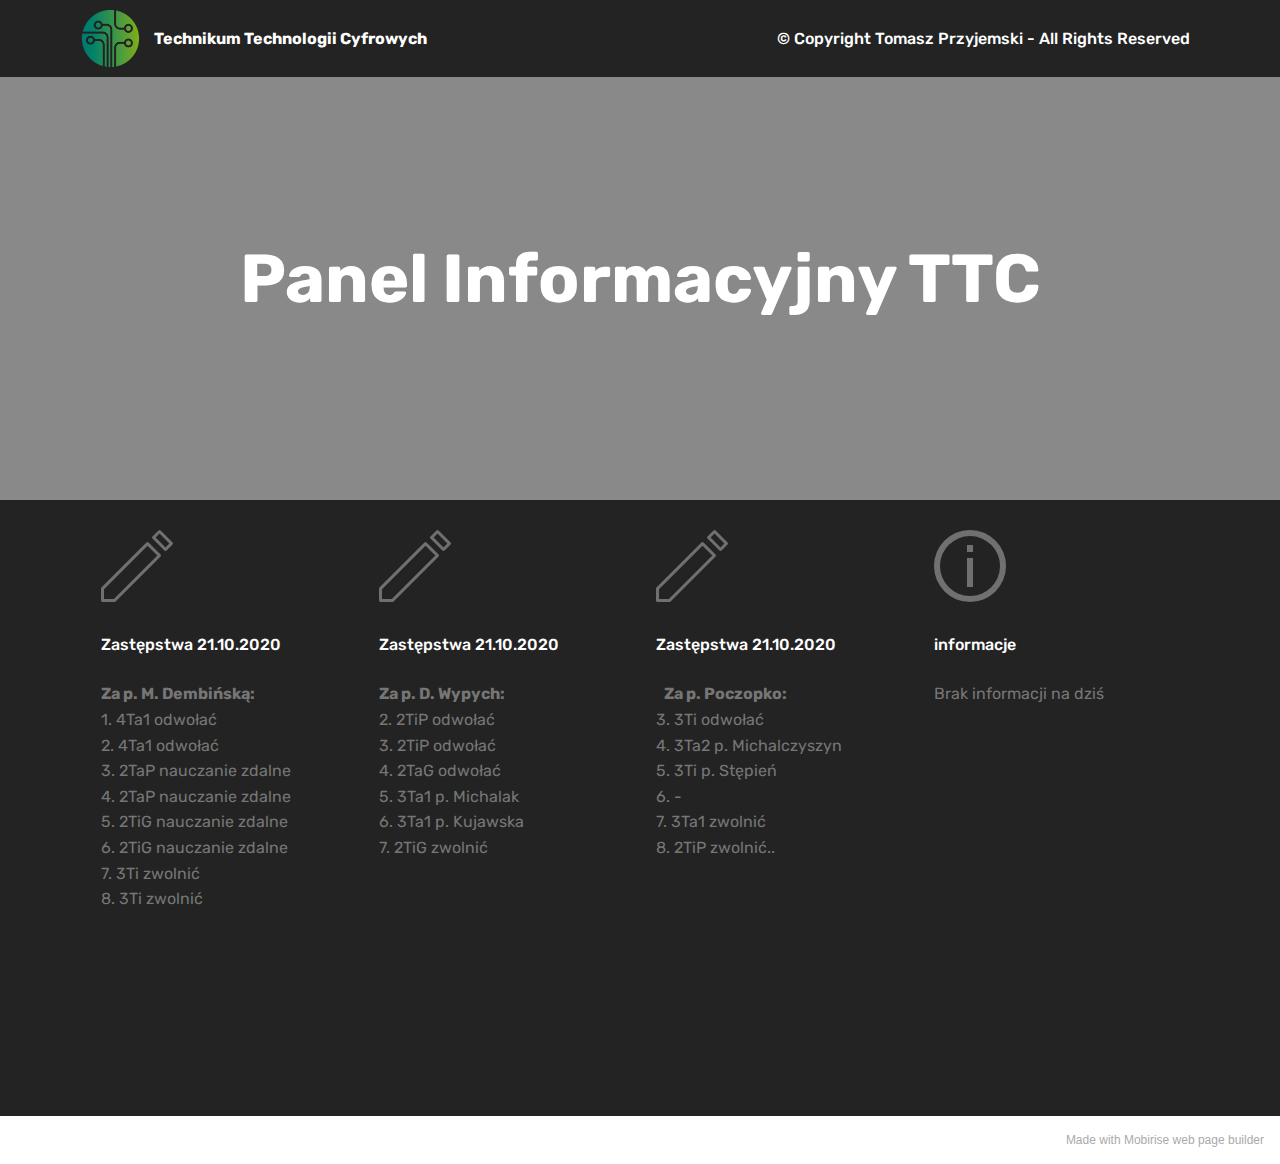
==== ttc.html @ c0dcd139 "create github pages" ====
<!DOCTYPE html>
<html  >
<head>
  <!-- Site made with Mobirise Website Builder v5.2.0, https://mobirise.com -->
  <meta charset="UTF-8">
  <meta http-equiv="X-UA-Compatible" content="IE=edge">
  <meta name="generator" content="Mobirise v5.2.0, mobirise.com">
  <meta name="viewport" content="width=device-width, initial-scale=1, minimum-scale=1">
  <link rel="shortcut icon" href="assets/images/favpng-technology-high-tech-image-jeng2cde-121x121.png" type="image/x-icon">
  <meta name="description" content="">
  
  
  <title>Home</title>
  <link rel="stylesheet" href="assets/web/assets/mobirise-icons/mobirise-icons.css">
  <link rel="stylesheet" href="assets/web/assets/mobirise-icons2/mobirise2.css">
  <link rel="stylesheet" href="assets/bootstrap/css/bootstrap.min.css">
  <link rel="stylesheet" href="assets/bootstrap/css/bootstrap-grid.min.css">
  <link rel="stylesheet" href="assets/bootstrap/css/bootstrap-reboot.min.css">
  <link rel="stylesheet" href="assets/tether/tether.min.css">
  <link rel="stylesheet" href="assets/dropdown/css/style.css">
  <link rel="stylesheet" href="assets/theme/css/style.css">
  <link rel="preload" as="style" href="assets/mobirise/css/mbr-additional.css"><link rel="stylesheet" href="assets/mobirise/css/mbr-additional.css" type="text/css">
  
  
  
  
</head>
<body>
  
  <section class="menu cid-sbd7VMEEqb" once="menu" id="menu1-0">

    

    <nav class="navbar navbar-expand beta-menu navbar-dropdown align-items-center navbar-toggleable-sm">
        <button class="navbar-toggler navbar-toggler-right" type="button" data-toggle="collapse" data-target="#navbarSupportedContent" aria-controls="navbarSupportedContent" aria-expanded="false" aria-label="Toggle navigation">
            <div class="hamburger">
                <span></span>
                <span></span>
                <span></span>
                <span></span>
            </div>
        </button>
        <div class="menu-logo">
            <div class="navbar-brand">
                <span class="navbar-logo">
                    <a href="https://mobiri.se">
                         <img src="assets/images/favpng-technology-high-tech-image-jeng2cde-121x121.png" alt="Mobirise" style="height: 3.8rem;">
                    </a>
                </span>
                <span class="navbar-caption-wrap"><a class="navbar-caption text-white display-4" href="https://mobiri.se">
                        Technikum Technologii Cyfrowych</a></span>
            </div>
        </div>
        <div class="collapse navbar-collapse" id="navbarSupportedContent">
            <ul class="navbar-nav nav-dropdown nav-right" data-app-modern-menu="true"><li class="nav-item">
                    <a class="nav-link link text-white display-4" href="https://mobiri.se">&nbsp;</a>
                </li>
                <li class="nav-item">
                    <a class="nav-link link text-white display-4" href="https://mobiri.se">© Copyright Tomasz Przyjemski - All Rights Reserved</a>
                </li></ul>
            
        </div>
    </nav>
</section>

<section class="header6 cid-sbd7WvklyD" data-bg-video="https://www.youtube.com/watch?v=wbh4WSpkzSs" id="header6-1">

    

    <div class="mbr-overlay" style="opacity: 0.5; background-color: rgb(35, 35, 35);">
    </div>

    <div class="container">
        <div class="row justify-content-md-center">
            <div class="mbr-white col-md-10">
                <h1 class="mbr-section-title align-center mbr-bold pb-3 mbr-fonts-style display-1"><br><br>Panel Informacyjny TTC<br><br></h1>
                
                
            </div>
        </div>
    </div>

    
</section>

<section class="features5 cid-sbd8mjxAWj" id="features5-3">
    
    

    
    <div class="container">
        <div class="media-container-row">

            <div class="card p-3 col-12 col-md-6 col-lg-3">
                <div class="card-img pb-3">
                    <span class="mbr-iconfont mbri-edit2"></span>
                </div>
                <div class="card-box">
                    <h4 class="card-title py-3 mbr-fonts-style display-7">
                        Zastępstwa 21.10.2020</h4>
                    <p class="mbr-text mbr-fonts-style display-7"><strong>Za p. M. Dembińską:</strong><br>1. 4Ta1 odwołać<br>2. 4Ta1 odwołać<br>3. 2TaP nauczanie zdalne<br>4.&nbsp;2TaP nauczanie zdalne<br>5. 2TiG nauczanie zdalne<br>6.&nbsp;2TiG nauczanie zdalne<br>7. 3Ti zwolnić<br>8. 3Ti zwolnić</p>
                </div>
            </div>

            <div class="card p-3 col-12 col-md-6 col-lg-3">
                <div class="card-img pb-3">
                    <span class="mbr-iconfont mbri-edit2"></span>
                </div>
                <div class="card-box">
                    <h4 class="card-title py-3 mbr-fonts-style display-7">Zastępstwa 21.10.2020</h4>
                    <p class="mbr-text mbr-fonts-style display-7"><strong>Za p. D. Wypych:</strong><br>2. 2TiP odwołać<br>3. 2TiP odwołać<br>4. 2TaG odwołać<br>5. 3Ta1 p. Michalak<br>6. 3Ta1 p. Kujawska<br>7. 2TiG zwolnić</p>
                </div>
            </div>

            <div class="card p-3 col-12 col-md-6 col-lg-3">
                <div class="card-img pb-3">
                    <span class="mbr-iconfont mbri-edit2"></span>
                </div>
                <div class="card-box">
                    <h4 class="card-title py-3 mbr-fonts-style display-7">Zastępstwa 21.10.2020</h4>
                    <p class="mbr-text mbr-fonts-style display-7">&nbsp; <strong>Za p. Poczopko:</strong><br>3. 3Ti odwołać<br>4. 3Ta2 p. Michalczyszyn<br>5. 3Ti p. Stępień<br>6. -<br>7. 3Ta1 zwolnić<br>8. 2TiP zwolnić..</p>
                </div>
            </div>

            <div class="card p-3 col-12 col-md-6 col-lg-3">
                <div class="card-img pb-3">
                    <span class="mbr-iconfont mobi-mbri-info mobi-mbri"></span>
                </div>
                <div class="card-box mbr-fonts-style">
                    <h4 class="card-title py-3 display-7">informacje</h4>
                    <p class="mbr-text mbr-fonts-style display-7">Brak informacji na dziś</p><p>&nbsp;</p><p>&nbsp;</p><p>&nbsp;</p>6. 3Ta1 zwolnić<br>7. 2TaIP zwolnić<br><p><br><br></p><p>&nbsp;</p>
                </div>
            </div>
        </div>
    </div>
</section><section style="background-color: #fff; font-family: -apple-system, BlinkMacSystemFont, 'Segoe UI', 'Roboto', 'Helvetica Neue', Arial, sans-serif; color:#aaa; font-size:12px; padding: 0; align-items: center; display: flex;"><a href="https://mobirise.site/k" style="flex: 1 1; height: 3rem; padding-left: 1rem;"></a><p style="flex: 0 0 auto; margin:0; padding-right:1rem;">Made with Mobirise <a href="https://mobirise.site/j" style="color:#aaa;">web page</a> builder</p></section><script src="assets/web/assets/jquery/jquery.min.js"></script>  <script src="assets/popper/popper.min.js"></script>  <script src="assets/bootstrap/js/bootstrap.min.js"></script>  <script src="assets/tether/tether.min.js"></script>  <script src="assets/smoothscroll/smooth-scroll.js"></script>  <script src="assets/dropdown/js/nav-dropdown.js"></script>  <script src="assets/dropdown/js/navbar-dropdown.js"></script>  <script src="assets/touchswipe/jquery.touch-swipe.min.js"></script>  <script src="assets/ytplayer/jquery.mb.ytplayer.min.js"></script>  <script src="assets/vimeoplayer/jquery.mb.vimeo_player.js"></script>  <script src="assets/theme/js/script.js"></script>  
  
  
</body>
</html>
---- assets/web/assets/mobirise-icons/mobirise-icons.css ----
@font-face {
  font-family: 'MobiriseIcons';
  src:  url('mobirise-icons.eot?spat4u');
  src:  url('mobirise-icons.eot?spat4u#iefix') format('embedded-opentype'),
    url('mobirise-icons.ttf?spat4u') format('truetype'),
    url('mobirise-icons.woff?spat4u') format('woff'),
    url('mobirise-icons.svg?spat4u#MobiriseIcons') format('svg');
  font-weight: normal;
  font-style: normal;
  font-display: swap;
}

[class^="mbri-"], [class*=" mbri-"] {
  /* use !important to prevent issues with browser extensions that change fonts */
  font-family: MobiriseIcons !important;
  speak: none;
  font-style: normal;
  font-weight: normal;
  font-variant: normal;
  text-transform: none;
  line-height: 1;

  /* Better Font Rendering =========== */
  -webkit-font-smoothing: antialiased;
  -moz-osx-font-smoothing: grayscale;
}

.mbri-add-submenu:before {
  content: "\e900";
}
.mbri-alert:before {
  content: "\e901";
}
.mbri-align-center:before {
  content: "\e902";
}
.mbri-align-justify:before {
  content: "\e903";
}
.mbri-align-left:before {
  content: "\e904";
}
.mbri-align-right:before {
  content: "\e905";
}
.mbri-android:before {
  content: "\e906";
}
.mbri-apple:before {
  content: "\e907";
}
.mbri-arrow-down:before {
  content: "\e908";
}
.mbri-arrow-next:before {
  content: "\e909";
}
.mbri-arrow-prev:before {
  content: "\e90a";
}
.mbri-arrow-up:before {
  content: "\e90b";
}
.mbri-bold:before {
  content: "\e90c";
}
.mbri-bookmark:before {
  content: "\e90d";
}
.mbri-bootstrap:before {
  content: "\e90e";
}
.mbri-briefcase:before {
  content: "\e90f";
}
.mbri-browse:before {
  content: "\e910";
}
.mbri-bulleted-list:before {
  content: "\e911";
}
.mbri-calendar:before {
  content: "\e912";
}
.mbri-camera:before {
  content: "\e913";
}
.mbri-cart-add:before {
  content: "\e914";
}
.mbri-cart-full:before {
  content: "\e915";
}
.mbri-cash:before {
  content: "\e916";
}
.mbri-change-style:before {
  content: "\e917";
}
.mbri-chat:before {
  content: "\e918";
}
.mbri-clock:before {
  content: "\e919";
}
.mbri-close:before {
  content: "\e91a";
}
.mbri-cloud:before {
  content: "\e91b";
}
.mbri-code:before {
  content: "\e91c";
}
.mbri-contact-form:before {
  content: "\e91d";
}
.mbri-credit-card:before {
  content: "\e91e";
}
.mbri-cursor-click:before {
  content: "\e91f";
}
.mbri-cust-feedback:before {
  content: "\e920";
}
.mbri-database:before {
  content: "\e921";
}
.mbri-delivery:before {
  content: "\e922";
}
.mbri-desktop:before {
  content: "\e923";
}
.mbri-devices:before {
  content: "\e924";
}
.mbri-down:before {
  content: "\e925";
}
.mbri-download:before {
  content: "\e989";
}
.mbri-drag-n-drop:before {
  content: "\e927";
}
.mbri-drag-n-drop2:before {
  content: "\e928";
}
.mbri-edit:before {
  content: "\e929";
}
.mbri-edit2:before {
  content: "\e92a";
}
.mbri-error:before {
  content: "\e92b";
}
.mbri-extension:before {
  content: "\e92c";
}
.mbri-features:before {
  content: "\e92d";
}
.mbri-file:before {
  content: "\e92e";
}
.mbri-flag:before {
  content: "\e92f";
}
.mbri-folder:before {
  content: "\e930";
}
.mbri-gift:before {
  content: "\e931";
}
.mbri-github:before {
  content: "\e932";
}
.mbri-globe:before {
  content: "\e933";
}
.mbri-globe-2:before {
  content: "\e934";
}
.mbri-growing-chart:before {
  content: "\e935";
}
.mbri-hearth:before {
  content: "\e936";
}
.mbri-help:before {
  content: "\e937";
}
.mbri-home:before {
  content: "\e938";
}
.mbri-hot-cup:before {
  content: "\e939";
}
.mbri-idea:before {
  content: "\e93a";
}
.mbri-image-gallery:before {
  content: "\e93b";
}
.mbri-image-slider:before {
  content: "\e93c";
}
.mbri-info:before {
  content: "\e93d";
}
.mbri-italic:before {
  content: "\e93e";
}
.mbri-key:before {
  content: "\e93f";
}
.mbri-laptop:before {
  content: "\e940";
}
.mbri-layers:before {
  content: "\e941";
}
.mbri-left-right:before {
  content: "\e942";
}
.mbri-left:before {
  content: "\e943";
}
.mbri-letter:before {
  content: "\e944";
}
.mbri-like:before {
  content: "\e945";
}
.mbri-link:before {
  content: "\e946";
}
.mbri-lock:before {
  content: "\e947";
}
.mbri-login:before {
  content: "\e948";
}
.mbri-logout:before {
  content: "\e949";
}
.mbri-magic-stick:before {
  content: "\e94a";
}
.mbri-map-pin:before {
  content: "\e94b";
}
.mbri-menu:before {
  content: "\e94c";
}
.mbri-mobile:before {
  content: "\e94d";
}
.mbri-mobile2:before {
  content: "\e94e";
}
.mbri-mobirise:before {
  content: "\e94f";
}
.mbri-more-horizontal:before {
  content: "\e950";
}
.mbri-more-vertical:before {
  content: "\e951";
}
.mbri-music:before {
  content: "\e952";
}
.mbri-new-file:before {
  content: "\e953";
}
.mbri-numbered-list:before {
  content: "\e954";
}
.mbri-opened-folder:before {
  content: "\e955";
}
.mbri-pages:before {
  content: "\e956";
}
.mbri-paper-plane:before {
  content: "\e957";
}
.mbri-paperclip:before {
  content: "\e958";
}
.mbri-photo:before {
  content: "\e959";
}
.mbri-photos:before {
  content: "\e95a";
}
.mbri-pin:before {
  content: "\e95b";
}
.mbri-play:before {
  content: "\e95c";
}
.mbri-plus:before {
  content: "\e95d";
}
.mbri-preview:before {
  content: "\e95e";
}
.mbri-print:before {
  content: "\e95f";
}
.mbri-protect:before {
  content: "\e960";
}
.mbri-question:before {
  content: "\e961";
}
.mbri-quote-left:before {
  content: "\e962";
}
.mbri-quote-right:before {
  content: "\e963";
}
.mbri-refresh:before {
  content: "\e964";
}
.mbri-responsive:before {
  content: "\e965";
}
.mbri-right:before {
  content: "\e966";
}
.mbri-rocket:before {
  content: "\e967";
}
.mbri-sad-face:before {
  content: "\e968";
}
.mbri-sale:before {
  content: "\e969";
}
.mbri-save:before {
  content: "\e96a";
}
.mbri-search:before {
  content: "\e96b";
}
.mbri-setting:before {
  content: "\e96c";
}
.mbri-setting2:before {
  content: "\e96d";
}
.mbri-setting3:before {
  content: "\e96e";
}
.mbri-share:before {
  content: "\e96f";
}
.mbri-shopping-bag:before {
  content: "\e970";
}
.mbri-shopping-basket:before {
  content: "\e971";
}
.mbri-shopping-cart:before {
  content: "\e972";
}
.mbri-sites:before {
  content: "\e973";
}
.mbri-smile-face:before {
  content: "\e974";
}
.mbri-speed:before {
  content: "\e975";
}
.mbri-star:before {
  content: "\e976";
}
.mbri-success:before {
  content: "\e977";
}
.mbri-sun:before {
  content: "\e978";
}
.mbri-sun2:before {
  content: "\e979";
}
.mbri-tablet:before {
  content: "\e97a";
}
.mbri-tablet-vertical:before {
  content: "\e97b";
}
.mbri-target:before {
  content: "\e97c";
}
.mbri-timer:before {
  content: "\e97d";
}
.mbri-to-ftp:before {
  content: "\e97e";
}
.mbri-to-local-drive:before {
  content: "\e97f";
}
.mbri-touch-swipe:before {
  content: "\e980";
}
.mbri-touch:before {
  content: "\e981";
}
.mbri-trash:before {
  content: "\e982";
}
.mbri-underline:before {
  content: "\e983";
}
.mbri-unlink:before {
  content: "\e984";
}
.mbri-unlock:before {
  content: "\e985";
}
.mbri-up-down:before {
  content: "\e986";
}
.mbri-up:before {
  content: "\e987";
}
.mbri-update:before {
  content: "\e988";
}
.mbri-upload:before {
 content: "\e926"; 
}
.mbri-user:before {
  content: "\e98a";
}
.mbri-user2:before {
  content: "\e98b";
}
.mbri-users:before {
  content: "\e98c";
}
.mbri-video:before {
  content: "\e98d";
}
.mbri-video-play:before {
  content: "\e98e";
}
.mbri-watch:before {
  content: "\e98f";
}
.mbri-website-theme:before {
  content: "\e990";
}
.mbri-wifi:before {
  content: "\e991";
}
.mbri-windows:before {
  content: "\e992";
}
.mbri-zoom-out:before {
  content: "\e993";
}
.mbri-redo:before {
  content: "\e994";
}
.mbri-undo:before {
  content: "\e995";
}
---- assets/web/assets/mobirise-icons2/mobirise2.css ----
@font-face {
  font-family: 'Moririse2';
  font-display: swap;
  src:  url('mobirise2.eot?f2bix4');
  src:  url('mobirise2.eot?f2bix4#iefix') format('embedded-opentype'),
    url('mobirise2.ttf?f2bix4') format('truetype'),
    url('mobirise2.woff?f2bix4') format('woff'),
    url('mobirise2.svg?f2bix4#mobirise2') format('svg');
  font-weight: normal;
  font-style: normal;
}

[class^="mobi-"], [class*=" mobi-"] {
  /* use !important to prevent issues with browser extensions that change fonts */
  font-family: 'Moririse2' !important;
  speak: none;
  font-style: normal;
  font-weight: normal;
  font-variant: normal;
  text-transform: none;
  line-height: 1;

  /* Better Font Rendering =========== */
  -webkit-font-smoothing: antialiased;
  -moz-osx-font-smoothing: grayscale;
}

.mobi-mbri-add-submenu:before {
  content: "\e900";
}
.mobi-mbri-alert:before {
  content: "\e901";
}
.mobi-mbri-align-center:before {
  content: "\e902";
}
.mobi-mbri-align-justify:before {
  content: "\e903";
}
.mobi-mbri-align-left:before {
  content: "\e904";
}
.mobi-mbri-align-right:before {
  content: "\e905";
}
.mobi-mbri-android:before {
  content: "\e906";
}
.mobi-mbri-apple:before {
  content: "\e907";
}
.mobi-mbri-arrow-down:before {
  content: "\e908";
}
.mobi-mbri-arrow-next:before {
  content: "\e909";
}
.mobi-mbri-arrow-prev:before {
  content: "\e90a";
}
.mobi-mbri-arrow-up:before {
  content: "\e90b";
}
.mobi-mbri-bold:before {
  content: "\e90c";
}
.mobi-mbri-bookmark:before {
  content: "\e90d";
}
.mobi-mbri-bootstrap:before {
  content: "\e90e";
}
.mobi-mbri-briefcase:before {
  content: "\e90f";
}
.mobi-mbri-browse:before {
  content: "\e910";
}
.mobi-mbri-bulleted-list:before {
  content: "\e911";
}
.mobi-mbri-calendar:before {
  content: "\e912";
}
.mobi-mbri-camera:before {
  content: "\e913";
}
.mobi-mbri-cart-add:before {
  content: "\e914";
}
.mobi-mbri-cart-full:before {
  content: "\e915";
}
.mobi-mbri-cash:before {
  content: "\e916";
}
.mobi-mbri-change-style:before {
  content: "\e917";
}
.mobi-mbri-chat:before {
  content: "\e918";
}
.mobi-mbri-clock:before {
  content: "\e919";
}
.mobi-mbri-close:before {
  content: "\e91a";
}
.mobi-mbri-cloud:before {
  content: "\e91b";
}
.mobi-mbri-code:before {
  content: "\e91c";
}
.mobi-mbri-contact-form:before {
  content: "\e91d";
}
.mobi-mbri-credit-card:before {
  content: "\e91e";
}
.mobi-mbri-cursor-click:before {
  content: "\e91f";
}
.mobi-mbri-cust-feedback:before {
  content: "\e920";
}
.mobi-mbri-database:before {
  content: "\e921";
}
.mobi-mbri-delivery:before {
  content: "\e922";
}
.mobi-mbri-desktop:before {
  content: "\e923";
}
.mobi-mbri-devices:before {
  content: "\e924";
}
.mobi-mbri-down:before {
  content: "\e925";
}
.mobi-mbri-download-2:before {
  content: "\e926";
}
.mobi-mbri-download:before {
  content: "\e927";
}
.mobi-mbri-drag-n-drop-2:before {
  content: "\e928";
}
.mobi-mbri-drag-n-drop:before {
  content: "\e929";
}
.mobi-mbri-edit-2:before {
  content: "\e92a";
}
.mobi-mbri-edit:before {
  content: "\e92b";
}
.mobi-mbri-error:before {
  content: "\e92c";
}
.mobi-mbri-extension:before {
  content: "\e92d";
}
.mobi-mbri-features:before {
  content: "\e92e";
}
.mobi-mbri-file:before {
  content: "\e92f";
}
.mobi-mbri-flag:before {
  content: "\e930";
}
.mobi-mbri-folder:before {
  content: "\e931";
}
.mobi-mbri-gift:before {
  content: "\e932";
}
.mobi-mbri-github:before {
  content: "\e933";
}
.mobi-mbri-globe-2:before {
  content: "\e934";
}
.mobi-mbri-globe:before {
  content: "\e935";
}
.mobi-mbri-growing-chart:before {
  content: "\e936";
}
.mobi-mbri-hearth:before {
  content: "\e937";
}
.mobi-mbri-help:before {
  content: "\e938";
}
.mobi-mbri-home:before {
  content: "\e939";
}
.mobi-mbri-hot-cup:before {
  content: "\e93a";
}
.mobi-mbri-idea:before {
  content: "\e93b";
}
.mobi-mbri-image-gallery:before {
  content: "\e93c";
}
.mobi-mbri-image-slider:before {
  content: "\e93d";
}
.mobi-mbri-info:before {
  content: "\e93e";
}
.mobi-mbri-italic:before {
  content: "\e93f";
}
.mobi-mbri-key:before {
  content: "\e940";
}
.mobi-mbri-laptop:before {
  content: "\e941";
}
.mobi-mbri-layers:before {
  content: "\e942";
}
.mobi-mbri-left-right:before {
  content: "\e943";
}
.mobi-mbri-left:before {
  content: "\e944";
}
.mobi-mbri-letter:before {
  content: "\e945";
}
.mobi-mbri-like:before {
  content: "\e946";
}
.mobi-mbri-link:before {
  content: "\e947";
}
.mobi-mbri-lock:before {
  content: "\e948";
}
.mobi-mbri-login:before {
  content: "\e949";
}
.mobi-mbri-logout:before {
  content: "\e94a";
}
.mobi-mbri-magic-stick:before {
  content: "\e94b";
}
.mobi-mbri-map-pin:before {
  content: "\e94c";
}
.mobi-mbri-menu:before {
  content: "\e94d";
}
.mobi-mbri-mobile-2:before {
  content: "\e94e";
}
.mobi-mbri-mobile-horizontal:before {
  content: "\e94f";
}
.mobi-mbri-mobile:before {
  content: "\e950";
}
.mobi-mbri-mobirise:before {
  content: "\e951";
}
.mobi-mbri-more-horizontal:before {
  content: "\e952";
}
.mobi-mbri-more-vertical:before {
  content: "\e953";
}
.mobi-mbri-music:before {
  content: "\e954";
}
.mobi-mbri-new-file:before {
  content: "\e955";
}
.mobi-mbri-numbered-list:before {
  content: "\e956";
}
.mobi-mbri-opened-folder:before {
  content: "\e957";
}
.mobi-mbri-pages:before {
  content: "\e958";
}
.mobi-mbri-paper-plane:before {
  content: "\e959";
}
.mobi-mbri-paperclip:before {
  content: "\e95a";
}
.mobi-mbri-phone:before {
  content: "\e95b";
}
.mobi-mbri-photo:before {
  content: "\e95c";
}
.mobi-mbri-photos:before {
  content: "\e95d";
}
.mobi-mbri-pin:before {
  content: "\e95e";
}
.mobi-mbri-play:before {
  content: "\e95f";
}
.mobi-mbri-plus:before {
  content: "\e960";
}
.mobi-mbri-preview:before {
  content: "\e961";
}
.mobi-mbri-print:before {
  content: "\e962";
}
.mobi-mbri-protect:before {
  content: "\e963";
}
.mobi-mbri-question:before {
  content: "\e964";
}
.mobi-mbri-quote-left:before {
  content: "\e965";
}
.mobi-mbri-quote-right:before {
  content: "\e966";
}
.mobi-mbri-redo:before {
  content: "\e967";
}
.mobi-mbri-refresh:before {
  content: "\e968";
}
.mobi-mbri-responsive-2:before {
  content: "\e969";
}
.mobi-mbri-responsive:before {
  content: "\e96a";
}
.mobi-mbri-right:before {
  content: "\e96b";
}
.mobi-mbri-rocket:before {
  content: "\e96c";
}
.mobi-mbri-sad-face:before {
  content: "\e96d";
}
.mobi-mbri-sale:before {
  content: "\e96e";
}
.mobi-mbri-save:before {
  content: "\e96f";
}
.mobi-mbri-search:before {
  content: "\e970";
}
.mobi-mbri-setting-2:before {
  content: "\e971";
}
.mobi-mbri-setting-3:before {
  content: "\e972";
}
.mobi-mbri-setting:before {
  content: "\e973";
}
.mobi-mbri-share:before {
  content: "\e974";
}
.mobi-mbri-shopping-bag:before {
  content: "\e975";
}
.mobi-mbri-shopping-basket:before {
  content: "\e976";
}
.mobi-mbri-shopping-cart:before {
  content: "\e977";
}
.mobi-mbri-sites:before {
  content: "\e978";
}
.mobi-mbri-smile-face:before {
  content: "\e979";
}
.mobi-mbri-speed:before {
  content: "\e97a";
}
.mobi-mbri-star:before {
  content: "\e97b";
}
.mobi-mbri-success:before {
  content: "\e97c";
}
.mobi-mbri-sun:before {
  content: "\e97d";
}
.mobi-mbri-sun2:before {
  content: "\e97e";
}
.mobi-mbri-tablet-vertical:before {
  content: "\e97f";
}
.mobi-mbri-tablet:before {
  content: "\e980";
}
.mobi-mbri-target:before {
  content: "\e981";
}
.mobi-mbri-timer:before {
  content: "\e982";
}
.mobi-mbri-to-ftp:before {
  content: "\e983";
}
.mobi-mbri-to-local-drive:before {
  content: "\e984";
}
.mobi-mbri-touch-swipe:before {
  content: "\e985";
}
.mobi-mbri-touch:before {
  content: "\e986";
}
.mobi-mbri-trash:before {
  content: "\e987";
}
.mobi-mbri-underline:before {
  content: "\e988";
}
.mobi-mbri-undo:before {
  content: "\e989";
}
.mobi-mbri-unlink:before {
  content: "\e98a";
}
.mobi-mbri-unlock:before {
  content: "\e98b";
}
.mobi-mbri-up-down:before {
  content: "\e98c";
}
.mobi-mbri-up:before {
  content: "\e98d";
}
.mobi-mbri-update:before {
  content: "\e98e";
}
.mobi-mbri-upload-2:before {
  content: "\e98f";
}
.mobi-mbri-upload:before {
  content: "\e990";
}
.mobi-mbri-user-2:before {
  content: "\e991";
}
.mobi-mbri-user:before {
  content: "\e992";
}
.mobi-mbri-users:before {
  content: "\e993";
}
.mobi-mbri-video-play:before {
  content: "\e994";
}
.mobi-mbri-video:before {
  content: "\e995";
}
.mobi-mbri-watch:before {
  content: "\e996";
}
.mobi-mbri-website-theme-2:before {
  content: "\e997";
}
.mobi-mbri-website-theme:before {
  content: "\e998";
}
.mobi-mbri-wifi:before {
  content: "\e999";
}
.mobi-mbri-windows:before {
  content: "\e99a";
}
.mobi-mbri-zoom-in:before {
  content: "\e99b";
}
.mobi-mbri-zoom-out:before {
  content: "\e99c";
}
---- assets/dropdown/css/style.css ----
.navbar-dropdown {
  left: 0;
  padding: 0;
  position: absolute;
  right: 0;
  top: 0;
  transition: all 0.45s ease;
  z-index: 1030;
  background: #282828; }
  .navbar-dropdown .navbar-logo {
    margin-right: 0.8rem;
    transition: margin 0.3s ease-in-out;
    vertical-align: middle; }
    .navbar-dropdown .navbar-logo img {
      height: 3.125rem;
      transition: all 0.3s ease-in-out; }
    .navbar-dropdown .navbar-logo.mbr-iconfont {
      font-size: 3.125rem;
      line-height: 3.125rem; }
  .navbar-dropdown .navbar-caption {
    font-weight: 700;
    white-space: normal;
    vertical-align: -4px;
    line-height: 3.125rem !important; }
    .navbar-dropdown .navbar-caption, .navbar-dropdown .navbar-caption:hover {
      color: inherit;
      text-decoration: none; }
  .navbar-dropdown .mbr-iconfont + .navbar-caption {
    vertical-align: -1px; }
  .navbar-dropdown.navbar-fixed-top {
    position: fixed; }
  .navbar-dropdown .navbar-brand span {
    vertical-align: -4px; }
  .navbar-dropdown.bg-color.transparent {
    background: none; }
  .navbar-dropdown.navbar-short .navbar-brand {
    padding: 0.625rem 0; }
    .navbar-dropdown.navbar-short .navbar-brand span {
      vertical-align: -1px; }
  .navbar-dropdown.navbar-short .navbar-caption {
    line-height: 2.375rem !important;
    vertical-align: -2px; }
  .navbar-dropdown.navbar-short .navbar-logo {
    margin-right: 0.5rem; }
    .navbar-dropdown.navbar-short .navbar-logo img {
      height: 2.375rem; }
    .navbar-dropdown.navbar-short .navbar-logo.mbr-iconfont {
      font-size: 2.375rem;
      line-height: 2.375rem; }
  .navbar-dropdown.navbar-short .mbr-table-cell {
    height: 3.625rem; }
  .navbar-dropdown .navbar-close {
    left: 0.6875rem;
    position: fixed;
    top: 0.75rem;
    z-index: 1000; }
  .navbar-dropdown .hamburger-icon {
    content: "";
    display: inline-block;
    vertical-align: middle;
    width: 16px;
    -webkit-box-shadow: 0 -6px 0 1px #282828,0 0 0 1px #282828,0 6px 0 1px #282828;
    -moz-box-shadow: 0 -6px 0 1px #282828,0 0 0 1px #282828,0 6px 0 1px #282828;
    box-shadow: 0 -6px 0 1px #282828,0 0 0 1px #282828,0 6px 0 1px #282828; }

.dropdown-menu .dropdown-toggle[data-toggle="dropdown-submenu"]::after {
  border-bottom: 0.35em solid transparent;
  border-left: 0.35em solid;
  border-right: 0;
  border-top: 0.35em solid transparent;
  margin-left: 0.3rem; }

.dropdown-menu .dropdown-item:focus {
  outline: 0; }

.nav-dropdown {
  font-size: 0.75rem;
  font-weight: 500;
  height: auto !important; }
  .nav-dropdown .nav-btn {
    padding-left: 1rem; }
  .nav-dropdown .link {
    margin: .667em 1.667em;
    font-weight: 500;
    padding: 0;
    transition: color .2s ease-in-out; }
    .nav-dropdown .link.dropdown-toggle {
      margin-right: 2.583em; }
      .nav-dropdown .link.dropdown-toggle::after {
        margin-left: .25rem;
        border-top: 0.35em solid;
        border-right: 0.35em solid transparent;
        border-left: 0.35em solid transparent;
        border-bottom: 0; }
      .nav-dropdown .link.dropdown-toggle[aria-expanded="true"] {
        margin: 0;
        padding: 0.667em 3.263em  0.667em 1.667em; }
  .nav-dropdown .link::after,
  .nav-dropdown .dropdown-item::after {
    color: inherit; }
  .nav-dropdown .btn {
    font-size: 0.75rem;
    font-weight: 700;
    letter-spacing: 0;
    margin-bottom: 0;
    padding-left: 1.25rem;
    padding-right: 1.25rem; }
  .nav-dropdown .dropdown-menu {
    border-radius: 0;
    border: 0;
    left: 0;
    margin: 0;
    padding-bottom: 1.25rem;
    padding-top: 1.25rem;
    position: relative; }
  .nav-dropdown .dropdown-submenu {
    margin-left: 0.125rem;
    top: 0; }
  .nav-dropdown .dropdown-item {
    font-weight: 500;
    line-height: 2;
    padding: 0.3846em 4.615em 0.3846em 1.5385em;
    position: relative;
    transition: color .2s ease-in-out, background-color .2s ease-in-out; }
    .nav-dropdown .dropdown-item::after {
      margin-top: -0.3077em;
      position: absolute;
      right: 1.1538em;
      top: 50%; }
    .nav-dropdown .dropdown-item:focus, .nav-dropdown .dropdown-item:hover {
      background: none; }

@media (max-width: 767px) {
  .nav-dropdown.navbar-toggleable-sm {
    bottom: 0;
    display: none;
    left: 0;
    overflow-x: hidden;
    position: fixed;
    top: 0;
    transform: translateX(-100%);
    -ms-transform: translateX(-100%);
    -webkit-transform: translateX(-100%);
    width: 18.75rem;
    z-index: 999; } }
.nav-dropdown.navbar-toggleable-xl {
  bottom: 0;
  display: none;
  left: 0;
  overflow-x: hidden;
  position: fixed;
  top: 0;
  transform: translateX(-100%);
  -ms-transform: translateX(-100%);
  -webkit-transform: translateX(-100%);
  width: 18.75rem;
  z-index: 999; }

.nav-dropdown-sm {
  display: block !important;
  overflow-x: hidden;
  overflow: auto;
  padding-top: 3.875rem; }
  .nav-dropdown-sm::after {
    content: "";
    display: block;
    height: 3rem;
    width: 100%; }
  .nav-dropdown-sm.collapse.in ~ .navbar-close {
    display: block !important; }
  .nav-dropdown-sm.collapsing, .nav-dropdown-sm.collapse.in {
    transform: translateX(0);
    -ms-transform: translateX(0);
    -webkit-transform: translateX(0);
    transition: all 0.25s ease-out;
    -webkit-transition: all 0.25s ease-out;
    background: #282828; }
  .nav-dropdown-sm.collapsing[aria-expanded="false"] {
    transform: translateX(-100%);
    -ms-transform: translateX(-100%);
    -webkit-transform: translateX(-100%); }
  .nav-dropdown-sm .nav-item {
    display: block;
    margin-left: 0 !important;
    padding-left: 0; }
  .nav-dropdown-sm .link,
  .nav-dropdown-sm .dropdown-item {
    border-top: 1px dotted rgba(255, 255, 255, 0.1);
    font-size: 0.8125rem;
    line-height: 1.6;
    margin: 0 !important;
    padding: 0.875rem 2.4rem 0.875rem 1.5625rem !important;
    position: relative;
    white-space: normal; }
    .nav-dropdown-sm .link:focus, .nav-dropdown-sm .link:hover,
    .nav-dropdown-sm .dropdown-item:focus,
    .nav-dropdown-sm .dropdown-item:hover {
      background: rgba(0, 0, 0, 0.2) !important;
      color: #c0a375; }
  .nav-dropdown-sm .nav-btn {
    position: relative;
    padding: 1.5625rem 1.5625rem 0 1.5625rem; }
    .nav-dropdown-sm .nav-btn::before {
      border-top: 1px dotted rgba(255, 255, 255, 0.1);
      content: "";
      left: 0;
      position: absolute;
      top: 0;
      width: 100%; }
    .nav-dropdown-sm .nav-btn + .nav-btn {
      padding-top: 0.625rem; }
      .nav-dropdown-sm .nav-btn + .nav-btn::before {
        display: none; }
  .nav-dropdown-sm .btn {
    padding: 0.625rem 0; }
  .nav-dropdown-sm .dropdown-toggle[data-toggle="dropdown-submenu"]::after {
    margin-left: .25rem;
    border-top: 0.35em solid;
    border-right: 0.35em solid transparent;
    border-left: 0.35em solid transparent;
    border-bottom: 0; }
  .nav-dropdown-sm .dropdown-toggle[data-toggle="dropdown-submenu"][aria-expanded="true"]::after {
    border-top: 0;
    border-right: 0.35em solid transparent;
    border-left: 0.35em solid transparent;
    border-bottom: 0.35em solid; }
  .nav-dropdown-sm .dropdown-menu {
    margin: 0;
    padding: 0;
    position: relative;
    top: 0;
    left: 0;
    width: 100%;
    border: 0;
    float: none;
    border-radius: 0;
    background: none; }
  .nav-dropdown-sm .dropdown-submenu {
    left: 100%;
    margin-left: 0.125rem;
    margin-top: -1.25rem;
    top: 0; }

.navbar-toggleable-sm .nav-dropdown .dropdown-menu {
  position: absolute; }

.navbar-toggleable-sm .nav-dropdown .dropdown-submenu {
  left: 100%;
  margin-left: 0.125rem;
  margin-top: -1.25rem;
  top: 0; }

.navbar-toggleable-sm.opened .nav-dropdown .dropdown-menu {
  position: relative; }

.navbar-toggleable-sm.opened .nav-dropdown .dropdown-submenu {
  left: 0;
  margin-left: 00rem;
  margin-top: 0rem;
  top: 0; }

.is-builder .nav-dropdown.collapsing {
  transition: none !important; }

/*# sourceMappingURL=style.css.map */
---- assets/theme/css/style.css ----
.engine {
	position: absolute;
	text-indent: -2400px;
	text-align: center;
	padding: 0;
	top: 0;
	left: -2400px;
}/*!
 * Mobirise v4 theme (https://mobirise.com/)
 * Copyright 2017 Mobirise
 */
section {
  background-color: #eeeeee;
}

.form-control:focus {
  box-shadow: none;
}

:focus {
  outline: none;
}

body {
  font-style: normal;
  line-height: 1.5;
}

section,
.container,
.container-fluid {
  position: relative;
  word-wrap: break-word;
}

a.mbr-iconfont:hover {
  text-decoration: none;
}

.article .lead p,
.article .lead ul,
.article .lead ol,
.article .lead pre,
.article .lead blockquote {
  margin-bottom: 0;
}

ul,
ol,
pre,
blockquote {
  margin-bottom: 2.3125rem;
}

pre {
  background: #f4f4f4;
  padding: 10px 24px;
  white-space: pre-wrap;
}

.inactive {
  -webkit-user-select: none;
  -moz-user-select: none;
  -ms-user-select: none;
  user-select: none;
  pointer-events: none;
  -webkit-user-drag: none;
  user-drag: none;
}

.mbr-section__comments .row {
  justify-content: center;
  -webkit-justify-content: center;
}

a {
  font-style: normal;
  font-weight: 400;
  cursor: pointer;
}

a, a:hover {
  text-decoration: none;
}

figure {
  margin-bottom: 0;
}

body {
  color: #232323;
}

h1,
h2,
h3,
h4,
h5,
h6,
.h1,
.h2,
.h3,
.h4,
.h5,
.h6,
.display-1,
.display-2,
.display-3,
.display-4 {
  line-height: 1;
  word-break: break-word;
  word-wrap: break-word;
}

.mbr-section-title {
  font-style: normal;
  line-height: 1.2;
}

.mbr-section-subtitle {
  line-height: 1.3;
}

.mbr-text {
  font-style: normal;
  line-height: 1.6;
}

b,
strong {
  font-weight: bold;
}

blockquote {
  padding: 10px 0 10px 20px;
  position: relative;
  border-left: 2px solid;
  border-color: #ff3366;
}

input:-webkit-autofill, input:-webkit-autofill:hover, input:-webkit-autofill:focus, input:-webkit-autofill:active {
  transition-delay: 9999s;
  transition-property: background-color, color;
}

textarea[type='hidden'] {
  display: none;
}

body {
  position: relative;
}

section {
  background-position: 50% 50%;
  background-repeat: no-repeat;
  background-size: cover;
}

section .mbr-background-video,
section .mbr-background-video-preview {
  position: absolute;
  bottom: 0;
  left: 0;
  right: 0;
  top: 0;
}

.hidden {
  visibility: hidden;
}

.mbr-z-index20 {
  z-index: 20;
}

/*! Base colors */
.mbr-white {
  color: #ffffff;
}

.mbr-black {
  color: #000000;
}

.mbr-bg-white {
  background-color: #ffffff;
}

.mbr-bg-black {
  background-color: #000000;
}

/*! Text-aligns */
.align-left {
  text-align: left;
}

.align-center {
  text-align: center;
}

.align-right {
  text-align: right;
}

@media (max-width: 767px) {
  .align-left,
  .align-center,
  .align-right,
  .mbr-section-btn,
  .mbr-section-title {
    text-align: center;
  }
}

/*! Font-weight  */
.mbr-light {
  font-weight: 300;
}

.mbr-regular {
  font-weight: 400;
}

.mbr-semibold {
  font-weight: 500;
}

.mbr-bold {
  font-weight: 700;
}

/*! Media  */
.media-size-item {
  -moz-flex: 1 1 auto;
  -o-flex: 1 1 auto;
  flex: 1 1 auto;
}

.media-content {
  flex-basis: 100%;
}

.media-container-row {
  display: flex;
  flex-direction: row;
  flex-wrap: wrap;
  justify-content: center;
  align-content: center;
  align-items: start;
}

.media-container-row .media-size-item {
  width: 400px;
}

.media-container-column {
  display: flex;
  flex-direction: column;
  flex-wrap: wrap;
  justify-content: center;
  align-content: center;
  align-items: stretch;
}

.media-container-column > * {
  width: 100%;
}

@media (min-width: 992px) {
  .media-container-row {
    flex-wrap: nowrap;
  }
}

figure {
  overflow: hidden;
}

figure[mbr-media-size] {
  transition: width 0.1s;
}

.mbr-figure img,
.mbr-figure iframe {
  display: block;
  width: 100%;
}

.card {
  background-color: transparent;
  border: none;
}

.card-box {
  width: 100%;
}

.card-img {
  text-align: center;
  flex-shrink: 0;
  -webkit-flex-shrink: 0;
}

.media {
  max-width: 100%;
  margin: 0 auto;
}

.mbr-figure {
  -ms-grid-row-align: center;
  align-self: center;
}

.media-container > div {
  max-width: 100%;
}

.mbr-figure img,
.card-img img {
  width: 100%;
}

@media (max-width: 991px) {
  .media-size-item {
    width: auto !important;
  }
  .media {
    width: auto;
  }
  .mbr-figure {
    width: 100% !important;
  }
}

/*! Buttons */
.btn {
  font-weight: 500;
  border-width: 2px;
  font-style: normal;
  letter-spacing: 1px;
  margin: .4rem .8rem;
  white-space: normal;
  transition: all .3s ease-in-out;
  display: inline-flex;
  align-items: center;
  justify-content: center;
  word-break: break-word;
  -webkit-align-items: center;
  -webkit-justify-content: center;
  display: -webkit-inline-flex;
}

.btn-sm {
  font-weight: 500;
  letter-spacing: 1px;
  transition: all .3s ease-in-out;
}

.btn-md {
  font-weight: 500;
  letter-spacing: 1px;
  margin: .4rem .8rem !important;
  transition: all .3s ease-in-out;
}

.btn-lg {
  font-weight: 500;
  letter-spacing: 1px;
  margin: .4rem .8rem !important;
  transition: all .3s ease-in-out;
}

.mbr-section-btn {
  margin-left: -0.25rem;
  margin-right: -0.25rem;
  font-size: 0;
}

nav .mbr-section-btn {
  margin-left: 0rem;
  margin-right: 0rem;
}

.btn-form {
  border-radius: 0;
}

.btn-form:hover {
  cursor: pointer;
}

/*! Btn icon margin */
.btn .mbr-iconfont,
.btn.btn-sm .mbr-iconfont {
  cursor: pointer;
  margin-right: 0.5rem;
}

.btn.btn-md .mbr-iconfont,
.btn.btn-md .mbr-iconfont {
  margin-right: 0.8rem;
}

.mbr-regular {
  font-weight: 400;
}

.mbr-semibold {
  font-weight: 500;
}

.mbr-bold {
  font-weight: 700;
}

[type='submit'] {
  -webkit-appearance: none;
}

/*! Full-screen */
.mbr-fullscreen .mbr-overlay {
  min-height: 100vh;
}

.mbr-fullscreen {
  display: flex;
  display: -moz-flex;
  display: -ms-flex;
  display: -o-flex;
  align-items: center;
  -webkit-align-items: center;
  min-height: 100vh;
  padding-top: 3rem;
  padding-bottom: 3rem;
}

/*! Map */
.map {
  height: 25rem;
  position: relative;
}

.map iframe {
  width: 100%;
  height: 100%;
}

.mbr-overlay {
  background-color: #000;
  bottom: 0;
  left: 0;
  opacity: .5;
  position: absolute;
  right: 0;
  top: 0;
  z-index: 0;
  pointer-events: none;
}

/* Form */
blockquote {
  font-style: italic;
  padding: 10px 0 10px 20px;
  font-size: 1.09rem;
  position: relative;
  border-width: 3px;
}

.form-control {
  background-color: #f5f5f5;
  box-shadow: none;
  color: #565656;
  line-height: 1.43;
  min-height: 3.5em;
  padding: 1.07em .5em;
}

.form-control, .form-control:focus {
  border: 1px solid #e8e8e8;
}

.form-active .form-control:invalid {
  border-color: red;
}

.form-control-label {
  position: relative;
  cursor: pointer;
  margin-bottom: .357em;
  padding: 0;
}

.alert {
  color: #ffffff;
  border-radius: 0;
  border: 0;
  font-size: .875rem;
  line-height: 1.5;
  margin-bottom: 1.875rem;
  padding: 1.25rem;
  position: relative;
}

.alert.alert-form::after {
  background-color: inherit;
  bottom: -7px;
  content: "";
  display: block;
  height: 14px;
  left: 50%;
  margin-left: -7px;
  position: absolute;
  transform: rotate(45deg);
  width: 14px;
  -webkit-transform: rotate(45deg);
}

.form-asterisk {
  font-family: initial;
  position: absolute;
  top: -2px;
  font-weight: normal;
}

/*! Scroll to top arrow */
#scrollToTop a i:before {
  content: '';
  position: absolute;
  height: 40%;
  top: 25%;
  background: #fff;
  width: 2px;
  left: calc(50% - 1px);
}

#scrollToTop a i:after {
  content: '';
  position: absolute;
  display: block;
  border-top: 2px solid #fff;
  border-right: 2px solid #fff;
  width: 40%;
  height: 40%;
  left: 30%;
  bottom: 30%;
  transform: rotate(135deg);
  -webkit-transform: rotate(135deg);
}

.mbr-arrow-up {
  bottom: 25px;
  right: 90px;
  position: fixed;
  text-align: right;
  z-index: 5000;
  color: #ffffff;
  font-size: 32px;
  transform: rotate(180deg);
  -webkit-transform: rotate(180deg);
}

.mbr-arrow-up a {
  background: rgba(0, 0, 0, 0.2);
  border-radius: 3px;
  color: #fff;
  display: inline-block;
  height: 60px;
  width: 60px;
  outline-style: none !important;
  position: relative;
  text-decoration: none;
  transition: all 0.3s ease-in-out;
  cursor: pointer;
  text-align: center;
}

.mbr-arrow-up a:hover {
  background-color: rgba(0, 0, 0, 0.4);
}

.mbr-arrow-up a i {
  line-height: 60px;
}

.mbr-arrow-up-icon {
  display: block;
  color: #fff;
}

.mbr-arrow-up-icon::before {
  content: '\203a';
  display: inline-block;
  font-family: serif;
  font-size: 32px;
  line-height: 1;
  font-style: normal;
  position: relative;
  top: 6px;
  left: -4px;
  -webkit-transform: rotate(-90deg);
  transform: rotate(-90deg);
}

/*! Arrow Down */
.mbr-arrow {
  position: absolute;
  bottom: 45px;
  left: 50%;
  width: 60px;
  height: 60px;
  cursor: pointer;
  background-color: rgba(80, 80, 80, 0.5);
  border-radius: 50%;
  -webkit-transform: translateX(-50%);
  transform: translateX(-50%);
}

.mbr-arrow > a {
  display: inline-block;
  text-decoration: none;
  outline-style: none;
  -webkit-animation: arrowdown 1.7s ease-in-out infinite;
  animation: arrowdown 1.7s ease-in-out infinite;
}

.mbr-arrow > a > i {
  position: absolute;
  top: -2px;
  left: 15px;
  font-size: 2rem;
}

@keyframes arrowdown {
  0% {
    transform: translateY(0px);
    -webkit-transform: translateY(0px);
  }
  50% {
    transform: translateY(-5px);
    -webkit-transform: translateY(-5px);
  }
  100% {
    transform: translateY(0px);
    -webkit-transform: translateY(0px);
  }
}

@-webkit-keyframes arrowdown {
  0% {
    transform: translateY(0px);
    -webkit-transform: translateY(0px);
  }
  50% {
    transform: translateY(-5px);
    -webkit-transform: translateY(-5px);
  }
  100% {
    transform: translateY(0px);
    -webkit-transform: translateY(0px);
  }
}

@media (max-width: 500px) {
  .mbr-arrow-up {
    left: 50%;
    right: auto;
    transform: translateX(-50%) rotate(180deg);
    -webkit-transform: translateX(-50%) rotate(180deg);
  }
}

/*Gradients animation*/
@keyframes gradient-animation {
  from {
    background-position: 0% 100%;
    -webkit-animation-timing-function: ease-in-out;
            animation-timing-function: ease-in-out;
  }
  to {
    background-position: 100% 0%;
    -webkit-animation-timing-function: ease-in-out;
            animation-timing-function: ease-in-out;
  }
}

@-webkit-keyframes gradient-animation {
  from {
    background-position: 0% 100%;
    -webkit-animation-timing-function: ease-in-out;
            animation-timing-function: ease-in-out;
  }
  to {
    background-position: 100% 0%;
    -webkit-animation-timing-function: ease-in-out;
            animation-timing-function: ease-in-out;
  }
}

.bg-gradient {
  background-size: 200% 200%;
  animation: gradient-animation 5s infinite alternate;
  -webkit-animation: gradient-animation 5s infinite alternate;
}

.menu .navbar-brand {
  display: -webkit-flex;
}

.menu .navbar-brand span {
  display: flex;
  display: -webkit-flex;
}

.menu .navbar-brand .navbar-caption-wrap {
  display: -webkit-flex;
}

.menu .navbar-brand .navbar-logo img {
  display: -webkit-flex;
}

@media (min-width: 768px) and (max-width: 1023px) {
  .menu .navbar-toggleable-sm .navbar-nav {
    display: -ms-flexbox;
  }
}

@media (max-width: 1023px) {
  .menu .navbar-collapse {
    max-height: 93.5vh;
  }
  .menu .navbar-collapse.show {
    overflow: auto;
  }
}

@media (min-width: 1024px) {
  .menu .navbar-nav.nav-dropdown {
    display: -webkit-flex;
  }
  .menu .navbar-toggleable-sm .navbar-collapse {
    display: -webkit-flex !important;
  }
  .menu .collapsed .navbar-collapse {
    max-height: 93.5vh;
  }
  .menu .collapsed .navbar-collapse.show {
    overflow: auto;
  }
}

@media (max-width: 767px) {
  .menu .navbar-collapse {
    max-height: 80vh;
  }
}

/* Others*/
.note-check a[data-value=Rubik] {
  font-style: normal;
}

.mbr-arrow a {
  color: #ffffff;
}

@media (max-width: 767px) {
  .mbr-arrow {
    display: none;
  }
}

.navbar {
  display: -webkit-flex;
  -webkit-flex-wrap: wrap;
  -webkit-align-items: center;
  -webkit-justify-content: space-between;
}

.navbar-collapse {
  -webkit-flex-basis: 100%;
  -webkit-flex-grow: 1;
  -webkit-align-items: center;
}

.nav-dropdown .link {
  padding: 0.667em 1.667em !important;
  margin: 0 !important;
}

.nav {
  display: -webkit-flex;
  -webkit-flex-wrap: wrap;
}

.row {
  display: -webkit-flex;
  -webkit-flex-wrap: wrap;
}

.justify-content-center {
  -webkit-justify-content: center;
}

.form-inline {
  display: -webkit-flex;
  -webkit-align-items: center;
}

.card-wrapper {
  -webkit-flex: 1;
}

.carousel-control {
  z-index: 10;
  display: -webkit-flex;
  -webkit-align-items: center;
  -webkit-justify-content: center;
}

.carousel-controls {
  display: -webkit-flex;
}

.media {
  display: -webkit-flex;
}

.form-group:focus {
  outline: none;
}

.jq-selectbox__select {
  padding: 1.07em 0.5em;
  position: absolute;
  top: 0;
  left: 0;
  width: 100%;
}

.jq-selectbox__dropdown {
  position: absolute;
  top: 100%;
  left: 0 !important;
  width: 100% !important;
}

.jq-selectbox__trigger-arrow {
  -webkit-transform: translateY(-50%);
          transform: translateY(-50%);
}

.jq-selectbox li {
  padding: 1.07em 0.5em;
}

input[type='range'] {
  padding-left: 0 !important;
  padding-right: 0 !important;
}

.modal-dialog,
.modal-content {
  height: 100%;
}

.modal-dialog .carousel-inner {
  height: calc(100vh - 1.75rem);
}

@media (max-width: 575px) {
  .modal-dialog .carousel-inner {
    height: calc(100vh - 1rem);
  }
}

.carousel-item {
  text-align: center;
}

.carousel-item img {
  margin: auto;
}

.navbar-toggler {
  align-self: flex-start;
  padding: 0.25rem 0.75rem;
  font-size: 1.25rem;
  line-height: 1;
  background: transparent;
  border: 1px solid transparent;
  border-radius: 0.25rem;
}

.navbar-toggler:focus,
.navbar-toggler:hover {
  text-decoration: none;
}

.navbar-toggler-icon {
  display: inline-block;
  width: 1.5em;
  height: 1.5em;
  vertical-align: middle;
  content: '';
  background: no-repeat center center;
  background-size: 100% 100%;
}

.navbar-toggler-left {
  position: absolute;
  left: 1rem;
}

.navbar-toggler-right {
  position: absolute;
  right: 1rem;
}

@media (max-width: 575px) {
  .navbar-toggleable .navbar-nav .dropdown-menu {
    position: static;
    float: none;
  }
  .navbar-toggleable > .container {
    padding-right: 0;
    padding-left: 0;
  }
}

@media (min-width: 576px) {
  .navbar-toggleable {
    flex-direction: row;
    flex-wrap: nowrap;
    align-items: center;
  }
  .navbar-toggleable .navbar-nav {
    flex-direction: row;
  }
  .navbar-toggleable .navbar-nav .nav-link {
    padding-right: 0.5rem;
    padding-left: 0.5rem;
  }
  .navbar-toggleable > .container {
    display: flex;
    flex-wrap: nowrap;
    align-items: center;
  }
  .navbar-toggleable .navbar-collapse {
    display: flex !important;
    width: 100%;
  }
  .navbar-toggleable .navbar-toggler {
    display: none;
  }
}

@media (max-width: 767px) {
  .navbar-toggleable-sm .navbar-nav .dropdown-menu {
    position: static;
    float: none;
  }
  .navbar-toggleable-sm > .container {
    padding-right: 0;
    padding-left: 0;
  }
}

@media (min-width: 768px) {
  .navbar-toggleable-sm {
    flex-direction: row;
    flex-wrap: nowrap;
    align-items: center;
  }
  .navbar-toggleable-sm .navbar-nav {
    flex-direction: row;
  }
  .navbar-toggleable-sm .navbar-nav .nav-link {
    padding-right: 0.5rem;
    padding-left: 0.5rem;
  }
  .navbar-toggleable-sm > .container {
    display: flex;
    flex-wrap: nowrap;
    align-items: center;
  }
  .navbar-toggleable-sm .navbar-collapse {
    display: none;
    width: 100%;
  }
  .navbar-toggleable-sm .navbar-toggler {
    display: none;
  }
}

@media (max-width: 1023px) {
  .navbar-toggleable-md .navbar-nav .dropdown-menu {
    position: static;
    float: none;
  }
  .navbar-toggleable-md > .container {
    padding-right: 0;
    padding-left: 0;
  }
}

@media (min-width: 1024px) {
  .navbar-toggleable-md {
    flex-direction: row;
    flex-wrap: nowrap;
    align-items: center;
  }
  .navbar-toggleable-md .navbar-nav {
    flex-direction: row;
  }
  .navbar-toggleable-md .navbar-nav .nav-link {
    padding-right: 0.5rem;
    padding-left: 0.5rem;
  }
  .navbar-toggleable-md > .container {
    display: flex;
    flex-wrap: nowrap;
    align-items: center;
  }
  .navbar-toggleable-md .navbar-collapse {
    display: flex !important;
    width: 100%;
  }
  .navbar-toggleable-md .navbar-toggler {
    display: none;
  }
}

@media (max-width: 1199px) {
  .navbar-toggleable-lg .navbar-nav .dropdown-menu {
    position: static;
    float: none;
  }
  .navbar-toggleable-lg > .container {
    padding-right: 0;
    padding-left: 0;
  }
}

@media (min-width: 1200px) {
  .navbar-toggleable-lg {
    flex-direction: row;
    flex-wrap: nowrap;
    align-items: center;
  }
  .navbar-toggleable-lg .navbar-nav {
    flex-direction: row;
  }
  .navbar-toggleable-lg .navbar-nav .nav-link {
    padding-right: 0.5rem;
    padding-left: 0.5rem;
  }
  .navbar-toggleable-lg > .container {
    display: flex;
    flex-wrap: nowrap;
    align-items: center;
  }
  .navbar-toggleable-lg .navbar-collapse {
    display: flex !important;
    width: 100%;
  }
  .navbar-toggleable-lg .navbar-toggler {
    display: none;
  }
}

.navbar-toggleable-xl {
  flex-direction: row;
  flex-wrap: nowrap;
  align-items: center;
}

.navbar-toggleable-xl .navbar-nav .dropdown-menu {
  position: static;
  float: none;
}

.navbar-toggleable-xl > .container {
  padding-right: 0;
  padding-left: 0;
}

.navbar-toggleable-xl .navbar-nav {
  flex-direction: row;
}

.navbar-toggleable-xl .navbar-nav .nav-link {
  padding-right: 0.5rem;
  padding-left: 0.5rem;
}

.navbar-toggleable-xl > .container {
  display: flex;
  flex-wrap: nowrap;
  align-items: center;
}

.navbar-toggleable-xl .navbar-collapse {
  display: flex !important;
  width: 100%;
}

.navbar-toggleable-xl .navbar-toggler {
  display: none;
}

.card-img {
  width: auto;
}

.menu .navbar.collapsed:not(.beta-menu) {
  flex-direction: column;
}

.carousel-item.active,
.carousel-item-next,
.carousel-item-prev {
  display: flex;
}

.note-air-layout .dropup .dropdown-menu,
.note-air-layout .navbar-fixed-bottom .dropdown .dropdown-menu {
  bottom: initial !important;
}

html,
body {
  height: auto;
  min-height: 100vh;
}

.dropup .dropdown-toggle::after {
  display: none;
}
---- assets/mobirise/css/mbr-additional.css ----
@import url(https://fonts.googleapis.com/css?family=Rubik:300,400,500,600,700,800,900,300i,400i,500i,600i,700i,800i,900i&display=swap);





body {
  font-family: Rubik;
}
.display-1 {
  font-family: 'Rubik', sans-serif;
  font-size: 4.25rem;
  font-display: swap;
}
.display-1 > .mbr-iconfont {
  font-size: 6.8rem;
}
.display-2 {
  font-family: 'Rubik', sans-serif;
  font-size: 3rem;
  font-display: swap;
}
.display-2 > .mbr-iconfont {
  font-size: 4.8rem;
}
.display-4 {
  font-family: 'Rubik', sans-serif;
  font-size: 1rem;
  font-display: swap;
}
.display-4 > .mbr-iconfont {
  font-size: 1.6rem;
}
.display-5 {
  font-family: 'Rubik', sans-serif;
  font-size: 1.5rem;
  font-display: swap;
}
.display-5 > .mbr-iconfont {
  font-size: 2.4rem;
}
.display-7 {
  font-family: 'Rubik', sans-serif;
  font-size: 1rem;
  font-display: swap;
}
.display-7 > .mbr-iconfont {
  font-size: 1.6rem;
}
/* ---- Fluid typography for mobile devices ---- */
/* 1.4 - font scale ratio ( bootstrap == 1.42857 ) */
/* 100vw - current viewport width */
/* (48 - 20)  48 == 48rem == 768px, 20 == 20rem == 320px(minimal supported viewport) */
/* 0.65 - min scale variable, may vary */
@media (max-width: 768px) {
  .display-1 {
    font-size: 3.4rem;
    font-size: calc( 2.1374999999999997rem + (4.25 - 2.1374999999999997) * ((100vw - 20rem) / (48 - 20)));
    line-height: calc( 1.4 * (2.1374999999999997rem + (4.25 - 2.1374999999999997) * ((100vw - 20rem) / (48 - 20))));
  }
  .display-2 {
    font-size: 2.4rem;
    font-size: calc( 1.7rem + (3 - 1.7) * ((100vw - 20rem) / (48 - 20)));
    line-height: calc( 1.4 * (1.7rem + (3 - 1.7) * ((100vw - 20rem) / (48 - 20))));
  }
  .display-4 {
    font-size: 0.8rem;
    font-size: calc( 1rem + (1 - 1) * ((100vw - 20rem) / (48 - 20)));
    line-height: calc( 1.4 * (1rem + (1 - 1) * ((100vw - 20rem) / (48 - 20))));
  }
  .display-5 {
    font-size: 1.2rem;
    font-size: calc( 1.175rem + (1.5 - 1.175) * ((100vw - 20rem) / (48 - 20)));
    line-height: calc( 1.4 * (1.175rem + (1.5 - 1.175) * ((100vw - 20rem) / (48 - 20))));
  }
}
/* Buttons */
.btn {
  padding: 1rem 3rem;
  border-radius: 3px;
}
.btn-sm {
  padding: 0.6rem 1.5rem;
  border-radius: 3px;
}
.btn-md {
  padding: 1rem 3rem;
  border-radius: 3px;
}
.btn-lg {
  padding: 1.2rem 3.2rem;
  border-radius: 3px;
}
.bg-primary {
  background-color: #149dcc !important;
}
.bg-success {
  background-color: #f7ed4a !important;
}
.bg-info {
  background-color: #82786e !important;
}
.bg-warning {
  background-color: #879a9f !important;
}
.bg-danger {
  background-color: #b1a374 !important;
}
.btn-primary,
.btn-primary:active {
  background-color: #149dcc !important;
  border-color: #149dcc !important;
  color: #ffffff !important;
}
.btn-primary:hover,
.btn-primary:focus,
.btn-primary.focus,
.btn-primary.active {
  color: #ffffff !important;
  background-color: #0d6786 !important;
  border-color: #0d6786 !important;
}
.btn-primary.disabled,
.btn-primary:disabled {
  color: #ffffff !important;
  background-color: #0d6786 !important;
  border-color: #0d6786 !important;
}
.btn-secondary,
.btn-secondary:active {
  background-color: #ff3366 !important;
  border-color: #ff3366 !important;
  color: #ffffff !important;
}
.btn-secondary:hover,
.btn-secondary:focus,
.btn-secondary.focus,
.btn-secondary.active {
  color: #ffffff !important;
  background-color: #e50039 !important;
  border-color: #e50039 !important;
}
.btn-secondary.disabled,
.btn-secondary:disabled {
  color: #ffffff !important;
  background-color: #e50039 !important;
  border-color: #e50039 !important;
}
.btn-info,
.btn-info:active {
  background-color: #82786e !important;
  border-color: #82786e !important;
  color: #ffffff !important;
}
.btn-info:hover,
.btn-info:focus,
.btn-info.focus,
.btn-info.active {
  color: #ffffff !important;
  background-color: #59524b !important;
  border-color: #59524b !important;
}
.btn-info.disabled,
.btn-info:disabled {
  color: #ffffff !important;
  background-color: #59524b !important;
  border-color: #59524b !important;
}
.btn-success,
.btn-success:active {
  background-color: #f7ed4a !important;
  border-color: #f7ed4a !important;
  color: #3f3c03 !important;
}
.btn-success:hover,
.btn-success:focus,
.btn-success.focus,
.btn-success.active {
  color: #3f3c03 !important;
  background-color: #eadd0a !important;
  border-color: #eadd0a !important;
}
.btn-success.disabled,
.btn-success:disabled {
  color: #3f3c03 !important;
  background-color: #eadd0a !important;
  border-color: #eadd0a !important;
}
.btn-warning,
.btn-warning:active {
  background-color: #879a9f !important;
  border-color: #879a9f !important;
  color: #ffffff !important;
}
.btn-warning:hover,
.btn-warning:focus,
.btn-warning.focus,
.btn-warning.active {
  color: #ffffff !important;
  background-color: #617479 !important;
  border-color: #617479 !important;
}
.btn-warning.disabled,
.btn-warning:disabled {
  color: #ffffff !important;
  background-color: #617479 !important;
  border-color: #617479 !important;
}
.btn-danger,
.btn-danger:active {
  background-color: #b1a374 !important;
  border-color: #b1a374 !important;
  color: #ffffff !important;
}
.btn-danger:hover,
.btn-danger:focus,
.btn-danger.focus,
.btn-danger.active {
  color: #ffffff !important;
  background-color: #8b7d4e !important;
  border-color: #8b7d4e !important;
}
.btn-danger.disabled,
.btn-danger:disabled {
  color: #ffffff !important;
  background-color: #8b7d4e !important;
  border-color: #8b7d4e !important;
}
.btn-white {
  color: #333333 !important;
}
.btn-white,
.btn-white:active {
  background-color: #ffffff !important;
  border-color: #ffffff !important;
  color: #808080 !important;
}
.btn-white:hover,
.btn-white:focus,
.btn-white.focus,
.btn-white.active {
  color: #808080 !important;
  background-color: #d9d9d9 !important;
  border-color: #d9d9d9 !important;
}
.btn-white.disabled,
.btn-white:disabled {
  color: #808080 !important;
  background-color: #d9d9d9 !important;
  border-color: #d9d9d9 !important;
}
.btn-black,
.btn-black:active {
  background-color: #333333 !important;
  border-color: #333333 !important;
  color: #ffffff !important;
}
.btn-black:hover,
.btn-black:focus,
.btn-black.focus,
.btn-black.active {
  color: #ffffff !important;
  background-color: #0d0d0d !important;
  border-color: #0d0d0d !important;
}
.btn-black.disabled,
.btn-black:disabled {
  color: #ffffff !important;
  background-color: #0d0d0d !important;
  border-color: #0d0d0d !important;
}
.btn-primary-outline,
.btn-primary-outline:active {
  background: none;
  border-color: #0b566f;
  color: #0b566f;
}
.btn-primary-outline:hover,
.btn-primary-outline:focus,
.btn-primary-outline.focus,
.btn-primary-outline.active {
  color: #ffffff;
  background-color: #149dcc;
  border-color: #149dcc;
}
.btn-primary-outline.disabled,
.btn-primary-outline:disabled {
  color: #ffffff !important;
  background-color: #149dcc !important;
  border-color: #149dcc !important;
}
.btn-secondary-outline,
.btn-secondary-outline:active {
  background: none;
  border-color: #cc0033;
  color: #cc0033;
}
.btn-secondary-outline:hover,
.btn-secondary-outline:focus,
.btn-secondary-outline.focus,
.btn-secondary-outline.active {
  color: #ffffff;
  background-color: #ff3366;
  border-color: #ff3366;
}
.btn-secondary-outline.disabled,
.btn-secondary-outline:disabled {
  color: #ffffff !important;
  background-color: #ff3366 !important;
  border-color: #ff3366 !important;
}
.btn-info-outline,
.btn-info-outline:active {
  background: none;
  border-color: #4b453f;
  color: #4b453f;
}
.btn-info-outline:hover,
.btn-info-outline:focus,
.btn-info-outline.focus,
.btn-info-outline.active {
  color: #ffffff;
  background-color: #82786e;
  border-color: #82786e;
}
.btn-info-outline.disabled,
.btn-info-outline:disabled {
  color: #ffffff !important;
  background-color: #82786e !important;
  border-color: #82786e !important;
}
.btn-success-outline,
.btn-success-outline:active {
  background: none;
  border-color: #d2c609;
  color: #d2c609;
}
.btn-success-outline:hover,
.btn-success-outline:focus,
.btn-success-outline.focus,
.btn-success-outline.active {
  color: #3f3c03;
  background-color: #f7ed4a;
  border-color: #f7ed4a;
}
.btn-success-outline.disabled,
.btn-success-outline:disabled {
  color: #3f3c03 !important;
  background-color: #f7ed4a !important;
  border-color: #f7ed4a !important;
}
.btn-warning-outline,
.btn-warning-outline:active {
  background: none;
  border-color: #55666b;
  color: #55666b;
}
.btn-warning-outline:hover,
.btn-warning-outline:focus,
.btn-warning-outline.focus,
.btn-warning-outline.active {
  color: #ffffff;
  background-color: #879a9f;
  border-color: #879a9f;
}
.btn-warning-outline.disabled,
.btn-warning-outline:disabled {
  color: #ffffff !important;
  background-color: #879a9f !important;
  border-color: #879a9f !important;
}
.btn-danger-outline,
.btn-danger-outline:active {
  background: none;
  border-color: #7a6e45;
  color: #7a6e45;
}
.btn-danger-outline:hover,
.btn-danger-outline:focus,
.btn-danger-outline.focus,
.btn-danger-outline.active {
  color: #ffffff;
  background-color: #b1a374;
  border-color: #b1a374;
}
.btn-danger-outline.disabled,
.btn-danger-outline:disabled {
  color: #ffffff !important;
  background-color: #b1a374 !important;
  border-color: #b1a374 !important;
}
.btn-black-outline,
.btn-black-outline:active {
  background: none;
  border-color: #000000;
  color: #000000;
}
.btn-black-outline:hover,
.btn-black-outline:focus,
.btn-black-outline.focus,
.btn-black-outline.active {
  color: #ffffff;
  background-color: #333333;
  border-color: #333333;
}
.btn-black-outline.disabled,
.btn-black-outline:disabled {
  color: #ffffff !important;
  background-color: #333333 !important;
  border-color: #333333 !important;
}
.btn-white-outline,
.btn-white-outline:active,
.btn-white-outline.active {
  background: none;
  border-color: #ffffff;
  color: #ffffff;
}
.btn-white-outline:hover,
.btn-white-outline:focus,
.btn-white-outline.focus {
  color: #333333;
  background-color: #ffffff;
  border-color: #ffffff;
}
.text-primary {
  color: #149dcc !important;
}
.text-secondary {
  color: #ff3366 !important;
}
.text-success {
  color: #f7ed4a !important;
}
.text-info {
  color: #82786e !important;
}
.text-warning {
  color: #879a9f !important;
}
.text-danger {
  color: #b1a374 !important;
}
.text-white {
  color: #ffffff !important;
}
.text-black {
  color: #000000 !important;
}
a.text-primary:hover,
a.text-primary:focus {
  color: #0b566f !important;
}
a.text-secondary:hover,
a.text-secondary:focus {
  color: #cc0033 !important;
}
a.text-success:hover,
a.text-success:focus {
  color: #d2c609 !important;
}
a.text-info:hover,
a.text-info:focus {
  color: #4b453f !important;
}
a.text-warning:hover,
a.text-warning:focus {
  color: #55666b !important;
}
a.text-danger:hover,
a.text-danger:focus {
  color: #7a6e45 !important;
}
a.text-white:hover,
a.text-white:focus {
  color: #b3b3b3 !important;
}
a.text-black:hover,
a.text-black:focus {
  color: #4d4d4d !important;
}
.alert-success {
  background-color: #70c770;
}
.alert-info {
  background-color: #82786e;
}
.alert-warning {
  background-color: #879a9f;
}
.alert-danger {
  background-color: #b1a374;
}
.mbr-section-btn a.btn:not(.btn-form) {
  border-radius: 100px;
}
.mbr-section-btn a.btn:not(.btn-form):hover,
.mbr-section-btn a.btn:not(.btn-form):focus {
  box-shadow: none !important;
}
.mbr-section-btn a.btn:not(.btn-form):hover,
.mbr-section-btn a.btn:not(.btn-form):focus {
  box-shadow: 0 10px 40px 0 rgba(0, 0, 0, 0.2) !important;
  -webkit-box-shadow: 0 10px 40px 0 rgba(0, 0, 0, 0.2) !important;
}
.mbr-gallery-filter li a {
  border-radius: 100px !important;
}
.mbr-gallery-filter li.active .btn {
  background-color: #149dcc;
  border-color: #149dcc;
  color: #ffffff;
}
.mbr-gallery-filter li.active .btn:focus {
  box-shadow: none;
}
.nav-tabs .nav-link {
  border-radius: 100px !important;
}
a,
a:hover {
  color: #149dcc;
}
.mbr-plan-header.bg-primary .mbr-plan-subtitle,
.mbr-plan-header.bg-primary .mbr-plan-price-desc {
  color: #b4e6f8;
}
.mbr-plan-header.bg-success .mbr-plan-subtitle,
.mbr-plan-header.bg-success .mbr-plan-price-desc {
  color: #ffffff;
}
.mbr-plan-header.bg-info .mbr-plan-subtitle,
.mbr-plan-header.bg-info .mbr-plan-price-desc {
  color: #beb8b2;
}
.mbr-plan-header.bg-warning .mbr-plan-subtitle,
.mbr-plan-header.bg-warning .mbr-plan-price-desc {
  color: #ced6d8;
}
.mbr-plan-header.bg-danger .mbr-plan-subtitle,
.mbr-plan-header.bg-danger .mbr-plan-price-desc {
  color: #dfd9c6;
}
/* Scroll to top button*/
.scrollToTop_wraper {
  display: none;
}
.form-control {
  font-family: 'Rubik', sans-serif;
  font-size: 1rem;
  font-display: swap;
}
.form-control > .mbr-iconfont {
  font-size: 1.6rem;
}
blockquote {
  border-color: #149dcc;
}
/* Forms */
.mbr-form .btn {
  margin: .4rem 0;
}
.mbr-form .input-group-btn a.btn {
  border-radius: 100px !important;
}
.mbr-form .input-group-btn a.btn:hover {
  box-shadow: 0 10px 40px 0 rgba(0, 0, 0, 0.2);
}
.mbr-form .input-group-btn button[type="submit"] {
  border-radius: 100px !important;
  padding: 1rem 3rem;
}
.mbr-form .input-group-btn button[type="submit"]:hover {
  box-shadow: 0 10px 40px 0 rgba(0, 0, 0, 0.2);
}
@media (max-width: 767px) {
  .btn {
    font-size: .75rem !important;
  }
  .btn .mbr-iconfont {
    font-size: 1rem !important;
  }
}
/* Footer */
.mbr-footer-content li::before,
.mbr-footer .mbr-contacts li::before {
  background: #149dcc;
}
.mbr-footer-content li a:hover,
.mbr-footer .mbr-contacts li a:hover {
  color: #149dcc;
}
.footer3 input[type="email"],
.footer4 input[type="email"] {
  border-radius: 100px !important;
}
.footer3 .input-group-btn a.btn,
.footer4 .input-group-btn a.btn {
  border-radius: 100px !important;
}
.footer3 .input-group-btn button[type="submit"],
.footer4 .input-group-btn button[type="submit"] {
  border-radius: 100px !important;
}
/* Headers*/
.header13 .form-inline input[type="email"],
.header14 .form-inline input[type="email"] {
  border-radius: 100px;
}
.header13 .form-inline input[type="text"],
.header14 .form-inline input[type="text"] {
  border-radius: 100px;
}
.header13 .form-inline input[type="tel"],
.header14 .form-inline input[type="tel"] {
  border-radius: 100px;
}
.header13 .form-inline a.btn,
.header14 .form-inline a.btn {
  border-radius: 100px;
}
.header13 .form-inline button,
.header14 .form-inline button {
  border-radius: 100px !important;
}
@media screen and (-ms-high-contrast: active), (-ms-high-contrast: none) {
  .card-wrapper {
    flex: auto !important;
  }
}
.jq-selectbox li:hover,
.jq-selectbox li.selected {
  background-color: #149dcc;
  color: #ffffff;
}
.jq-selectbox .jq-selectbox__trigger-arrow,
.jq-number__spin.minus:after,
.jq-number__spin.plus:after {
  transition: 0.4s;
  border-top-color: currentColor;
  border-bottom-color: currentColor;
}
.jq-selectbox:hover .jq-selectbox__trigger-arrow,
.jq-number__spin.minus:hover:after,
.jq-number__spin.plus:hover:after {
  border-top-color: #149dcc;
  border-bottom-color: #149dcc;
}
.xdsoft_datetimepicker .xdsoft_calendar td.xdsoft_default,
.xdsoft_datetimepicker .xdsoft_calendar td.xdsoft_current,
.xdsoft_datetimepicker .xdsoft_timepicker .xdsoft_time_box > div > div.xdsoft_current {
  color: #ffffff !important;
  background-color: #149dcc !important;
  box-shadow: none !important;
}
.xdsoft_datetimepicker .xdsoft_calendar td:hover,
.xdsoft_datetimepicker .xdsoft_timepicker .xdsoft_time_box > div > div:hover {
  color: #ffffff !important;
  background: #ff3366 !important;
  box-shadow: none !important;
}
.lazy-bg {
  background-image: none !important;
}
.lazy-placeholder:not(section),
.lazy-none {
  display: block;
  position: relative;
  padding-bottom: 56.25%;
}
iframe.lazy-placeholder,
.lazy-placeholder:after {
  content: '';
  position: absolute;
  width: 100px;
  height: 100px;
  background: transparent no-repeat center;
  background-size: contain;
  top: 50%;
  left: 50%;
  transform: translateX(-50%) translateY(-50%);
  background-image: url("data:image/svg+xml;charset=UTF-8,%3csvg width='32' height='32' viewBox='0 0 64 64' xmlns='http://www.w3.org/2000/svg' stroke='%23149dcc' %3e%3cg fill='none' fill-rule='evenodd'%3e%3cg transform='translate(16 16)' stroke-width='2'%3e%3ccircle stroke-opacity='.5' cx='16' cy='16' r='16'/%3e%3cpath d='M32 16c0-9.94-8.06-16-16-16'%3e%3canimateTransform attributeName='transform' type='rotate' from='0 16 16' to='360 16 16' dur='1s' repeatCount='indefinite'/%3e%3c/path%3e%3c/g%3e%3c/g%3e%3c/svg%3e");
}
section.lazy-placeholder:after {
  opacity: 0.3;
}
.cid-sbd7VMEEqb .navbar {
  padding: .5rem 0;
  background: #232323;
  transition: none;
  min-height: 77px;
}
.cid-sbd7VMEEqb .navbar-dropdown.bg-color.transparent.opened {
  background: #232323;
}
.cid-sbd7VMEEqb a {
  font-style: normal;
}
.cid-sbd7VMEEqb .nav-item span {
  padding-right: 0.4em;
  line-height: 0.5em;
  vertical-align: text-bottom;
  position: relative;
  text-decoration: none;
}
.cid-sbd7VMEEqb .nav-item a {
  display: -webkit-flex;
  align-items: center;
  justify-content: center;
  padding: 0.7rem 0 !important;
  margin: 0rem .65rem !important;
  -webkit-align-items: center;
  -webkit-justify-content: center;
}
.cid-sbd7VMEEqb .nav-item:focus,
.cid-sbd7VMEEqb .nav-link:focus {
  outline: none;
}
.cid-sbd7VMEEqb .btn {
  padding: 0.4rem 1.5rem;
  display: -webkit-inline-flex;
  align-items: center;
  -webkit-align-items: center;
}
.cid-sbd7VMEEqb .btn .mbr-iconfont {
  font-size: 1.6rem;
}
.cid-sbd7VMEEqb .menu-logo {
  margin-right: auto;
}
.cid-sbd7VMEEqb .menu-logo .navbar-brand {
  display: flex;
  margin-left: 5rem;
  padding: 0;
  transition: padding .2s;
  min-height: 3.8rem;
  -webkit-align-items: center;
  align-items: center;
}
.cid-sbd7VMEEqb .menu-logo .navbar-brand .navbar-caption-wrap {
  display: flex;
  -webkit-align-items: center;
  align-items: center;
  word-break: break-word;
  min-width: 7rem;
  margin: .3rem 0;
}
.cid-sbd7VMEEqb .menu-logo .navbar-brand .navbar-caption-wrap .navbar-caption {
  line-height: 1.2rem !important;
  padding-right: 2rem;
}
.cid-sbd7VMEEqb .menu-logo .navbar-brand .navbar-logo {
  font-size: 4rem;
  transition: font-size 0.25s;
}
.cid-sbd7VMEEqb .menu-logo .navbar-brand .navbar-logo img {
  display: flex;
}
.cid-sbd7VMEEqb .menu-logo .navbar-brand .navbar-logo .mbr-iconfont {
  transition: font-size 0.25s;
}
.cid-sbd7VMEEqb .menu-logo .navbar-brand .navbar-logo a {
  display: inline-flex;
}
.cid-sbd7VMEEqb .navbar-toggleable-sm .navbar-collapse {
  justify-content: flex-end;
  -webkit-justify-content: flex-end;
  padding-right: 5rem;
  width: auto;
}
.cid-sbd7VMEEqb .navbar-toggleable-sm .navbar-collapse .navbar-nav {
  flex-wrap: wrap;
  -webkit-flex-wrap: wrap;
  padding-left: 0;
}
.cid-sbd7VMEEqb .navbar-toggleable-sm .navbar-collapse .navbar-nav .nav-item {
  -webkit-align-self: center;
  align-self: center;
}
.cid-sbd7VMEEqb .navbar-toggleable-sm .navbar-collapse .navbar-buttons {
  padding-left: 0;
  padding-bottom: 0;
}
.cid-sbd7VMEEqb .dropdown .dropdown-menu {
  background: #232323;
  visibility: hidden;
  display: block;
  position: absolute;
  min-width: 5rem;
  padding-top: 1.4rem;
  padding-bottom: 1.4rem;
  text-align: left;
}
.cid-sbd7VMEEqb .dropdown .dropdown-menu .dropdown-item {
  width: auto;
  padding: 0.235em 1.5385em 0.235em 1.5385em !important;
}
.cid-sbd7VMEEqb .dropdown .dropdown-menu .dropdown-item::after {
  right: 0.5rem;
}
.cid-sbd7VMEEqb .dropdown .dropdown-menu .dropdown-submenu {
  margin: 0;
}
.cid-sbd7VMEEqb .dropdown.open > .dropdown-menu {
  visibility: visible;
}
.cid-sbd7VMEEqb .navbar-toggleable-sm.opened:after {
  position: absolute;
  width: 100vw;
  height: 100vh;
  content: '';
  background-color: rgba(0, 0, 0, 0.1);
  left: 0;
  bottom: 0;
  transform: translateY(100%);
  -webkit-transform: translateY(100%);
  z-index: 1000;
}
.cid-sbd7VMEEqb .navbar.navbar-short {
  min-height: 60px;
  transition: all .2s;
}
.cid-sbd7VMEEqb .navbar.navbar-short .navbar-toggler-right {
  top: 20px;
}
.cid-sbd7VMEEqb .navbar.navbar-short .navbar-logo a {
  font-size: 2.5rem !important;
  line-height: 2.5rem;
  transition: font-size 0.25s;
}
.cid-sbd7VMEEqb .navbar.navbar-short .navbar-logo a .mbr-iconfont {
  font-size: 2.5rem !important;
}
.cid-sbd7VMEEqb .navbar.navbar-short .navbar-logo a img {
  height: 3rem !important;
}
.cid-sbd7VMEEqb .navbar.navbar-short .navbar-brand {
  min-height: 3rem;
}
.cid-sbd7VMEEqb button.navbar-toggler {
  width: 31px;
  height: 18px;
  cursor: pointer;
  transition: all .2s;
  top: 1.5rem;
  right: 1rem;
}
.cid-sbd7VMEEqb button.navbar-toggler:focus {
  outline: none;
}
.cid-sbd7VMEEqb button.navbar-toggler .hamburger span {
  position: absolute;
  right: 0;
  width: 30px;
  height: 2px;
  border-right: 5px;
  background-color: #ffffff;
}
.cid-sbd7VMEEqb button.navbar-toggler .hamburger span:nth-child(1) {
  top: 0;
  transition: all .2s;
}
.cid-sbd7VMEEqb button.navbar-toggler .hamburger span:nth-child(2) {
  top: 8px;
  transition: all .15s;
}
.cid-sbd7VMEEqb button.navbar-toggler .hamburger span:nth-child(3) {
  top: 8px;
  transition: all .15s;
}
.cid-sbd7VMEEqb button.navbar-toggler .hamburger span:nth-child(4) {
  top: 16px;
  transition: all .2s;
}
.cid-sbd7VMEEqb nav.opened .hamburger span:nth-child(1) {
  top: 8px;
  width: 0;
  opacity: 0;
  right: 50%;
  transition: all .2s;
}
.cid-sbd7VMEEqb nav.opened .hamburger span:nth-child(2) {
  -webkit-transform: rotate(45deg);
  transform: rotate(45deg);
  transition: all .25s;
}
.cid-sbd7VMEEqb nav.opened .hamburger span:nth-child(3) {
  -webkit-transform: rotate(-45deg);
  transform: rotate(-45deg);
  transition: all .25s;
}
.cid-sbd7VMEEqb nav.opened .hamburger span:nth-child(4) {
  top: 8px;
  width: 0;
  opacity: 0;
  right: 50%;
  transition: all .2s;
}
.cid-sbd7VMEEqb .collapsed.navbar-expand {
  flex-direction: column;
  -webkit-flex-direction: column;
}
.cid-sbd7VMEEqb .collapsed .btn {
  display: -webkit-flex;
}
.cid-sbd7VMEEqb .collapsed .navbar-collapse {
  display: none !important;
  padding-right: 0 !important;
}
.cid-sbd7VMEEqb .collapsed .navbar-collapse.collapsing,
.cid-sbd7VMEEqb .collapsed .navbar-collapse.show {
  display: block !important;
}
.cid-sbd7VMEEqb .collapsed .navbar-collapse.collapsing .navbar-nav,
.cid-sbd7VMEEqb .collapsed .navbar-collapse.show .navbar-nav {
  display: block;
  text-align: center;
}
.cid-sbd7VMEEqb .collapsed .navbar-collapse.collapsing .navbar-nav .nav-item,
.cid-sbd7VMEEqb .collapsed .navbar-collapse.show .navbar-nav .nav-item {
  clear: both;
}
.cid-sbd7VMEEqb .collapsed .navbar-collapse.collapsing .navbar-nav .nav-item:last-child,
.cid-sbd7VMEEqb .collapsed .navbar-collapse.show .navbar-nav .nav-item:last-child {
  margin-bottom: 1rem;
}
.cid-sbd7VMEEqb .collapsed .navbar-collapse.collapsing .navbar-buttons,
.cid-sbd7VMEEqb .collapsed .navbar-collapse.show .navbar-buttons {
  text-align: center;
}
.cid-sbd7VMEEqb .collapsed .navbar-collapse.collapsing .navbar-buttons:last-child,
.cid-sbd7VMEEqb .collapsed .navbar-collapse.show .navbar-buttons:last-child {
  margin-bottom: 1rem;
}
@media (min-width: 1024px) {
  .cid-sbd7VMEEqb .collapsed:not(.navbar-short) .navbar-collapse {
    max-height: calc(98.5vh - 3.8rem);
  }
}
.cid-sbd7VMEEqb .collapsed button.navbar-toggler {
  display: block;
}
.cid-sbd7VMEEqb .collapsed .navbar-brand {
  margin-left: 1rem !important;
}
.cid-sbd7VMEEqb .collapsed .navbar-toggleable-sm {
  flex-direction: column;
  -webkit-flex-direction: column;
}
.cid-sbd7VMEEqb .collapsed .dropdown .dropdown-menu {
  width: 100%;
  text-align: center;
  position: relative;
  opacity: 0;
  overflow: hidden;
  display: block;
  height: 0;
  visibility: hidden;
  padding: 0;
  transition-duration: .5s;
  transition-property: opacity,padding,height;
}
.cid-sbd7VMEEqb .collapsed .dropdown.open > .dropdown-menu {
  position: relative;
  opacity: 1;
  height: auto;
  padding: 1.4rem 0;
  visibility: visible;
}
.cid-sbd7VMEEqb .collapsed .dropdown .dropdown-submenu {
  left: 0;
  text-align: center;
  width: 100%;
}
.cid-sbd7VMEEqb .collapsed .dropdown .dropdown-toggle[data-toggle="dropdown-submenu"]::after {
  margin-top: 0;
  position: inherit;
  right: 0;
  top: 50%;
  display: inline-block;
  width: 0;
  height: 0;
  margin-left: .3em;
  vertical-align: middle;
  content: "";
  border-top: .30em solid;
  border-right: .30em solid transparent;
  border-left: .30em solid transparent;
}
@media (max-width: 1023px) {
  .cid-sbd7VMEEqb .navbar-expand {
    flex-direction: column;
    -webkit-flex-direction: column;
  }
  .cid-sbd7VMEEqb img {
    height: 3.8rem !important;
  }
  .cid-sbd7VMEEqb .btn {
    display: -webkit-flex;
  }
  .cid-sbd7VMEEqb button.navbar-toggler {
    display: block;
  }
  .cid-sbd7VMEEqb .navbar-brand {
    margin-left: 1rem !important;
  }
  .cid-sbd7VMEEqb .navbar-toggleable-sm {
    flex-direction: column;
    -webkit-flex-direction: column;
  }
  .cid-sbd7VMEEqb .navbar-collapse {
    display: none !important;
    padding-right: 0 !important;
  }
  .cid-sbd7VMEEqb .navbar-collapse.collapsing,
  .cid-sbd7VMEEqb .navbar-collapse.show {
    display: block !important;
  }
  .cid-sbd7VMEEqb .navbar-collapse.collapsing .navbar-nav,
  .cid-sbd7VMEEqb .navbar-collapse.show .navbar-nav {
    display: block;
    text-align: center;
  }
  .cid-sbd7VMEEqb .navbar-collapse.collapsing .navbar-nav .nav-item,
  .cid-sbd7VMEEqb .navbar-collapse.show .navbar-nav .nav-item {
    clear: both;
  }
  .cid-sbd7VMEEqb .navbar-collapse.collapsing .navbar-nav .nav-item:last-child,
  .cid-sbd7VMEEqb .navbar-collapse.show .navbar-nav .nav-item:last-child {
    margin-bottom: 1rem;
  }
  .cid-sbd7VMEEqb .navbar-collapse.collapsing .navbar-buttons,
  .cid-sbd7VMEEqb .navbar-collapse.show .navbar-buttons {
    text-align: center;
  }
  .cid-sbd7VMEEqb .navbar-collapse.collapsing .navbar-buttons:last-child,
  .cid-sbd7VMEEqb .navbar-collapse.show .navbar-buttons:last-child {
    margin-bottom: 1rem;
  }
  .cid-sbd7VMEEqb .dropdown .dropdown-menu {
    width: 100%;
    text-align: center;
    position: relative;
    opacity: 0;
    overflow: hidden;
    display: block;
    height: 0;
    visibility: hidden;
    padding: 0;
    transition-duration: .5s;
    transition-property: opacity,padding,height;
  }
  .cid-sbd7VMEEqb .dropdown.open > .dropdown-menu {
    position: relative;
    opacity: 1;
    height: auto;
    padding: 1.4rem 0;
    visibility: visible;
  }
  .cid-sbd7VMEEqb .dropdown .dropdown-submenu {
    left: 0;
    text-align: center;
    width: 100%;
  }
  .cid-sbd7VMEEqb .dropdown .dropdown-toggle[data-toggle="dropdown-submenu"]::after {
    margin-top: 0;
    position: inherit;
    right: 0;
    top: 50%;
    display: inline-block;
    width: 0;
    height: 0;
    margin-left: .3em;
    vertical-align: middle;
    content: "";
    border-top: .30em solid;
    border-right: .30em solid transparent;
    border-left: .30em solid transparent;
  }
}
@media (min-width: 767px) {
  .cid-sbd7VMEEqb .menu-logo {
    flex-shrink: 0;
    -webkit-flex-shrink: 0;
  }
}
.cid-sbd7VMEEqb .navbar-collapse {
  flex-basis: auto;
  -webkit-flex-basis: auto;
}
.cid-sbd7VMEEqb .nav-link:hover,
.cid-sbd7VMEEqb .dropdown-item:hover {
  color: #ffffff !important;
}
.cid-sbd7WvklyD {
  padding-top: 75px;
  padding-bottom: 75px;
}
.cid-sbd8mjxAWj {
  padding-top: 15px;
  padding-bottom: 105px;
  background-color: #232323;
}
.cid-sbd8mjxAWj h4 {
  text-align: left;
  font-weight: 500;
}
.cid-sbd8mjxAWj p {
  color: #767676;
  text-align: left;
}
.cid-sbd8mjxAWj .card-img {
  text-align: left;
}
.cid-sbd8mjxAWj .card-img span {
  font-size: 72px;
  color: #707070;
}
.cid-sbd8mjxAWj .card-title,
.cid-sbd8mjxAWj .card-img {
  color: #ffffff;
}
.cid-sbd8mjxAWj P {
  text-align: left;
}
---- assets/mobirise/css/mbr-additional.css ----
@import url(https://fonts.googleapis.com/css?family=Rubik:300,400,500,600,700,800,900,300i,400i,500i,600i,700i,800i,900i&display=swap);





body {
  font-family: Rubik;
}
.display-1 {
  font-family: 'Rubik', sans-serif;
  font-size: 4.25rem;
  font-display: swap;
}
.display-1 > .mbr-iconfont {
  font-size: 6.8rem;
}
.display-2 {
  font-family: 'Rubik', sans-serif;
  font-size: 3rem;
  font-display: swap;
}
.display-2 > .mbr-iconfont {
  font-size: 4.8rem;
}
.display-4 {
  font-family: 'Rubik', sans-serif;
  font-size: 1rem;
  font-display: swap;
}
.display-4 > .mbr-iconfont {
  font-size: 1.6rem;
}
.display-5 {
  font-family: 'Rubik', sans-serif;
  font-size: 1.5rem;
  font-display: swap;
}
.display-5 > .mbr-iconfont {
  font-size: 2.4rem;
}
.display-7 {
  font-family: 'Rubik', sans-serif;
  font-size: 1rem;
  font-display: swap;
}
.display-7 > .mbr-iconfont {
  font-size: 1.6rem;
}
/* ---- Fluid typography for mobile devices ---- */
/* 1.4 - font scale ratio ( bootstrap == 1.42857 ) */
/* 100vw - current viewport width */
/* (48 - 20)  48 == 48rem == 768px, 20 == 20rem == 320px(minimal supported viewport) */
/* 0.65 - min scale variable, may vary */
@media (max-width: 768px) {
  .display-1 {
    font-size: 3.4rem;
    font-size: calc( 2.1374999999999997rem + (4.25 - 2.1374999999999997) * ((100vw - 20rem) / (48 - 20)));
    line-height: calc( 1.4 * (2.1374999999999997rem + (4.25 - 2.1374999999999997) * ((100vw - 20rem) / (48 - 20))));
  }
  .display-2 {
    font-size: 2.4rem;
    font-size: calc( 1.7rem + (3 - 1.7) * ((100vw - 20rem) / (48 - 20)));
    line-height: calc( 1.4 * (1.7rem + (3 - 1.7) * ((100vw - 20rem) / (48 - 20))));
  }
  .display-4 {
    font-size: 0.8rem;
    font-size: calc( 1rem + (1 - 1) * ((100vw - 20rem) / (48 - 20)));
    line-height: calc( 1.4 * (1rem + (1 - 1) * ((100vw - 20rem) / (48 - 20))));
  }
  .display-5 {
    font-size: 1.2rem;
    font-size: calc( 1.175rem + (1.5 - 1.175) * ((100vw - 20rem) / (48 - 20)));
    line-height: calc( 1.4 * (1.175rem + (1.5 - 1.175) * ((100vw - 20rem) / (48 - 20))));
  }
}
/* Buttons */
.btn {
  padding: 1rem 3rem;
  border-radius: 3px;
}
.btn-sm {
  padding: 0.6rem 1.5rem;
  border-radius: 3px;
}
.btn-md {
  padding: 1rem 3rem;
  border-radius: 3px;
}
.btn-lg {
  padding: 1.2rem 3.2rem;
  border-radius: 3px;
}
.bg-primary {
  background-color: #149dcc !important;
}
.bg-success {
  background-color: #f7ed4a !important;
}
.bg-info {
  background-color: #82786e !important;
}
.bg-warning {
  background-color: #879a9f !important;
}
.bg-danger {
  background-color: #b1a374 !important;
}
.btn-primary,
.btn-primary:active {
  background-color: #149dcc !important;
  border-color: #149dcc !important;
  color: #ffffff !important;
}
.btn-primary:hover,
.btn-primary:focus,
.btn-primary.focus,
.btn-primary.active {
  color: #ffffff !important;
  background-color: #0d6786 !important;
  border-color: #0d6786 !important;
}
.btn-primary.disabled,
.btn-primary:disabled {
  color: #ffffff !important;
  background-color: #0d6786 !important;
  border-color: #0d6786 !important;
}
.btn-secondary,
.btn-secondary:active {
  background-color: #ff3366 !important;
  border-color: #ff3366 !important;
  color: #ffffff !important;
}
.btn-secondary:hover,
.btn-secondary:focus,
.btn-secondary.focus,
.btn-secondary.active {
  color: #ffffff !important;
  background-color: #e50039 !important;
  border-color: #e50039 !important;
}
.btn-secondary.disabled,
.btn-secondary:disabled {
  color: #ffffff !important;
  background-color: #e50039 !important;
  border-color: #e50039 !important;
}
.btn-info,
.btn-info:active {
  background-color: #82786e !important;
  border-color: #82786e !important;
  color: #ffffff !important;
}
.btn-info:hover,
.btn-info:focus,
.btn-info.focus,
.btn-info.active {
  color: #ffffff !important;
  background-color: #59524b !important;
  border-color: #59524b !important;
}
.btn-info.disabled,
.btn-info:disabled {
  color: #ffffff !important;
  background-color: #59524b !important;
  border-color: #59524b !important;
}
.btn-success,
.btn-success:active {
  background-color: #f7ed4a !important;
  border-color: #f7ed4a !important;
  color: #3f3c03 !important;
}
.btn-success:hover,
.btn-success:focus,
.btn-success.focus,
.btn-success.active {
  color: #3f3c03 !important;
  background-color: #eadd0a !important;
  border-color: #eadd0a !important;
}
.btn-success.disabled,
.btn-success:disabled {
  color: #3f3c03 !important;
  background-color: #eadd0a !important;
  border-color: #eadd0a !important;
}
.btn-warning,
.btn-warning:active {
  background-color: #879a9f !important;
  border-color: #879a9f !important;
  color: #ffffff !important;
}
.btn-warning:hover,
.btn-warning:focus,
.btn-warning.focus,
.btn-warning.active {
  color: #ffffff !important;
  background-color: #617479 !important;
  border-color: #617479 !important;
}
.btn-warning.disabled,
.btn-warning:disabled {
  color: #ffffff !important;
  background-color: #617479 !important;
  border-color: #617479 !important;
}
.btn-danger,
.btn-danger:active {
  background-color: #b1a374 !important;
  border-color: #b1a374 !important;
  color: #ffffff !important;
}
.btn-danger:hover,
.btn-danger:focus,
.btn-danger.focus,
.btn-danger.active {
  color: #ffffff !important;
  background-color: #8b7d4e !important;
  border-color: #8b7d4e !important;
}
.btn-danger.disabled,
.btn-danger:disabled {
  color: #ffffff !important;
  background-color: #8b7d4e !important;
  border-color: #8b7d4e !important;
}
.btn-white {
  color: #333333 !important;
}
.btn-white,
.btn-white:active {
  background-color: #ffffff !important;
  border-color: #ffffff !important;
  color: #808080 !important;
}
.btn-white:hover,
.btn-white:focus,
.btn-white.focus,
.btn-white.active {
  color: #808080 !important;
  background-color: #d9d9d9 !important;
  border-color: #d9d9d9 !important;
}
.btn-white.disabled,
.btn-white:disabled {
  color: #808080 !important;
  background-color: #d9d9d9 !important;
  border-color: #d9d9d9 !important;
}
.btn-black,
.btn-black:active {
  background-color: #333333 !important;
  border-color: #333333 !important;
  color: #ffffff !important;
}
.btn-black:hover,
.btn-black:focus,
.btn-black.focus,
.btn-black.active {
  color: #ffffff !important;
  background-color: #0d0d0d !important;
  border-color: #0d0d0d !important;
}
.btn-black.disabled,
.btn-black:disabled {
  color: #ffffff !important;
  background-color: #0d0d0d !important;
  border-color: #0d0d0d !important;
}
.btn-primary-outline,
.btn-primary-outline:active {
  background: none;
  border-color: #0b566f;
  color: #0b566f;
}
.btn-primary-outline:hover,
.btn-primary-outline:focus,
.btn-primary-outline.focus,
.btn-primary-outline.active {
  color: #ffffff;
  background-color: #149dcc;
  border-color: #149dcc;
}
.btn-primary-outline.disabled,
.btn-primary-outline:disabled {
  color: #ffffff !important;
  background-color: #149dcc !important;
  border-color: #149dcc !important;
}
.btn-secondary-outline,
.btn-secondary-outline:active {
  background: none;
  border-color: #cc0033;
  color: #cc0033;
}
.btn-secondary-outline:hover,
.btn-secondary-outline:focus,
.btn-secondary-outline.focus,
.btn-secondary-outline.active {
  color: #ffffff;
  background-color: #ff3366;
  border-color: #ff3366;
}
.btn-secondary-outline.disabled,
.btn-secondary-outline:disabled {
  color: #ffffff !important;
  background-color: #ff3366 !important;
  border-color: #ff3366 !important;
}
.btn-info-outline,
.btn-info-outline:active {
  background: none;
  border-color: #4b453f;
  color: #4b453f;
}
.btn-info-outline:hover,
.btn-info-outline:focus,
.btn-info-outline.focus,
.btn-info-outline.active {
  color: #ffffff;
  background-color: #82786e;
  border-color: #82786e;
}
.btn-info-outline.disabled,
.btn-info-outline:disabled {
  color: #ffffff !important;
  background-color: #82786e !important;
  border-color: #82786e !important;
}
.btn-success-outline,
.btn-success-outline:active {
  background: none;
  border-color: #d2c609;
  color: #d2c609;
}
.btn-success-outline:hover,
.btn-success-outline:focus,
.btn-success-outline.focus,
.btn-success-outline.active {
  color: #3f3c03;
  background-color: #f7ed4a;
  border-color: #f7ed4a;
}
.btn-success-outline.disabled,
.btn-success-outline:disabled {
  color: #3f3c03 !important;
  background-color: #f7ed4a !important;
  border-color: #f7ed4a !important;
}
.btn-warning-outline,
.btn-warning-outline:active {
  background: none;
  border-color: #55666b;
  color: #55666b;
}
.btn-warning-outline:hover,
.btn-warning-outline:focus,
.btn-warning-outline.focus,
.btn-warning-outline.active {
  color: #ffffff;
  background-color: #879a9f;
  border-color: #879a9f;
}
.btn-warning-outline.disabled,
.btn-warning-outline:disabled {
  color: #ffffff !important;
  background-color: #879a9f !important;
  border-color: #879a9f !important;
}
.btn-danger-outline,
.btn-danger-outline:active {
  background: none;
  border-color: #7a6e45;
  color: #7a6e45;
}
.btn-danger-outline:hover,
.btn-danger-outline:focus,
.btn-danger-outline.focus,
.btn-danger-outline.active {
  color: #ffffff;
  background-color: #b1a374;
  border-color: #b1a374;
}
.btn-danger-outline.disabled,
.btn-danger-outline:disabled {
  color: #ffffff !important;
  background-color: #b1a374 !important;
  border-color: #b1a374 !important;
}
.btn-black-outline,
.btn-black-outline:active {
  background: none;
  border-color: #000000;
  color: #000000;
}
.btn-black-outline:hover,
.btn-black-outline:focus,
.btn-black-outline.focus,
.btn-black-outline.active {
  color: #ffffff;
  background-color: #333333;
  border-color: #333333;
}
.btn-black-outline.disabled,
.btn-black-outline:disabled {
  color: #ffffff !important;
  background-color: #333333 !important;
  border-color: #333333 !important;
}
.btn-white-outline,
.btn-white-outline:active,
.btn-white-outline.active {
  background: none;
  border-color: #ffffff;
  color: #ffffff;
}
.btn-white-outline:hover,
.btn-white-outline:focus,
.btn-white-outline.focus {
  color: #333333;
  background-color: #ffffff;
  border-color: #ffffff;
}
.text-primary {
  color: #149dcc !important;
}
.text-secondary {
  color: #ff3366 !important;
}
.text-success {
  color: #f7ed4a !important;
}
.text-info {
  color: #82786e !important;
}
.text-warning {
  color: #879a9f !important;
}
.text-danger {
  color: #b1a374 !important;
}
.text-white {
  color: #ffffff !important;
}
.text-black {
  color: #000000 !important;
}
a.text-primary:hover,
a.text-primary:focus {
  color: #0b566f !important;
}
a.text-secondary:hover,
a.text-secondary:focus {
  color: #cc0033 !important;
}
a.text-success:hover,
a.text-success:focus {
  color: #d2c609 !important;
}
a.text-info:hover,
a.text-info:focus {
  color: #4b453f !important;
}
a.text-warning:hover,
a.text-warning:focus {
  color: #55666b !important;
}
a.text-danger:hover,
a.text-danger:focus {
  color: #7a6e45 !important;
}
a.text-white:hover,
a.text-white:focus {
  color: #b3b3b3 !important;
}
a.text-black:hover,
a.text-black:focus {
  color: #4d4d4d !important;
}
.alert-success {
  background-color: #70c770;
}
.alert-info {
  background-color: #82786e;
}
.alert-warning {
  background-color: #879a9f;
}
.alert-danger {
  background-color: #b1a374;
}
.mbr-section-btn a.btn:not(.btn-form) {
  border-radius: 100px;
}
.mbr-section-btn a.btn:not(.btn-form):hover,
.mbr-section-btn a.btn:not(.btn-form):focus {
  box-shadow: none !important;
}
.mbr-section-btn a.btn:not(.btn-form):hover,
.mbr-section-btn a.btn:not(.btn-form):focus {
  box-shadow: 0 10px 40px 0 rgba(0, 0, 0, 0.2) !important;
  -webkit-box-shadow: 0 10px 40px 0 rgba(0, 0, 0, 0.2) !important;
}
.mbr-gallery-filter li a {
  border-radius: 100px !important;
}
.mbr-gallery-filter li.active .btn {
  background-color: #149dcc;
  border-color: #149dcc;
  color: #ffffff;
}
.mbr-gallery-filter li.active .btn:focus {
  box-shadow: none;
}
.nav-tabs .nav-link {
  border-radius: 100px !important;
}
a,
a:hover {
  color: #149dcc;
}
.mbr-plan-header.bg-primary .mbr-plan-subtitle,
.mbr-plan-header.bg-primary .mbr-plan-price-desc {
  color: #b4e6f8;
}
.mbr-plan-header.bg-success .mbr-plan-subtitle,
.mbr-plan-header.bg-success .mbr-plan-price-desc {
  color: #ffffff;
}
.mbr-plan-header.bg-info .mbr-plan-subtitle,
.mbr-plan-header.bg-info .mbr-plan-price-desc {
  color: #beb8b2;
}
.mbr-plan-header.bg-warning .mbr-plan-subtitle,
.mbr-plan-header.bg-warning .mbr-plan-price-desc {
  color: #ced6d8;
}
.mbr-plan-header.bg-danger .mbr-plan-subtitle,
.mbr-plan-header.bg-danger .mbr-plan-price-desc {
  color: #dfd9c6;
}
/* Scroll to top button*/
.scrollToTop_wraper {
  display: none;
}
.form-control {
  font-family: 'Rubik', sans-serif;
  font-size: 1rem;
  font-display: swap;
}
.form-control > .mbr-iconfont {
  font-size: 1.6rem;
}
blockquote {
  border-color: #149dcc;
}
/* Forms */
.mbr-form .btn {
  margin: .4rem 0;
}
.mbr-form .input-group-btn a.btn {
  border-radius: 100px !important;
}
.mbr-form .input-group-btn a.btn:hover {
  box-shadow: 0 10px 40px 0 rgba(0, 0, 0, 0.2);
}
.mbr-form .input-group-btn button[type="submit"] {
  border-radius: 100px !important;
  padding: 1rem 3rem;
}
.mbr-form .input-group-btn button[type="submit"]:hover {
  box-shadow: 0 10px 40px 0 rgba(0, 0, 0, 0.2);
}
@media (max-width: 767px) {
  .btn {
    font-size: .75rem !important;
  }
  .btn .mbr-iconfont {
    font-size: 1rem !important;
  }
}
/* Footer */
.mbr-footer-content li::before,
.mbr-footer .mbr-contacts li::before {
  background: #149dcc;
}
.mbr-footer-content li a:hover,
.mbr-footer .mbr-contacts li a:hover {
  color: #149dcc;
}
.footer3 input[type="email"],
.footer4 input[type="email"] {
  border-radius: 100px !important;
}
.footer3 .input-group-btn a.btn,
.footer4 .input-group-btn a.btn {
  border-radius: 100px !important;
}
.footer3 .input-group-btn button[type="submit"],
.footer4 .input-group-btn button[type="submit"] {
  border-radius: 100px !important;
}
/* Headers*/
.header13 .form-inline input[type="email"],
.header14 .form-inline input[type="email"] {
  border-radius: 100px;
}
.header13 .form-inline input[type="text"],
.header14 .form-inline input[type="text"] {
  border-radius: 100px;
}
.header13 .form-inline input[type="tel"],
.header14 .form-inline input[type="tel"] {
  border-radius: 100px;
}
.header13 .form-inline a.btn,
.header14 .form-inline a.btn {
  border-radius: 100px;
}
.header13 .form-inline button,
.header14 .form-inline button {
  border-radius: 100px !important;
}
@media screen and (-ms-high-contrast: active), (-ms-high-contrast: none) {
  .card-wrapper {
    flex: auto !important;
  }
}
.jq-selectbox li:hover,
.jq-selectbox li.selected {
  background-color: #149dcc;
  color: #ffffff;
}
.jq-selectbox .jq-selectbox__trigger-arrow,
.jq-number__spin.minus:after,
.jq-number__spin.plus:after {
  transition: 0.4s;
  border-top-color: currentColor;
  border-bottom-color: currentColor;
}
.jq-selectbox:hover .jq-selectbox__trigger-arrow,
.jq-number__spin.minus:hover:after,
.jq-number__spin.plus:hover:after {
  border-top-color: #149dcc;
  border-bottom-color: #149dcc;
}
.xdsoft_datetimepicker .xdsoft_calendar td.xdsoft_default,
.xdsoft_datetimepicker .xdsoft_calendar td.xdsoft_current,
.xdsoft_datetimepicker .xdsoft_timepicker .xdsoft_time_box > div > div.xdsoft_current {
  color: #ffffff !important;
  background-color: #149dcc !important;
  box-shadow: none !important;
}
.xdsoft_datetimepicker .xdsoft_calendar td:hover,
.xdsoft_datetimepicker .xdsoft_timepicker .xdsoft_time_box > div > div:hover {
  color: #ffffff !important;
  background: #ff3366 !important;
  box-shadow: none !important;
}
.lazy-bg {
  background-image: none !important;
}
.lazy-placeholder:not(section),
.lazy-none {
  display: block;
  position: relative;
  padding-bottom: 56.25%;
}
iframe.lazy-placeholder,
.lazy-placeholder:after {
  content: '';
  position: absolute;
  width: 100px;
  height: 100px;
  background: transparent no-repeat center;
  background-size: contain;
  top: 50%;
  left: 50%;
  transform: translateX(-50%) translateY(-50%);
  background-image: url("data:image/svg+xml;charset=UTF-8,%3csvg width='32' height='32' viewBox='0 0 64 64' xmlns='http://www.w3.org/2000/svg' stroke='%23149dcc' %3e%3cg fill='none' fill-rule='evenodd'%3e%3cg transform='translate(16 16)' stroke-width='2'%3e%3ccircle stroke-opacity='.5' cx='16' cy='16' r='16'/%3e%3cpath d='M32 16c0-9.94-8.06-16-16-16'%3e%3canimateTransform attributeName='transform' type='rotate' from='0 16 16' to='360 16 16' dur='1s' repeatCount='indefinite'/%3e%3c/path%3e%3c/g%3e%3c/g%3e%3c/svg%3e");
}
section.lazy-placeholder:after {
  opacity: 0.3;
}
.cid-sbd7VMEEqb .navbar {
  padding: .5rem 0;
  background: #232323;
  transition: none;
  min-height: 77px;
}
.cid-sbd7VMEEqb .navbar-dropdown.bg-color.transparent.opened {
  background: #232323;
}
.cid-sbd7VMEEqb a {
  font-style: normal;
}
.cid-sbd7VMEEqb .nav-item span {
  padding-right: 0.4em;
  line-height: 0.5em;
  vertical-align: text-bottom;
  position: relative;
  text-decoration: none;
}
.cid-sbd7VMEEqb .nav-item a {
  display: -webkit-flex;
  align-items: center;
  justify-content: center;
  padding: 0.7rem 0 !important;
  margin: 0rem .65rem !important;
  -webkit-align-items: center;
  -webkit-justify-content: center;
}
.cid-sbd7VMEEqb .nav-item:focus,
.cid-sbd7VMEEqb .nav-link:focus {
  outline: none;
}
.cid-sbd7VMEEqb .btn {
  padding: 0.4rem 1.5rem;
  display: -webkit-inline-flex;
  align-items: center;
  -webkit-align-items: center;
}
.cid-sbd7VMEEqb .btn .mbr-iconfont {
  font-size: 1.6rem;
}
.cid-sbd7VMEEqb .menu-logo {
  margin-right: auto;
}
.cid-sbd7VMEEqb .menu-logo .navbar-brand {
  display: flex;
  margin-left: 5rem;
  padding: 0;
  transition: padding .2s;
  min-height: 3.8rem;
  -webkit-align-items: center;
  align-items: center;
}
.cid-sbd7VMEEqb .menu-logo .navbar-brand .navbar-caption-wrap {
  display: flex;
  -webkit-align-items: center;
  align-items: center;
  word-break: break-word;
  min-width: 7rem;
  margin: .3rem 0;
}
.cid-sbd7VMEEqb .menu-logo .navbar-brand .navbar-caption-wrap .navbar-caption {
  line-height: 1.2rem !important;
  padding-right: 2rem;
}
.cid-sbd7VMEEqb .menu-logo .navbar-brand .navbar-logo {
  font-size: 4rem;
  transition: font-size 0.25s;
}
.cid-sbd7VMEEqb .menu-logo .navbar-brand .navbar-logo img {
  display: flex;
}
.cid-sbd7VMEEqb .menu-logo .navbar-brand .navbar-logo .mbr-iconfont {
  transition: font-size 0.25s;
}
.cid-sbd7VMEEqb .menu-logo .navbar-brand .navbar-logo a {
  display: inline-flex;
}
.cid-sbd7VMEEqb .navbar-toggleable-sm .navbar-collapse {
  justify-content: flex-end;
  -webkit-justify-content: flex-end;
  padding-right: 5rem;
  width: auto;
}
.cid-sbd7VMEEqb .navbar-toggleable-sm .navbar-collapse .navbar-nav {
  flex-wrap: wrap;
  -webkit-flex-wrap: wrap;
  padding-left: 0;
}
.cid-sbd7VMEEqb .navbar-toggleable-sm .navbar-collapse .navbar-nav .nav-item {
  -webkit-align-self: center;
  align-self: center;
}
.cid-sbd7VMEEqb .navbar-toggleable-sm .navbar-collapse .navbar-buttons {
  padding-left: 0;
  padding-bottom: 0;
}
.cid-sbd7VMEEqb .dropdown .dropdown-menu {
  background: #232323;
  visibility: hidden;
  display: block;
  position: absolute;
  min-width: 5rem;
  padding-top: 1.4rem;
  padding-bottom: 1.4rem;
  text-align: left;
}
.cid-sbd7VMEEqb .dropdown .dropdown-menu .dropdown-item {
  width: auto;
  padding: 0.235em 1.5385em 0.235em 1.5385em !important;
}
.cid-sbd7VMEEqb .dropdown .dropdown-menu .dropdown-item::after {
  right: 0.5rem;
}
.cid-sbd7VMEEqb .dropdown .dropdown-menu .dropdown-submenu {
  margin: 0;
}
.cid-sbd7VMEEqb .dropdown.open > .dropdown-menu {
  visibility: visible;
}
.cid-sbd7VMEEqb .navbar-toggleable-sm.opened:after {
  position: absolute;
  width: 100vw;
  height: 100vh;
  content: '';
  background-color: rgba(0, 0, 0, 0.1);
  left: 0;
  bottom: 0;
  transform: translateY(100%);
  -webkit-transform: translateY(100%);
  z-index: 1000;
}
.cid-sbd7VMEEqb .navbar.navbar-short {
  min-height: 60px;
  transition: all .2s;
}
.cid-sbd7VMEEqb .navbar.navbar-short .navbar-toggler-right {
  top: 20px;
}
.cid-sbd7VMEEqb .navbar.navbar-short .navbar-logo a {
  font-size: 2.5rem !important;
  line-height: 2.5rem;
  transition: font-size 0.25s;
}
.cid-sbd7VMEEqb .navbar.navbar-short .navbar-logo a .mbr-iconfont {
  font-size: 2.5rem !important;
}
.cid-sbd7VMEEqb .navbar.navbar-short .navbar-logo a img {
  height: 3rem !important;
}
.cid-sbd7VMEEqb .navbar.navbar-short .navbar-brand {
  min-height: 3rem;
}
.cid-sbd7VMEEqb button.navbar-toggler {
  width: 31px;
  height: 18px;
  cursor: pointer;
  transition: all .2s;
  top: 1.5rem;
  right: 1rem;
}
.cid-sbd7VMEEqb button.navbar-toggler:focus {
  outline: none;
}
.cid-sbd7VMEEqb button.navbar-toggler .hamburger span {
  position: absolute;
  right: 0;
  width: 30px;
  height: 2px;
  border-right: 5px;
  background-color: #ffffff;
}
.cid-sbd7VMEEqb button.navbar-toggler .hamburger span:nth-child(1) {
  top: 0;
  transition: all .2s;
}
.cid-sbd7VMEEqb button.navbar-toggler .hamburger span:nth-child(2) {
  top: 8px;
  transition: all .15s;
}
.cid-sbd7VMEEqb button.navbar-toggler .hamburger span:nth-child(3) {
  top: 8px;
  transition: all .15s;
}
.cid-sbd7VMEEqb button.navbar-toggler .hamburger span:nth-child(4) {
  top: 16px;
  transition: all .2s;
}
.cid-sbd7VMEEqb nav.opened .hamburger span:nth-child(1) {
  top: 8px;
  width: 0;
  opacity: 0;
  right: 50%;
  transition: all .2s;
}
.cid-sbd7VMEEqb nav.opened .hamburger span:nth-child(2) {
  -webkit-transform: rotate(45deg);
  transform: rotate(45deg);
  transition: all .25s;
}
.cid-sbd7VMEEqb nav.opened .hamburger span:nth-child(3) {
  -webkit-transform: rotate(-45deg);
  transform: rotate(-45deg);
  transition: all .25s;
}
.cid-sbd7VMEEqb nav.opened .hamburger span:nth-child(4) {
  top: 8px;
  width: 0;
  opacity: 0;
  right: 50%;
  transition: all .2s;
}
.cid-sbd7VMEEqb .collapsed.navbar-expand {
  flex-direction: column;
  -webkit-flex-direction: column;
}
.cid-sbd7VMEEqb .collapsed .btn {
  display: -webkit-flex;
}
.cid-sbd7VMEEqb .collapsed .navbar-collapse {
  display: none !important;
  padding-right: 0 !important;
}
.cid-sbd7VMEEqb .collapsed .navbar-collapse.collapsing,
.cid-sbd7VMEEqb .collapsed .navbar-collapse.show {
  display: block !important;
}
.cid-sbd7VMEEqb .collapsed .navbar-collapse.collapsing .navbar-nav,
.cid-sbd7VMEEqb .collapsed .navbar-collapse.show .navbar-nav {
  display: block;
  text-align: center;
}
.cid-sbd7VMEEqb .collapsed .navbar-collapse.collapsing .navbar-nav .nav-item,
.cid-sbd7VMEEqb .collapsed .navbar-collapse.show .navbar-nav .nav-item {
  clear: both;
}
.cid-sbd7VMEEqb .collapsed .navbar-collapse.collapsing .navbar-nav .nav-item:last-child,
.cid-sbd7VMEEqb .collapsed .navbar-collapse.show .navbar-nav .nav-item:last-child {
  margin-bottom: 1rem;
}
.cid-sbd7VMEEqb .collapsed .navbar-collapse.collapsing .navbar-buttons,
.cid-sbd7VMEEqb .collapsed .navbar-collapse.show .navbar-buttons {
  text-align: center;
}
.cid-sbd7VMEEqb .collapsed .navbar-collapse.collapsing .navbar-buttons:last-child,
.cid-sbd7VMEEqb .collapsed .navbar-collapse.show .navbar-buttons:last-child {
  margin-bottom: 1rem;
}
@media (min-width: 1024px) {
  .cid-sbd7VMEEqb .collapsed:not(.navbar-short) .navbar-collapse {
    max-height: calc(98.5vh - 3.8rem);
  }
}
.cid-sbd7VMEEqb .collapsed button.navbar-toggler {
  display: block;
}
.cid-sbd7VMEEqb .collapsed .navbar-brand {
  margin-left: 1rem !important;
}
.cid-sbd7VMEEqb .collapsed .navbar-toggleable-sm {
  flex-direction: column;
  -webkit-flex-direction: column;
}
.cid-sbd7VMEEqb .collapsed .dropdown .dropdown-menu {
  width: 100%;
  text-align: center;
  position: relative;
  opacity: 0;
  overflow: hidden;
  display: block;
  height: 0;
  visibility: hidden;
  padding: 0;
  transition-duration: .5s;
  transition-property: opacity,padding,height;
}
.cid-sbd7VMEEqb .collapsed .dropdown.open > .dropdown-menu {
  position: relative;
  opacity: 1;
  height: auto;
  padding: 1.4rem 0;
  visibility: visible;
}
.cid-sbd7VMEEqb .collapsed .dropdown .dropdown-submenu {
  left: 0;
  text-align: center;
  width: 100%;
}
.cid-sbd7VMEEqb .collapsed .dropdown .dropdown-toggle[data-toggle="dropdown-submenu"]::after {
  margin-top: 0;
  position: inherit;
  right: 0;
  top: 50%;
  display: inline-block;
  width: 0;
  height: 0;
  margin-left: .3em;
  vertical-align: middle;
  content: "";
  border-top: .30em solid;
  border-right: .30em solid transparent;
  border-left: .30em solid transparent;
}
@media (max-width: 1023px) {
  .cid-sbd7VMEEqb .navbar-expand {
    flex-direction: column;
    -webkit-flex-direction: column;
  }
  .cid-sbd7VMEEqb img {
    height: 3.8rem !important;
  }
  .cid-sbd7VMEEqb .btn {
    display: -webkit-flex;
  }
  .cid-sbd7VMEEqb button.navbar-toggler {
    display: block;
  }
  .cid-sbd7VMEEqb .navbar-brand {
    margin-left: 1rem !important;
  }
  .cid-sbd7VMEEqb .navbar-toggleable-sm {
    flex-direction: column;
    -webkit-flex-direction: column;
  }
  .cid-sbd7VMEEqb .navbar-collapse {
    display: none !important;
    padding-right: 0 !important;
  }
  .cid-sbd7VMEEqb .navbar-collapse.collapsing,
  .cid-sbd7VMEEqb .navbar-collapse.show {
    display: block !important;
  }
  .cid-sbd7VMEEqb .navbar-collapse.collapsing .navbar-nav,
  .cid-sbd7VMEEqb .navbar-collapse.show .navbar-nav {
    display: block;
    text-align: center;
  }
  .cid-sbd7VMEEqb .navbar-collapse.collapsing .navbar-nav .nav-item,
  .cid-sbd7VMEEqb .navbar-collapse.show .navbar-nav .nav-item {
    clear: both;
  }
  .cid-sbd7VMEEqb .navbar-collapse.collapsing .navbar-nav .nav-item:last-child,
  .cid-sbd7VMEEqb .navbar-collapse.show .navbar-nav .nav-item:last-child {
    margin-bottom: 1rem;
  }
  .cid-sbd7VMEEqb .navbar-collapse.collapsing .navbar-buttons,
  .cid-sbd7VMEEqb .navbar-collapse.show .navbar-buttons {
    text-align: center;
  }
  .cid-sbd7VMEEqb .navbar-collapse.collapsing .navbar-buttons:last-child,
  .cid-sbd7VMEEqb .navbar-collapse.show .navbar-buttons:last-child {
    margin-bottom: 1rem;
  }
  .cid-sbd7VMEEqb .dropdown .dropdown-menu {
    width: 100%;
    text-align: center;
    position: relative;
    opacity: 0;
    overflow: hidden;
    display: block;
    height: 0;
    visibility: hidden;
    padding: 0;
    transition-duration: .5s;
    transition-property: opacity,padding,height;
  }
  .cid-sbd7VMEEqb .dropdown.open > .dropdown-menu {
    position: relative;
    opacity: 1;
    height: auto;
    padding: 1.4rem 0;
    visibility: visible;
  }
  .cid-sbd7VMEEqb .dropdown .dropdown-submenu {
    left: 0;
    text-align: center;
    width: 100%;
  }
  .cid-sbd7VMEEqb .dropdown .dropdown-toggle[data-toggle="dropdown-submenu"]::after {
    margin-top: 0;
    position: inherit;
    right: 0;
    top: 50%;
    display: inline-block;
    width: 0;
    height: 0;
    margin-left: .3em;
    vertical-align: middle;
    content: "";
    border-top: .30em solid;
    border-right: .30em solid transparent;
    border-left: .30em solid transparent;
  }
}
@media (min-width: 767px) {
  .cid-sbd7VMEEqb .menu-logo {
    flex-shrink: 0;
    -webkit-flex-shrink: 0;
  }
}
.cid-sbd7VMEEqb .navbar-collapse {
  flex-basis: auto;
  -webkit-flex-basis: auto;
}
.cid-sbd7VMEEqb .nav-link:hover,
.cid-sbd7VMEEqb .dropdown-item:hover {
  color: #ffffff !important;
}
.cid-sbd7WvklyD {
  padding-top: 75px;
  padding-bottom: 75px;
}
.cid-sbd8mjxAWj {
  padding-top: 15px;
  padding-bottom: 105px;
  background-color: #232323;
}
.cid-sbd8mjxAWj h4 {
  text-align: left;
  font-weight: 500;
}
.cid-sbd8mjxAWj p {
  color: #767676;
  text-align: left;
}
.cid-sbd8mjxAWj .card-img {
  text-align: left;
}
.cid-sbd8mjxAWj .card-img span {
  font-size: 72px;
  color: #707070;
}
.cid-sbd8mjxAWj .card-title,
.cid-sbd8mjxAWj .card-img {
  color: #ffffff;
}
.cid-sbd8mjxAWj P {
  text-align: left;
}
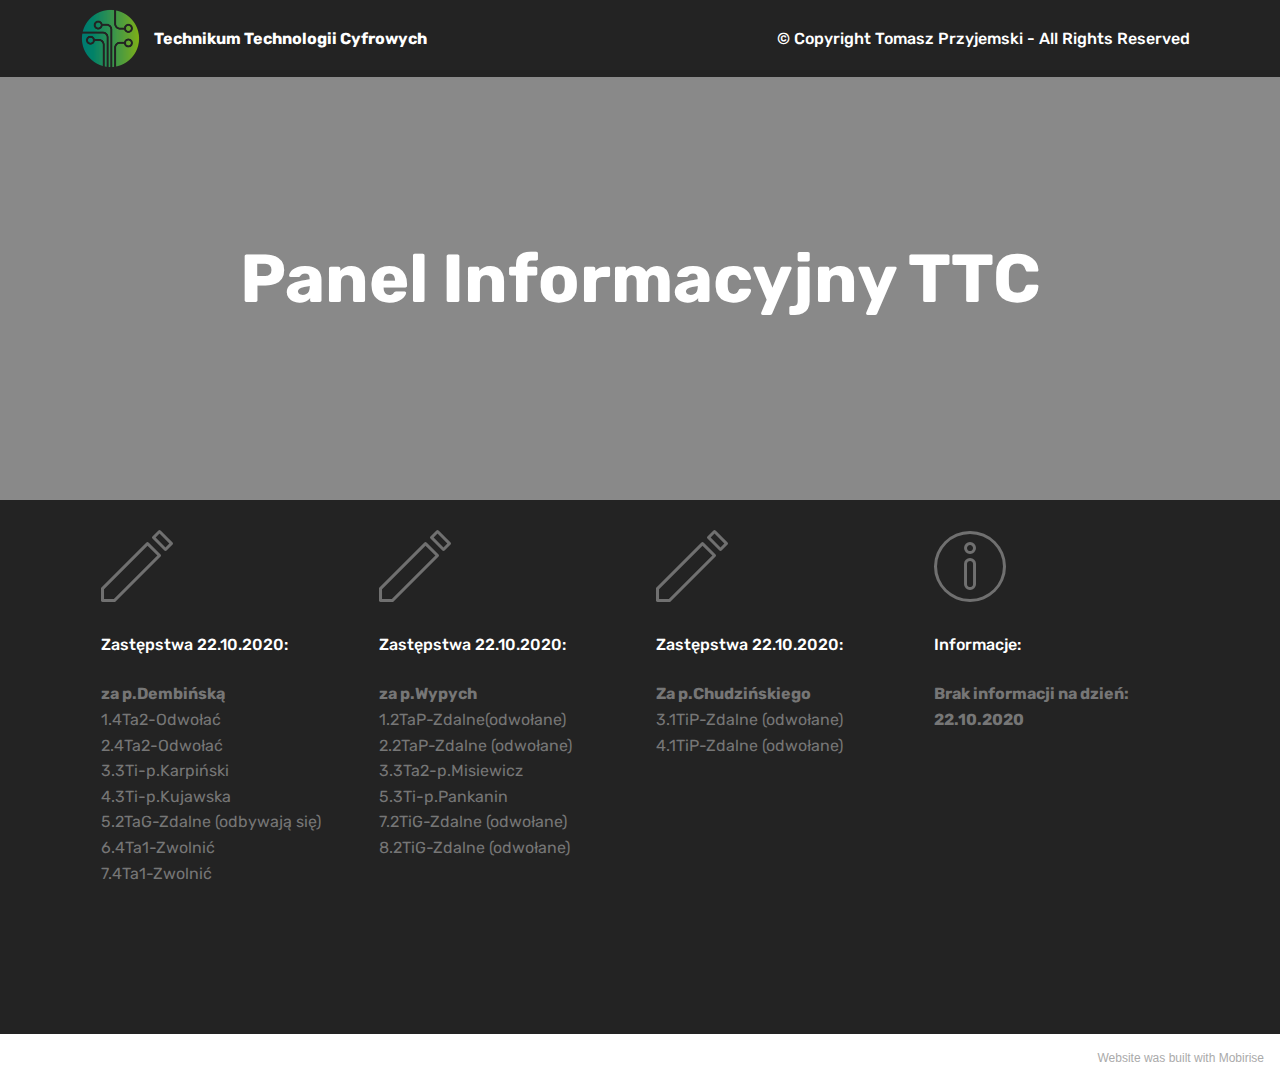
==== commit 0cf55a3c: "create github pages" ====
--- a/ttc.html
+++ b/ttc.html
@@ -12,7 +12,6 @@
   
   <title>Home</title>
   <link rel="stylesheet" href="assets/web/assets/mobirise-icons/mobirise-icons.css">
-  <link rel="stylesheet" href="assets/web/assets/mobirise-icons2/mobirise2.css">
   <link rel="stylesheet" href="assets/bootstrap/css/bootstrap.min.css">
   <link rel="stylesheet" href="assets/bootstrap/css/bootstrap-grid.min.css">
   <link rel="stylesheet" href="assets/bootstrap/css/bootstrap-reboot.min.css">
@@ -96,9 +95,9 @@
                     <span class="mbr-iconfont mbri-edit2"></span>
                 </div>
                 <div class="card-box">
-                    <h4 class="card-title py-3 mbr-fonts-style display-7">
-                        Zastępstwa 21.10.2020</h4>
-                    <p class="mbr-text mbr-fonts-style display-7"><strong>Za p. M. Dembińską:</strong><br>1. 4Ta1 odwołać<br>2. 4Ta1 odwołać<br>3. 2TaP nauczanie zdalne<br>4.&nbsp;2TaP nauczanie zdalne<br>5. 2TiG nauczanie zdalne<br>6.&nbsp;2TiG nauczanie zdalne<br>7. 3Ti zwolnić<br>8. 3Ti zwolnić</p>
+                    <h4 class="card-title py-3 mbr-fonts-style display-7">Zastępstwa 22.10.2020:</h4>
+                    <p class="mbr-text mbr-fonts-style display-7"><strong>za p.Dembińską
+</strong><br>1.4Ta2-Odwołać<br>2.4Ta2-Odwołać<br>3.3Ti-p.Karpiński<br>4.3Ti-p.Kujawska<br>5.2TaG-Zdalne (odbywają się)<br>6.4Ta1-Zwolnić<br>7.4Ta1-Zwolnić<br><br></p>
                 </div>
             </div>
 
@@ -107,8 +106,9 @@
                     <span class="mbr-iconfont mbri-edit2"></span>
                 </div>
                 <div class="card-box">
-                    <h4 class="card-title py-3 mbr-fonts-style display-7">Zastępstwa 21.10.2020</h4>
-                    <p class="mbr-text mbr-fonts-style display-7"><strong>Za p. D. Wypych:</strong><br>2. 2TiP odwołać<br>3. 2TiP odwołać<br>4. 2TaG odwołać<br>5. 3Ta1 p. Michalak<br>6. 3Ta1 p. Kujawska<br>7. 2TiG zwolnić</p>
+                    <h4 class="card-title py-3 mbr-fonts-style display-7">Zastępstwa 22.10.2020:</h4>
+                    <p class="mbr-text mbr-fonts-style display-7"><strong>za p.Wypych
+<br></strong>1.2TaP-Zdalne(odwołane)<br>2.2TaP-Zdalne (odwołane)<br>3.3Ta2-p.Misiewicz<br>5.3Ti-p.Pankanin<br>7.2TiG-Zdalne (odwołane)<br>8.2TiG-Zdalne (odwołane)</p>
                 </div>
             </div>
 
@@ -117,23 +117,25 @@
                     <span class="mbr-iconfont mbri-edit2"></span>
                 </div>
                 <div class="card-box">
-                    <h4 class="card-title py-3 mbr-fonts-style display-7">Zastępstwa 21.10.2020</h4>
-                    <p class="mbr-text mbr-fonts-style display-7">&nbsp; <strong>Za p. Poczopko:</strong><br>3. 3Ti odwołać<br>4. 3Ta2 p. Michalczyszyn<br>5. 3Ti p. Stępień<br>6. -<br>7. 3Ta1 zwolnić<br>8. 2TiP zwolnić..</p>
+                    <h4 class="card-title py-3 mbr-fonts-style display-7">Zastępstwa 22.10.2020:</h4>
+                    <p class="mbr-text mbr-fonts-style display-7"><strong>Za p.Chudzińskiego
+</strong>&nbsp;<br>3.1TiP-Zdalne (odwołane)
+<br>4.1TiP-Zdalne (odwołane)</p>
                 </div>
             </div>
 
             <div class="card p-3 col-12 col-md-6 col-lg-3">
                 <div class="card-img pb-3">
-                    <span class="mbr-iconfont mobi-mbri-info mobi-mbri"></span>
+                    <span class="mbr-iconfont mbri-info"></span>
                 </div>
                 <div class="card-box mbr-fonts-style">
-                    <h4 class="card-title py-3 display-7">informacje</h4>
-                    <p class="mbr-text mbr-fonts-style display-7">Brak informacji na dziś</p><p>&nbsp;</p><p>&nbsp;</p><p>&nbsp;</p>6. 3Ta1 zwolnić<br>7. 2TaIP zwolnić<br><p><br><br></p><p>&nbsp;</p>
+                    <h4 class="card-title py-3 display-7">Informacje:</h4>
+                    <p class="mbr-text mbr-fonts-style display-7"><strong>Brak informacji na dzień:</strong><br><strong>22.10.2020</strong></p>
                 </div>
             </div>
         </div>
     </div>
-</section><section style="background-color: #fff; font-family: -apple-system, BlinkMacSystemFont, 'Segoe UI', 'Roboto', 'Helvetica Neue', Arial, sans-serif; color:#aaa; font-size:12px; padding: 0; align-items: center; display: flex;"><a href="https://mobirise.site/k" style="flex: 1 1; height: 3rem; padding-left: 1rem;"></a><p style="flex: 0 0 auto; margin:0; padding-right:1rem;">Made with Mobirise <a href="https://mobirise.site/j" style="color:#aaa;">web page</a> builder</p></section><script src="assets/web/assets/jquery/jquery.min.js"></script>  <script src="assets/popper/popper.min.js"></script>  <script src="assets/bootstrap/js/bootstrap.min.js"></script>  <script src="assets/tether/tether.min.js"></script>  <script src="assets/smoothscroll/smooth-scroll.js"></script>  <script src="assets/dropdown/js/nav-dropdown.js"></script>  <script src="assets/dropdown/js/navbar-dropdown.js"></script>  <script src="assets/touchswipe/jquery.touch-swipe.min.js"></script>  <script src="assets/ytplayer/jquery.mb.ytplayer.min.js"></script>  <script src="assets/vimeoplayer/jquery.mb.vimeo_player.js"></script>  <script src="assets/theme/js/script.js"></script>  
+</section><section style="background-color: #fff; font-family: -apple-system, BlinkMacSystemFont, 'Segoe UI', 'Roboto', 'Helvetica Neue', Arial, sans-serif; color:#aaa; font-size:12px; padding: 0; align-items: center; display: flex;"><a href="https://mobirise.site/l" style="flex: 1 1; height: 3rem; padding-left: 1rem;"></a><p style="flex: 0 0 auto; margin:0; padding-right:1rem;">Website <a href="https://mobirise.site/f" style="color:#aaa;">was built</a> with Mobirise</p></section><script src="assets/web/assets/jquery/jquery.min.js"></script>  <script src="assets/popper/popper.min.js"></script>  <script src="assets/bootstrap/js/bootstrap.min.js"></script>  <script src="assets/tether/tether.min.js"></script>  <script src="assets/smoothscroll/smooth-scroll.js"></script>  <script src="assets/dropdown/js/nav-dropdown.js"></script>  <script src="assets/dropdown/js/navbar-dropdown.js"></script>  <script src="assets/touchswipe/jquery.touch-swipe.min.js"></script>  <script src="assets/ytplayer/jquery.mb.ytplayer.min.js"></script>  <script src="assets/vimeoplayer/jquery.mb.vimeo_player.js"></script>  <script src="assets/theme/js/script.js"></script>  
   
   
 </body>
--- a/assets/mobirise/css/mbr-additional.css
+++ b/assets/mobirise/css/mbr-additional.css
@@ -1098,7 +1098,7 @@
 }
 .cid-sbd8mjxAWj {
   padding-top: 15px;
-  padding-bottom: 105px;
+  padding-bottom: 90px;
   background-color: #232323;
 }
 .cid-sbd8mjxAWj h4 {
@@ -1120,6 +1120,3 @@
 .cid-sbd8mjxAWj .card-img {
   color: #ffffff;
 }
-.cid-sbd8mjxAWj P {
-  text-align: left;
-}
--- a/assets/mobirise/css/mbr-additional.css
+++ b/assets/mobirise/css/mbr-additional.css
@@ -1098,7 +1098,7 @@
 }
 .cid-sbd8mjxAWj {
   padding-top: 15px;
-  padding-bottom: 105px;
+  padding-bottom: 90px;
   background-color: #232323;
 }
 .cid-sbd8mjxAWj h4 {
@@ -1120,6 +1120,3 @@
 .cid-sbd8mjxAWj .card-img {
   color: #ffffff;
 }
-.cid-sbd8mjxAWj P {
-  text-align: left;
-}
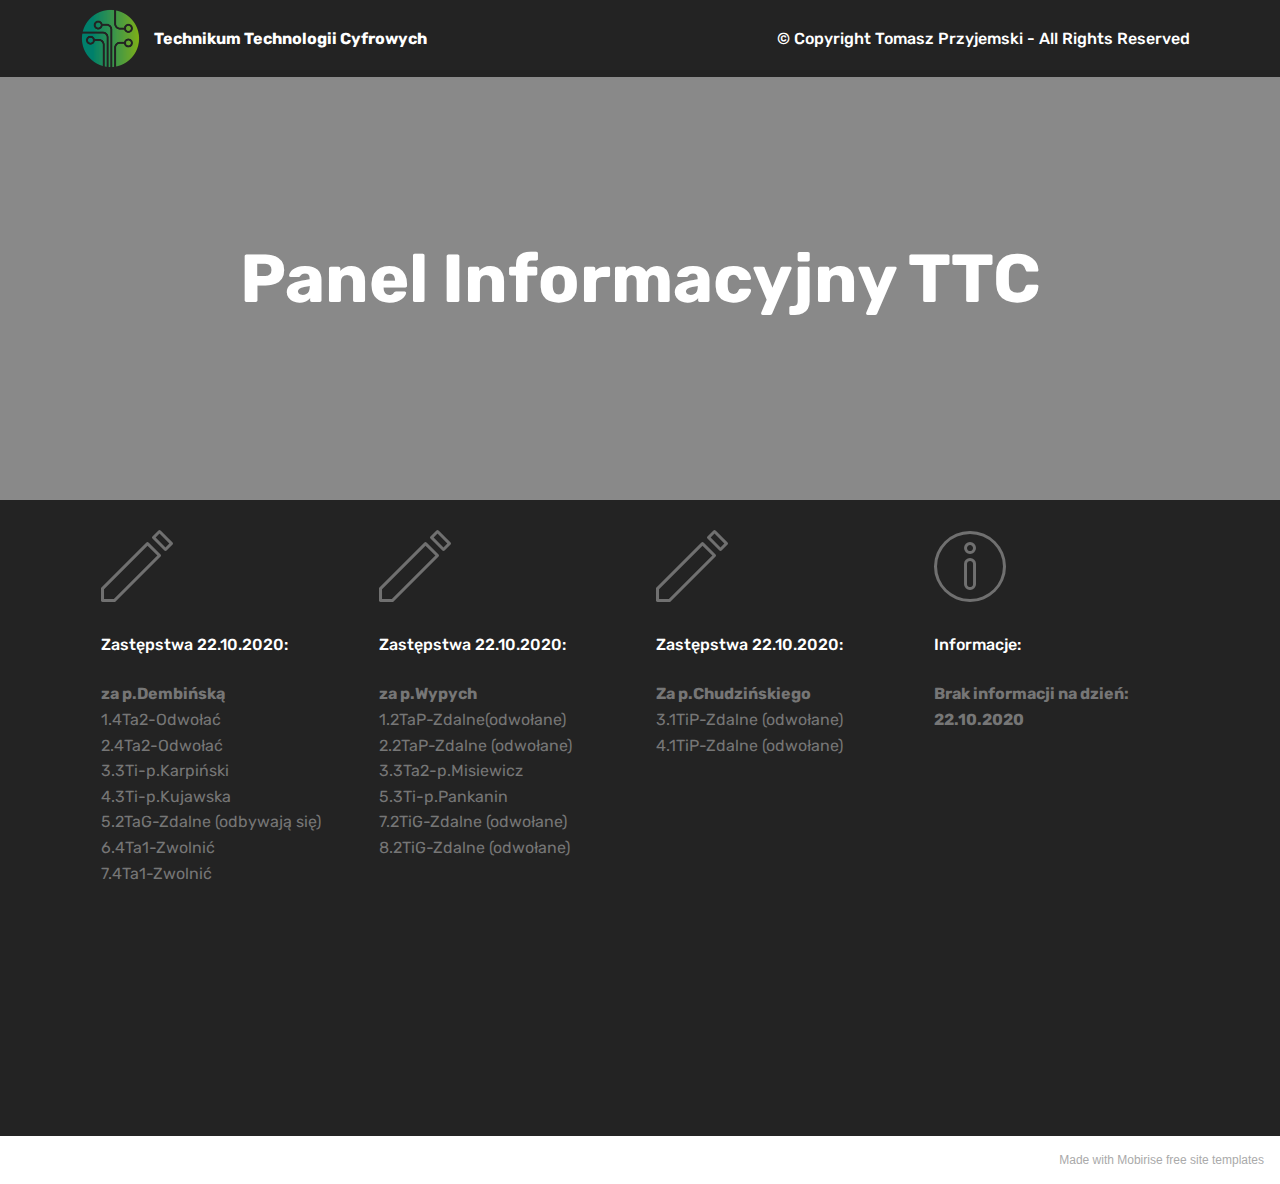
==== commit 2ea99aa8: "create github pages" ====
--- a/ttc.html
+++ b/ttc.html
@@ -97,7 +97,13 @@
                 <div class="card-box">
                     <h4 class="card-title py-3 mbr-fonts-style display-7">Zastępstwa 22.10.2020:</h4>
                     <p class="mbr-text mbr-fonts-style display-7"><strong>za p.Dembińską
-</strong><br>1.4Ta2-Odwołać<br>2.4Ta2-Odwołać<br>3.3Ti-p.Karpiński<br>4.3Ti-p.Kujawska<br>5.2TaG-Zdalne (odbywają się)<br>6.4Ta1-Zwolnić<br>7.4Ta1-Zwolnić<br><br></p>
+</strong><br>1.4Ta2-Odwołać
+<br>2.4Ta2-Odwołać
+<br>3.3Ti-p.Karpiński
+<br>4.3Ti-p.Kujawska
+<br>5.2TaG-Zdalne (odbywają się)
+<br>6.4Ta1-Zwolnić
+<br>7.4Ta1-Zwolnić<br><br><br><br><br><br></p>
                 </div>
             </div>
 
@@ -108,7 +114,12 @@
                 <div class="card-box">
                     <h4 class="card-title py-3 mbr-fonts-style display-7">Zastępstwa 22.10.2020:</h4>
                     <p class="mbr-text mbr-fonts-style display-7"><strong>za p.Wypych
-<br></strong>1.2TaP-Zdalne(odwołane)<br>2.2TaP-Zdalne (odwołane)<br>3.3Ta2-p.Misiewicz<br>5.3Ti-p.Pankanin<br>7.2TiG-Zdalne (odwołane)<br>8.2TiG-Zdalne (odwołane)</p>
+</strong><br>1.2TaP-Zdalne(odwołane)
+<br>2.2TaP-Zdalne (odwołane)
+<br>3.3Ta2-p.Misiewicz
+<br>5.3Ti-p.Pankanin
+<br>7.2TiG-Zdalne (odwołane)
+<br>8.2TiG-Zdalne (odwołane)</p>
                 </div>
             </div>
 
@@ -118,8 +129,8 @@
                 </div>
                 <div class="card-box">
                     <h4 class="card-title py-3 mbr-fonts-style display-7">Zastępstwa 22.10.2020:</h4>
-                    <p class="mbr-text mbr-fonts-style display-7"><strong>Za p.Chudzińskiego
-</strong>&nbsp;<br>3.1TiP-Zdalne (odwołane)
+                    <p class="mbr-text mbr-fonts-style display-7"><strong>Za p.Chudzińskiego  
+</strong><br>3.1TiP-Zdalne (odwołane)
 <br>4.1TiP-Zdalne (odwołane)</p>
                 </div>
             </div>
@@ -129,13 +140,15 @@
                     <span class="mbr-iconfont mbri-info"></span>
                 </div>
                 <div class="card-box mbr-fonts-style">
-                    <h4 class="card-title py-3 display-7">Informacje:</h4>
-                    <p class="mbr-text mbr-fonts-style display-7"><strong>Brak informacji na dzień:</strong><br><strong>22.10.2020</strong></p>
+                    <h4 class="card-title py-3 display-7">Informacje:
+</h4>
+                    <p class="mbr-text mbr-fonts-style display-7"><strong>Brak informacji na dzień:
+<br>22.10.2020<br></strong><br></p>
                 </div>
             </div>
         </div>
     </div>
-</section><section style="background-color: #fff; font-family: -apple-system, BlinkMacSystemFont, 'Segoe UI', 'Roboto', 'Helvetica Neue', Arial, sans-serif; color:#aaa; font-size:12px; padding: 0; align-items: center; display: flex;"><a href="https://mobirise.site/l" style="flex: 1 1; height: 3rem; padding-left: 1rem;"></a><p style="flex: 0 0 auto; margin:0; padding-right:1rem;">Website <a href="https://mobirise.site/f" style="color:#aaa;">was built</a> with Mobirise</p></section><script src="assets/web/assets/jquery/jquery.min.js"></script>  <script src="assets/popper/popper.min.js"></script>  <script src="assets/bootstrap/js/bootstrap.min.js"></script>  <script src="assets/tether/tether.min.js"></script>  <script src="assets/smoothscroll/smooth-scroll.js"></script>  <script src="assets/dropdown/js/nav-dropdown.js"></script>  <script src="assets/dropdown/js/navbar-dropdown.js"></script>  <script src="assets/touchswipe/jquery.touch-swipe.min.js"></script>  <script src="assets/ytplayer/jquery.mb.ytplayer.min.js"></script>  <script src="assets/vimeoplayer/jquery.mb.vimeo_player.js"></script>  <script src="assets/theme/js/script.js"></script>  
+</section><section style="background-color: #fff; font-family: -apple-system, BlinkMacSystemFont, 'Segoe UI', 'Roboto', 'Helvetica Neue', Arial, sans-serif; color:#aaa; font-size:12px; padding: 0; align-items: center; display: flex;"><a href="https://mobirise.site/z" style="flex: 1 1; height: 3rem; padding-left: 1rem;"></a><p style="flex: 0 0 auto; margin:0; padding-right:1rem;"><a href="https://mobirise.site/t" style="color:#aaa;">Made</a> with Mobirise free site templates</p></section><script src="assets/web/assets/jquery/jquery.min.js"></script>  <script src="assets/popper/popper.min.js"></script>  <script src="assets/bootstrap/js/bootstrap.min.js"></script>  <script src="assets/tether/tether.min.js"></script>  <script src="assets/smoothscroll/smooth-scroll.js"></script>  <script src="assets/dropdown/js/nav-dropdown.js"></script>  <script src="assets/dropdown/js/navbar-dropdown.js"></script>  <script src="assets/touchswipe/jquery.touch-swipe.min.js"></script>  <script src="assets/ytplayer/jquery.mb.ytplayer.min.js"></script>  <script src="assets/vimeoplayer/jquery.mb.vimeo_player.js"></script>  <script src="assets/theme/js/script.js"></script>  
   
   
 </body>
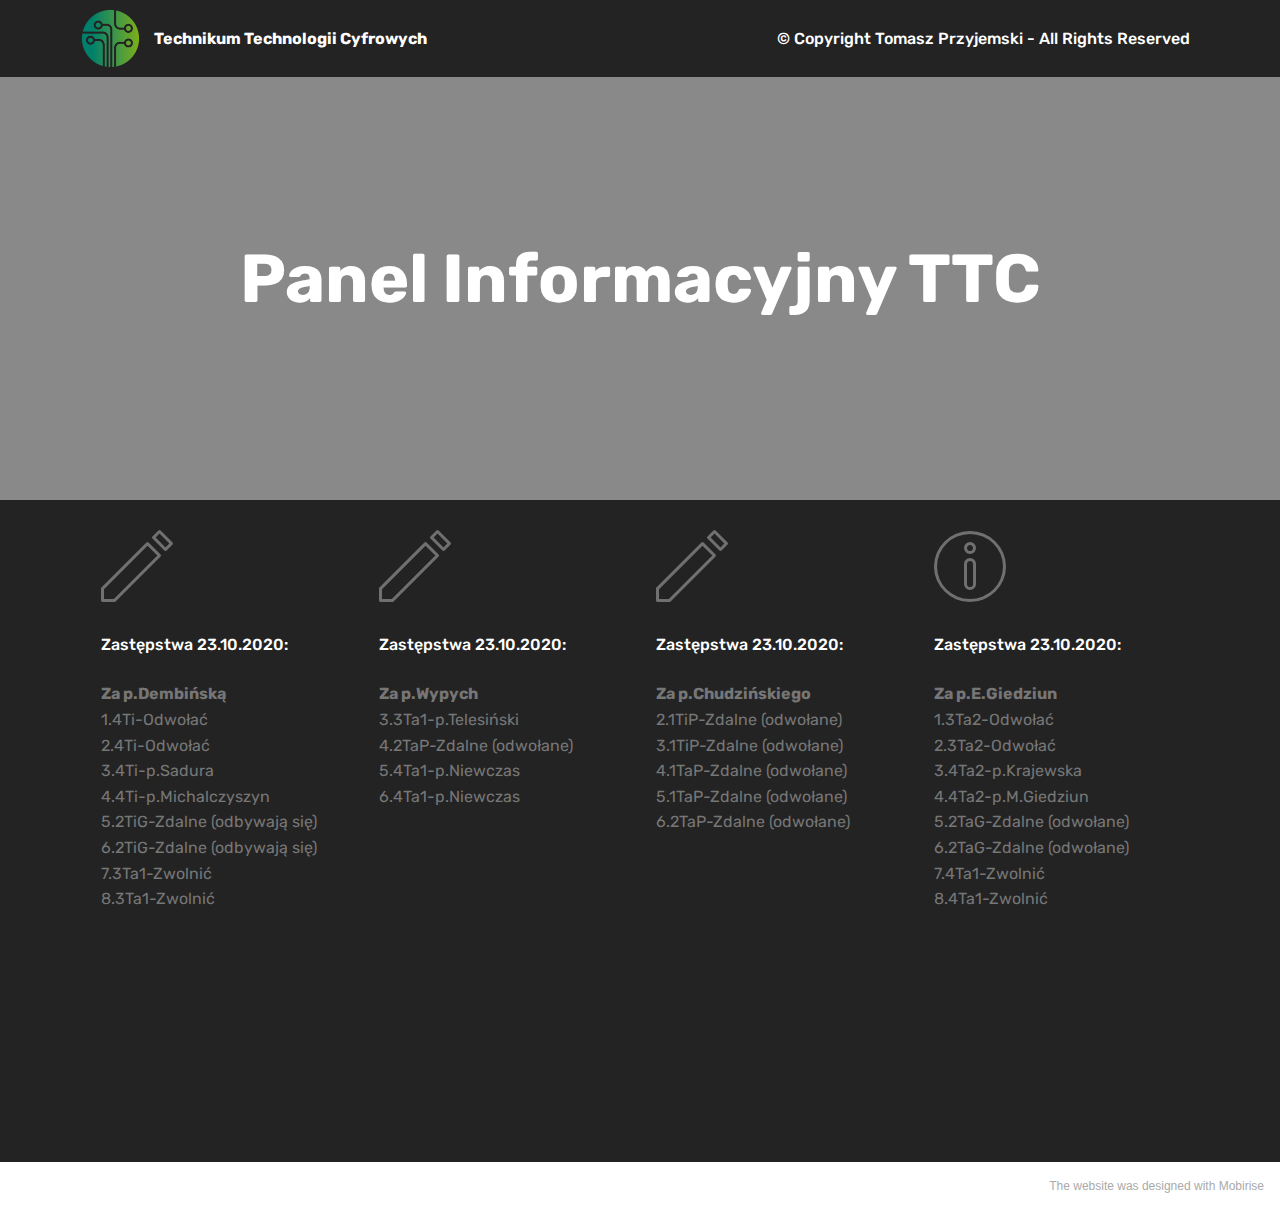
==== commit 8de6ca9c: "create github pages" ====
--- a/ttc.html
+++ b/ttc.html
@@ -95,15 +95,12 @@
                     <span class="mbr-iconfont mbri-edit2"></span>
                 </div>
                 <div class="card-box">
-                    <h4 class="card-title py-3 mbr-fonts-style display-7">Zastępstwa 22.10.2020:</h4>
-                    <p class="mbr-text mbr-fonts-style display-7"><strong>za p.Dembińską
-</strong><br>1.4Ta2-Odwołać
-<br>2.4Ta2-Odwołać
-<br>3.3Ti-p.Karpiński
-<br>4.3Ti-p.Kujawska
-<br>5.2TaG-Zdalne (odbywają się)
-<br>6.4Ta1-Zwolnić
-<br>7.4Ta1-Zwolnić<br><br><br><br><br><br></p>
+                    <h4 class="card-title py-3 mbr-fonts-style display-7">Zastępstwa 23.10.2020:</h4>
+                    <p class="mbr-text mbr-fonts-style display-7"><strong>Za p.Dembińską
+</strong><br>1.4Ti-Odwołać
+<br>2.4Ti-Odwołać
+<br>3.4Ti-p.Sadura&nbsp;<br>4.4Ti-p.Michalczyszyn<br>5.2TiG-Zdalne (odbywają się)
+<br>6.2TiG-Zdalne (odbywają się) <br>7.3Ta1-Zwolnić<br>8.3Ta1-Zwolnić<br><br><br><br><br><br></p>
                 </div>
             </div>
 
@@ -112,14 +109,10 @@
                     <span class="mbr-iconfont mbri-edit2"></span>
                 </div>
                 <div class="card-box">
-                    <h4 class="card-title py-3 mbr-fonts-style display-7">Zastępstwa 22.10.2020:</h4>
-                    <p class="mbr-text mbr-fonts-style display-7"><strong>za p.Wypych
-</strong><br>1.2TaP-Zdalne(odwołane)
-<br>2.2TaP-Zdalne (odwołane)
-<br>3.3Ta2-p.Misiewicz
-<br>5.3Ti-p.Pankanin
-<br>7.2TiG-Zdalne (odwołane)
-<br>8.2TiG-Zdalne (odwołane)</p>
+                    <h4 class="card-title py-3 mbr-fonts-style display-7">Zastępstwa 23.10.2020:</h4>
+                    <p class="mbr-text mbr-fonts-style display-7"><strong>Za p.Wypych
+</strong><br>3.3Ta1-p.Telesiński<br>4.2TaP-Zdalne (odwołane)
+<br>5.4Ta1-p.Niewczas<br>6.4Ta1-p.Niewczas</p>
                 </div>
             </div>
 
@@ -128,10 +121,10 @@
                     <span class="mbr-iconfont mbri-edit2"></span>
                 </div>
                 <div class="card-box">
-                    <h4 class="card-title py-3 mbr-fonts-style display-7">Zastępstwa 22.10.2020:</h4>
+                    <h4 class="card-title py-3 mbr-fonts-style display-7">Zastępstwa 23.10.2020:</h4>
                     <p class="mbr-text mbr-fonts-style display-7"><strong>Za p.Chudzińskiego  
-</strong><br>3.1TiP-Zdalne (odwołane)
-<br>4.1TiP-Zdalne (odwołane)</p>
+</strong><br>2.1TiP-Zdalne&nbsp;(odwołane)<br>3.1TiP-Zdalne (odwołane)
+<br>4.1TaP-Zdalne (odwołane)<br>5.1TaP-Zdalne&nbsp;(odwołane)<br>6.2TaP-Zdalne&nbsp;(odwołane)</p>
                 </div>
             </div>
 
@@ -140,15 +133,13 @@
                     <span class="mbr-iconfont mbri-info"></span>
                 </div>
                 <div class="card-box mbr-fonts-style">
-                    <h4 class="card-title py-3 display-7">Informacje:
-</h4>
-                    <p class="mbr-text mbr-fonts-style display-7"><strong>Brak informacji na dzień:
-<br>22.10.2020<br></strong><br></p>
+                    <h4 class="card-title py-3 display-7">Zastępstwa 23.10.2020:</h4>
+                    <p class="mbr-text mbr-fonts-style display-7"><strong>Za p.E.Giedziun<br></strong>1.3Ta2-Odwołać<br>2.3Ta2-Odwołać<br>3.4Ta2-p.Krajewska<br>4.4Ta2-p.M.Giedziun<br>5.2TaG-Zdalne (odwołane)<br>6.2TaG-Zdalne (odwołane)<br>7.4Ta1-Zwolnić<br>8.4Ta1-Zwolnić</p>
                 </div>
             </div>
         </div>
     </div>
-</section><section style="background-color: #fff; font-family: -apple-system, BlinkMacSystemFont, 'Segoe UI', 'Roboto', 'Helvetica Neue', Arial, sans-serif; color:#aaa; font-size:12px; padding: 0; align-items: center; display: flex;"><a href="https://mobirise.site/z" style="flex: 1 1; height: 3rem; padding-left: 1rem;"></a><p style="flex: 0 0 auto; margin:0; padding-right:1rem;"><a href="https://mobirise.site/t" style="color:#aaa;">Made</a> with Mobirise free site templates</p></section><script src="assets/web/assets/jquery/jquery.min.js"></script>  <script src="assets/popper/popper.min.js"></script>  <script src="assets/bootstrap/js/bootstrap.min.js"></script>  <script src="assets/tether/tether.min.js"></script>  <script src="assets/smoothscroll/smooth-scroll.js"></script>  <script src="assets/dropdown/js/nav-dropdown.js"></script>  <script src="assets/dropdown/js/navbar-dropdown.js"></script>  <script src="assets/touchswipe/jquery.touch-swipe.min.js"></script>  <script src="assets/ytplayer/jquery.mb.ytplayer.min.js"></script>  <script src="assets/vimeoplayer/jquery.mb.vimeo_player.js"></script>  <script src="assets/theme/js/script.js"></script>  
+</section><section style="background-color: #fff; font-family: -apple-system, BlinkMacSystemFont, 'Segoe UI', 'Roboto', 'Helvetica Neue', Arial, sans-serif; color:#aaa; font-size:12px; padding: 0; align-items: center; display: flex;"><a href="https://mobirise.site/q" style="flex: 1 1; height: 3rem; padding-left: 1rem;"></a><p style="flex: 0 0 auto; margin:0; padding-right:1rem;"><a href="https://mobirise.site/d" style="color:#aaa;">The website</a> was designed with Mobirise</p></section><script src="assets/web/assets/jquery/jquery.min.js"></script>  <script src="assets/popper/popper.min.js"></script>  <script src="assets/bootstrap/js/bootstrap.min.js"></script>  <script src="assets/tether/tether.min.js"></script>  <script src="assets/smoothscroll/smooth-scroll.js"></script>  <script src="assets/dropdown/js/nav-dropdown.js"></script>  <script src="assets/dropdown/js/navbar-dropdown.js"></script>  <script src="assets/touchswipe/jquery.touch-swipe.min.js"></script>  <script src="assets/ytplayer/jquery.mb.ytplayer.min.js"></script>  <script src="assets/vimeoplayer/jquery.mb.vimeo_player.js"></script>  <script src="assets/theme/js/script.js"></script>  
   
   
 </body>
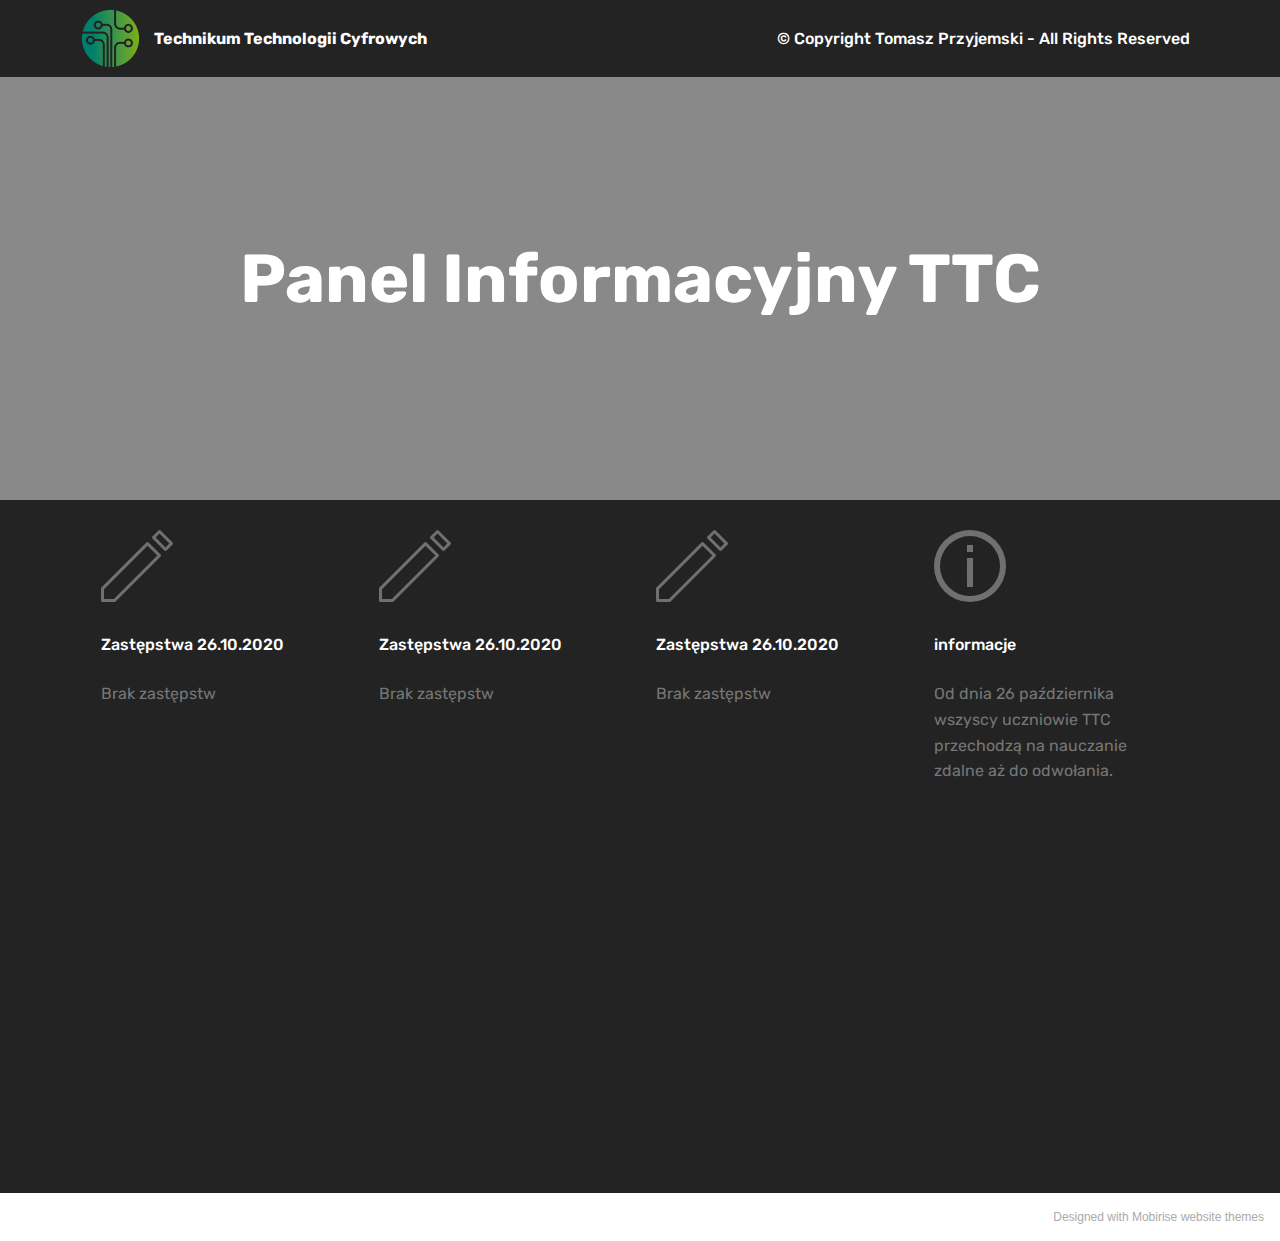
==== commit 0debad11: "create github pages" ====
--- a/ttc.html
+++ b/ttc.html
@@ -12,6 +12,7 @@
   
   <title>Home</title>
   <link rel="stylesheet" href="assets/web/assets/mobirise-icons/mobirise-icons.css">
+  <link rel="stylesheet" href="assets/web/assets/mobirise-icons2/mobirise2.css">
   <link rel="stylesheet" href="assets/bootstrap/css/bootstrap.min.css">
   <link rel="stylesheet" href="assets/bootstrap/css/bootstrap-grid.min.css">
   <link rel="stylesheet" href="assets/bootstrap/css/bootstrap-reboot.min.css">
@@ -95,12 +96,9 @@
                     <span class="mbr-iconfont mbri-edit2"></span>
                 </div>
                 <div class="card-box">
-                    <h4 class="card-title py-3 mbr-fonts-style display-7">Zastępstwa 23.10.2020:</h4>
-                    <p class="mbr-text mbr-fonts-style display-7"><strong>Za p.Dembińską
-</strong><br>1.4Ti-Odwołać
-<br>2.4Ti-Odwołać
-<br>3.4Ti-p.Sadura&nbsp;<br>4.4Ti-p.Michalczyszyn<br>5.2TiG-Zdalne (odbywają się)
-<br>6.2TiG-Zdalne (odbywają się) <br>7.3Ta1-Zwolnić<br>8.3Ta1-Zwolnić<br><br><br><br><br><br></p>
+                    <h4 class="card-title py-3 mbr-fonts-style display-7">
+                        Zastępstwa 26.10.2020</h4>
+                    <p class="mbr-text mbr-fonts-style display-7">Brak zastępstw</p>
                 </div>
             </div>
 
@@ -109,10 +107,8 @@
                     <span class="mbr-iconfont mbri-edit2"></span>
                 </div>
                 <div class="card-box">
-                    <h4 class="card-title py-3 mbr-fonts-style display-7">Zastępstwa 23.10.2020:</h4>
-                    <p class="mbr-text mbr-fonts-style display-7"><strong>Za p.Wypych
-</strong><br>3.3Ta1-p.Telesiński<br>4.2TaP-Zdalne (odwołane)
-<br>5.4Ta1-p.Niewczas<br>6.4Ta1-p.Niewczas</p>
+                    <h4 class="card-title py-3 mbr-fonts-style display-7">Zastępstwa 26.10.2020</h4>
+                    <p class="mbr-text mbr-fonts-style display-7">Brak zastępstw</p>
                 </div>
             </div>
 
@@ -121,25 +117,23 @@
                     <span class="mbr-iconfont mbri-edit2"></span>
                 </div>
                 <div class="card-box">
-                    <h4 class="card-title py-3 mbr-fonts-style display-7">Zastępstwa 23.10.2020:</h4>
-                    <p class="mbr-text mbr-fonts-style display-7"><strong>Za p.Chudzińskiego  
-</strong><br>2.1TiP-Zdalne&nbsp;(odwołane)<br>3.1TiP-Zdalne (odwołane)
-<br>4.1TaP-Zdalne (odwołane)<br>5.1TaP-Zdalne&nbsp;(odwołane)<br>6.2TaP-Zdalne&nbsp;(odwołane)</p>
+                    <h4 class="card-title py-3 mbr-fonts-style display-7">Zastępstwa 26.10.2020</h4>
+                    <p class="mbr-text mbr-fonts-style display-7">Brak zastępstw</p>
                 </div>
             </div>
 
             <div class="card p-3 col-12 col-md-6 col-lg-3">
                 <div class="card-img pb-3">
-                    <span class="mbr-iconfont mbri-info"></span>
+                    <span class="mbr-iconfont mobi-mbri-info mobi-mbri"></span>
                 </div>
                 <div class="card-box mbr-fonts-style">
-                    <h4 class="card-title py-3 display-7">Zastępstwa 23.10.2020:</h4>
-                    <p class="mbr-text mbr-fonts-style display-7"><strong>Za p.E.Giedziun<br></strong>1.3Ta2-Odwołać<br>2.3Ta2-Odwołać<br>3.4Ta2-p.Krajewska<br>4.4Ta2-p.M.Giedziun<br>5.2TaG-Zdalne (odwołane)<br>6.2TaG-Zdalne (odwołane)<br>7.4Ta1-Zwolnić<br>8.4Ta1-Zwolnić</p>
+                    <h4 class="card-title py-3 display-7">informacje</h4>
+                    <p class="mbr-text mbr-fonts-style display-7">Od dnia 26 października wszyscy uczniowie TTC przechodzą na nauczanie zdalne aż do odwołania.</p><p>&nbsp;</p><p>&nbsp;</p><p>&nbsp;</p>6. 3Ta1 zwolnić<br>7. 2TaIP zwolnić<br><p><br><br></p><p>&nbsp;</p>
                 </div>
             </div>
         </div>
     </div>
-</section><section style="background-color: #fff; font-family: -apple-system, BlinkMacSystemFont, 'Segoe UI', 'Roboto', 'Helvetica Neue', Arial, sans-serif; color:#aaa; font-size:12px; padding: 0; align-items: center; display: flex;"><a href="https://mobirise.site/q" style="flex: 1 1; height: 3rem; padding-left: 1rem;"></a><p style="flex: 0 0 auto; margin:0; padding-right:1rem;"><a href="https://mobirise.site/d" style="color:#aaa;">The website</a> was designed with Mobirise</p></section><script src="assets/web/assets/jquery/jquery.min.js"></script>  <script src="assets/popper/popper.min.js"></script>  <script src="assets/bootstrap/js/bootstrap.min.js"></script>  <script src="assets/tether/tether.min.js"></script>  <script src="assets/smoothscroll/smooth-scroll.js"></script>  <script src="assets/dropdown/js/nav-dropdown.js"></script>  <script src="assets/dropdown/js/navbar-dropdown.js"></script>  <script src="assets/touchswipe/jquery.touch-swipe.min.js"></script>  <script src="assets/ytplayer/jquery.mb.ytplayer.min.js"></script>  <script src="assets/vimeoplayer/jquery.mb.vimeo_player.js"></script>  <script src="assets/theme/js/script.js"></script>  
+</section><section style="background-color: #fff; font-family: -apple-system, BlinkMacSystemFont, 'Segoe UI', 'Roboto', 'Helvetica Neue', Arial, sans-serif; color:#aaa; font-size:12px; padding: 0; align-items: center; display: flex;"><a href="https://mobirise.site/z" style="flex: 1 1; height: 3rem; padding-left: 1rem;"></a><p style="flex: 0 0 auto; margin:0; padding-right:1rem;"><a href="https://mobirise.site/t" style="color:#aaa;">Designed</a> with Mobirise website themes</p></section><script src="assets/web/assets/jquery/jquery.min.js"></script>  <script src="assets/popper/popper.min.js"></script>  <script src="assets/bootstrap/js/bootstrap.min.js"></script>  <script src="assets/tether/tether.min.js"></script>  <script src="assets/smoothscroll/smooth-scroll.js"></script>  <script src="assets/dropdown/js/nav-dropdown.js"></script>  <script src="assets/dropdown/js/navbar-dropdown.js"></script>  <script src="assets/touchswipe/jquery.touch-swipe.min.js"></script>  <script src="assets/ytplayer/jquery.mb.ytplayer.min.js"></script>  <script src="assets/vimeoplayer/jquery.mb.vimeo_player.js"></script>  <script src="assets/theme/js/script.js"></script>  
   
   
 </body>
--- a/assets/web/assets/mobirise-icons2/mobirise2.css
+++ b/assets/web/assets/mobirise-icons2/mobirise2.css
@@ -0,0 +1,498 @@
+@font-face {
+  font-family: 'Moririse2';
+  font-display: swap;
+  src:  url('mobirise2.eot?f2bix4');
+  src:  url('mobirise2.eot?f2bix4#iefix') format('embedded-opentype'),
+    url('mobirise2.ttf?f2bix4') format('truetype'),
+    url('mobirise2.woff?f2bix4') format('woff'),
+    url('mobirise2.svg?f2bix4#mobirise2') format('svg');
+  font-weight: normal;
+  font-style: normal;
+}
+
+[class^="mobi-"], [class*=" mobi-"] {
+  /* use !important to prevent issues with browser extensions that change fonts */
+  font-family: 'Moririse2' !important;
+  speak: none;
+  font-style: normal;
+  font-weight: normal;
+  font-variant: normal;
+  text-transform: none;
+  line-height: 1;
+
+  /* Better Font Rendering =========== */
+  -webkit-font-smoothing: antialiased;
+  -moz-osx-font-smoothing: grayscale;
+}
+
+.mobi-mbri-add-submenu:before {
+  content: "\e900";
+}
+.mobi-mbri-alert:before {
+  content: "\e901";
+}
+.mobi-mbri-align-center:before {
+  content: "\e902";
+}
+.mobi-mbri-align-justify:before {
+  content: "\e903";
+}
+.mobi-mbri-align-left:before {
+  content: "\e904";
+}
+.mobi-mbri-align-right:before {
+  content: "\e905";
+}
+.mobi-mbri-android:before {
+  content: "\e906";
+}
+.mobi-mbri-apple:before {
+  content: "\e907";
+}
+.mobi-mbri-arrow-down:before {
+  content: "\e908";
+}
+.mobi-mbri-arrow-next:before {
+  content: "\e909";
+}
+.mobi-mbri-arrow-prev:before {
+  content: "\e90a";
+}
+.mobi-mbri-arrow-up:before {
+  content: "\e90b";
+}
+.mobi-mbri-bold:before {
+  content: "\e90c";
+}
+.mobi-mbri-bookmark:before {
+  content: "\e90d";
+}
+.mobi-mbri-bootstrap:before {
+  content: "\e90e";
+}
+.mobi-mbri-briefcase:before {
+  content: "\e90f";
+}
+.mobi-mbri-browse:before {
+  content: "\e910";
+}
+.mobi-mbri-bulleted-list:before {
+  content: "\e911";
+}
+.mobi-mbri-calendar:before {
+  content: "\e912";
+}
+.mobi-mbri-camera:before {
+  content: "\e913";
+}
+.mobi-mbri-cart-add:before {
+  content: "\e914";
+}
+.mobi-mbri-cart-full:before {
+  content: "\e915";
+}
+.mobi-mbri-cash:before {
+  content: "\e916";
+}
+.mobi-mbri-change-style:before {
+  content: "\e917";
+}
+.mobi-mbri-chat:before {
+  content: "\e918";
+}
+.mobi-mbri-clock:before {
+  content: "\e919";
+}
+.mobi-mbri-close:before {
+  content: "\e91a";
+}
+.mobi-mbri-cloud:before {
+  content: "\e91b";
+}
+.mobi-mbri-code:before {
+  content: "\e91c";
+}
+.mobi-mbri-contact-form:before {
+  content: "\e91d";
+}
+.mobi-mbri-credit-card:before {
+  content: "\e91e";
+}
+.mobi-mbri-cursor-click:before {
+  content: "\e91f";
+}
+.mobi-mbri-cust-feedback:before {
+  content: "\e920";
+}
+.mobi-mbri-database:before {
+  content: "\e921";
+}
+.mobi-mbri-delivery:before {
+  content: "\e922";
+}
+.mobi-mbri-desktop:before {
+  content: "\e923";
+}
+.mobi-mbri-devices:before {
+  content: "\e924";
+}
+.mobi-mbri-down:before {
+  content: "\e925";
+}
+.mobi-mbri-download-2:before {
+  content: "\e926";
+}
+.mobi-mbri-download:before {
+  content: "\e927";
+}
+.mobi-mbri-drag-n-drop-2:before {
+  content: "\e928";
+}
+.mobi-mbri-drag-n-drop:before {
+  content: "\e929";
+}
+.mobi-mbri-edit-2:before {
+  content: "\e92a";
+}
+.mobi-mbri-edit:before {
+  content: "\e92b";
+}
+.mobi-mbri-error:before {
+  content: "\e92c";
+}
+.mobi-mbri-extension:before {
+  content: "\e92d";
+}
+.mobi-mbri-features:before {
+  content: "\e92e";
+}
+.mobi-mbri-file:before {
+  content: "\e92f";
+}
+.mobi-mbri-flag:before {
+  content: "\e930";
+}
+.mobi-mbri-folder:before {
+  content: "\e931";
+}
+.mobi-mbri-gift:before {
+  content: "\e932";
+}
+.mobi-mbri-github:before {
+  content: "\e933";
+}
+.mobi-mbri-globe-2:before {
+  content: "\e934";
+}
+.mobi-mbri-globe:before {
+  content: "\e935";
+}
+.mobi-mbri-growing-chart:before {
+  content: "\e936";
+}
+.mobi-mbri-hearth:before {
+  content: "\e937";
+}
+.mobi-mbri-help:before {
+  content: "\e938";
+}
+.mobi-mbri-home:before {
+  content: "\e939";
+}
+.mobi-mbri-hot-cup:before {
+  content: "\e93a";
+}
+.mobi-mbri-idea:before {
+  content: "\e93b";
+}
+.mobi-mbri-image-gallery:before {
+  content: "\e93c";
+}
+.mobi-mbri-image-slider:before {
+  content: "\e93d";
+}
+.mobi-mbri-info:before {
+  content: "\e93e";
+}
+.mobi-mbri-italic:before {
+  content: "\e93f";
+}
+.mobi-mbri-key:before {
+  content: "\e940";
+}
+.mobi-mbri-laptop:before {
+  content: "\e941";
+}
+.mobi-mbri-layers:before {
+  content: "\e942";
+}
+.mobi-mbri-left-right:before {
+  content: "\e943";
+}
+.mobi-mbri-left:before {
+  content: "\e944";
+}
+.mobi-mbri-letter:before {
+  content: "\e945";
+}
+.mobi-mbri-like:before {
+  content: "\e946";
+}
+.mobi-mbri-link:before {
+  content: "\e947";
+}
+.mobi-mbri-lock:before {
+  content: "\e948";
+}
+.mobi-mbri-login:before {
+  content: "\e949";
+}
+.mobi-mbri-logout:before {
+  content: "\e94a";
+}
+.mobi-mbri-magic-stick:before {
+  content: "\e94b";
+}
+.mobi-mbri-map-pin:before {
+  content: "\e94c";
+}
+.mobi-mbri-menu:before {
+  content: "\e94d";
+}
+.mobi-mbri-mobile-2:before {
+  content: "\e94e";
+}
+.mobi-mbri-mobile-horizontal:before {
+  content: "\e94f";
+}
+.mobi-mbri-mobile:before {
+  content: "\e950";
+}
+.mobi-mbri-mobirise:before {
+  content: "\e951";
+}
+.mobi-mbri-more-horizontal:before {
+  content: "\e952";
+}
+.mobi-mbri-more-vertical:before {
+  content: "\e953";
+}
+.mobi-mbri-music:before {
+  content: "\e954";
+}
+.mobi-mbri-new-file:before {
+  content: "\e955";
+}
+.mobi-mbri-numbered-list:before {
+  content: "\e956";
+}
+.mobi-mbri-opened-folder:before {
+  content: "\e957";
+}
+.mobi-mbri-pages:before {
+  content: "\e958";
+}
+.mobi-mbri-paper-plane:before {
+  content: "\e959";
+}
+.mobi-mbri-paperclip:before {
+  content: "\e95a";
+}
+.mobi-mbri-phone:before {
+  content: "\e95b";
+}
+.mobi-mbri-photo:before {
+  content: "\e95c";
+}
+.mobi-mbri-photos:before {
+  content: "\e95d";
+}
+.mobi-mbri-pin:before {
+  content: "\e95e";
+}
+.mobi-mbri-play:before {
+  content: "\e95f";
+}
+.mobi-mbri-plus:before {
+  content: "\e960";
+}
+.mobi-mbri-preview:before {
+  content: "\e961";
+}
+.mobi-mbri-print:before {
+  content: "\e962";
+}
+.mobi-mbri-protect:before {
+  content: "\e963";
+}
+.mobi-mbri-question:before {
+  content: "\e964";
+}
+.mobi-mbri-quote-left:before {
+  content: "\e965";
+}
+.mobi-mbri-quote-right:before {
+  content: "\e966";
+}
+.mobi-mbri-redo:before {
+  content: "\e967";
+}
+.mobi-mbri-refresh:before {
+  content: "\e968";
+}
+.mobi-mbri-responsive-2:before {
+  content: "\e969";
+}
+.mobi-mbri-responsive:before {
+  content: "\e96a";
+}
+.mobi-mbri-right:before {
+  content: "\e96b";
+}
+.mobi-mbri-rocket:before {
+  content: "\e96c";
+}
+.mobi-mbri-sad-face:before {
+  content: "\e96d";
+}
+.mobi-mbri-sale:before {
+  content: "\e96e";
+}
+.mobi-mbri-save:before {
+  content: "\e96f";
+}
+.mobi-mbri-search:before {
+  content: "\e970";
+}
+.mobi-mbri-setting-2:before {
+  content: "\e971";
+}
+.mobi-mbri-setting-3:before {
+  content: "\e972";
+}
+.mobi-mbri-setting:before {
+  content: "\e973";
+}
+.mobi-mbri-share:before {
+  content: "\e974";
+}
+.mobi-mbri-shopping-bag:before {
+  content: "\e975";
+}
+.mobi-mbri-shopping-basket:before {
+  content: "\e976";
+}
+.mobi-mbri-shopping-cart:before {
+  content: "\e977";
+}
+.mobi-mbri-sites:before {
+  content: "\e978";
+}
+.mobi-mbri-smile-face:before {
+  content: "\e979";
+}
+.mobi-mbri-speed:before {
+  content: "\e97a";
+}
+.mobi-mbri-star:before {
+  content: "\e97b";
+}
+.mobi-mbri-success:before {
+  content: "\e97c";
+}
+.mobi-mbri-sun:before {
+  content: "\e97d";
+}
+.mobi-mbri-sun2:before {
+  content: "\e97e";
+}
+.mobi-mbri-tablet-vertical:before {
+  content: "\e97f";
+}
+.mobi-mbri-tablet:before {
+  content: "\e980";
+}
+.mobi-mbri-target:before {
+  content: "\e981";
+}
+.mobi-mbri-timer:before {
+  content: "\e982";
+}
+.mobi-mbri-to-ftp:before {
+  content: "\e983";
+}
+.mobi-mbri-to-local-drive:before {
+  content: "\e984";
+}
+.mobi-mbri-touch-swipe:before {
+  content: "\e985";
+}
+.mobi-mbri-touch:before {
+  content: "\e986";
+}
+.mobi-mbri-trash:before {
+  content: "\e987";
+}
+.mobi-mbri-underline:before {
+  content: "\e988";
+}
+.mobi-mbri-undo:before {
+  content: "\e989";
+}
+.mobi-mbri-unlink:before {
+  content: "\e98a";
+}
+.mobi-mbri-unlock:before {
+  content: "\e98b";
+}
+.mobi-mbri-up-down:before {
+  content: "\e98c";
+}
+.mobi-mbri-up:before {
+  content: "\e98d";
+}
+.mobi-mbri-update:before {
+  content: "\e98e";
+}
+.mobi-mbri-upload-2:before {
+  content: "\e98f";
+}
+.mobi-mbri-upload:before {
+  content: "\e990";
+}
+.mobi-mbri-user-2:before {
+  content: "\e991";
+}
+.mobi-mbri-user:before {
+  content: "\e992";
+}
+.mobi-mbri-users:before {
+  content: "\e993";
+}
+.mobi-mbri-video-play:before {
+  content: "\e994";
+}
+.mobi-mbri-video:before {
+  content: "\e995";
+}
+.mobi-mbri-watch:before {
+  content: "\e996";
+}
+.mobi-mbri-website-theme-2:before {
+  content: "\e997";
+}
+.mobi-mbri-website-theme:before {
+  content: "\e998";
+}
+.mobi-mbri-wifi:before {
+  content: "\e999";
+}
+.mobi-mbri-windows:before {
+  content: "\e99a";
+}
+.mobi-mbri-zoom-in:before {
+  content: "\e99b";
+}
+.mobi-mbri-zoom-out:before {
+  content: "\e99c";
+}
--- a/assets/mobirise/css/mbr-additional.css
+++ b/assets/mobirise/css/mbr-additional.css
@@ -1098,7 +1098,7 @@
 }
 .cid-sbd8mjxAWj {
   padding-top: 15px;
-  padding-bottom: 90px;
+  padding-bottom: 105px;
   background-color: #232323;
 }
 .cid-sbd8mjxAWj h4 {
@@ -1120,3 +1120,6 @@
 .cid-sbd8mjxAWj .card-img {
   color: #ffffff;
 }
+.cid-sbd8mjxAWj P {
+  text-align: left;
+}
--- a/assets/mobirise/css/mbr-additional.css
+++ b/assets/mobirise/css/mbr-additional.css
@@ -1098,7 +1098,7 @@
 }
 .cid-sbd8mjxAWj {
   padding-top: 15px;
-  padding-bottom: 90px;
+  padding-bottom: 105px;
   background-color: #232323;
 }
 .cid-sbd8mjxAWj h4 {
@@ -1120,3 +1120,6 @@
 .cid-sbd8mjxAWj .card-img {
   color: #ffffff;
 }
+.cid-sbd8mjxAWj P {
+  text-align: left;
+}
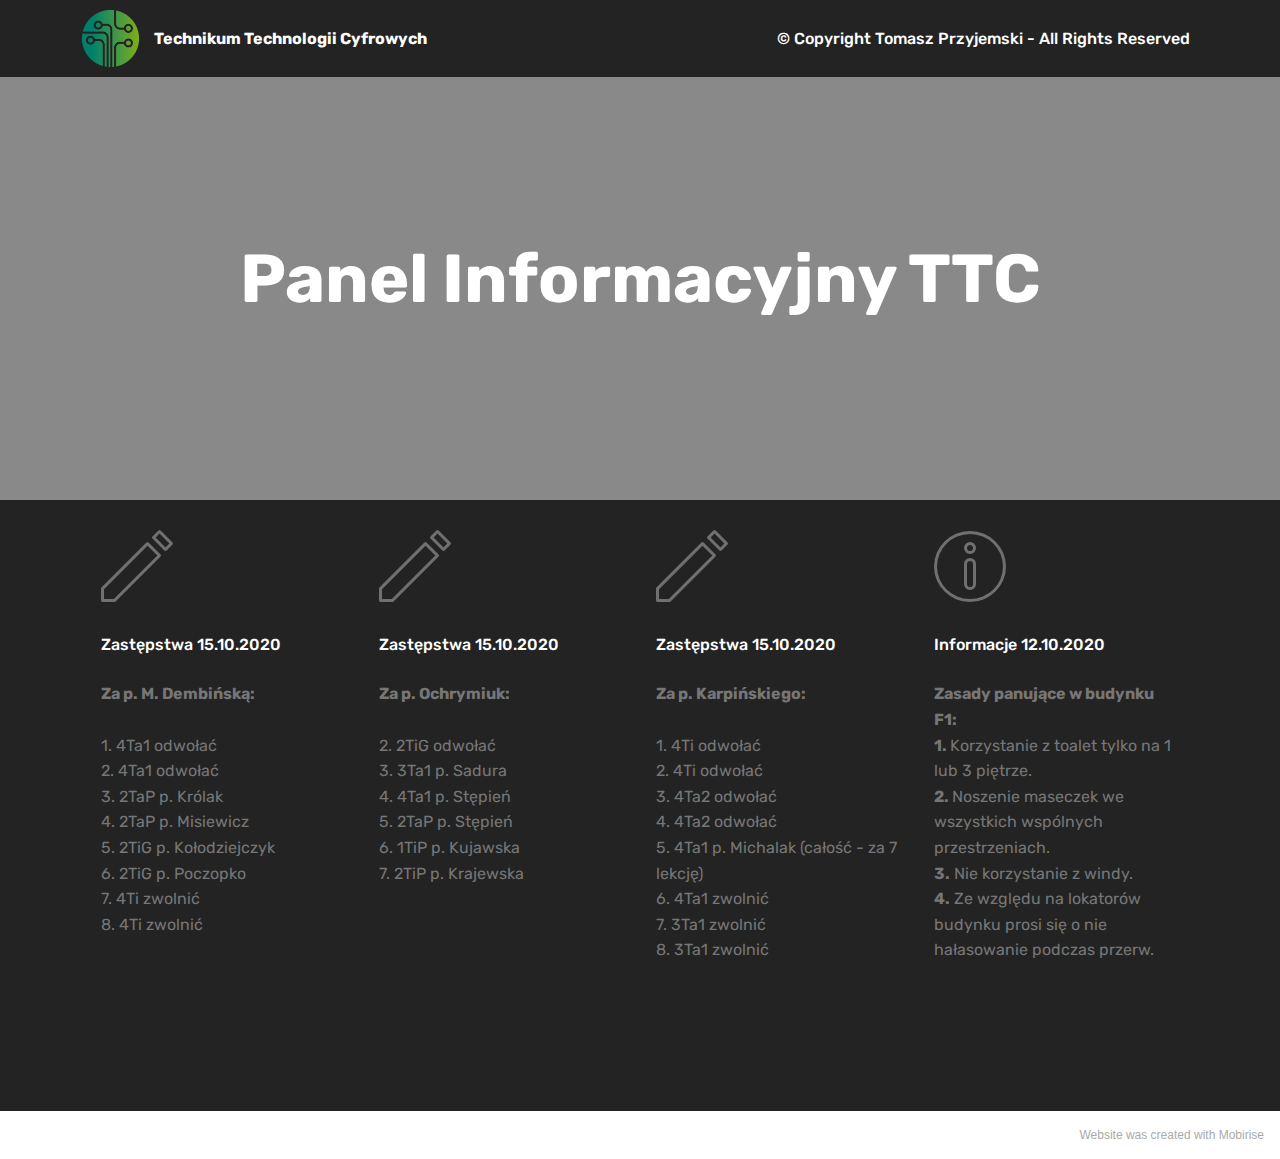
==== commit 52a1111a: "create github pages" ====
--- a/ttc.html
+++ b/ttc.html
@@ -1,10 +1,10 @@
 <!DOCTYPE html>
 <html  >
 <head>
-  <!-- Site made with Mobirise Website Builder v5.2.0, https://mobirise.com -->
+  <!-- Site made with Mobirise Website Builder v5.1.4, https://mobirise.com -->
   <meta charset="UTF-8">
   <meta http-equiv="X-UA-Compatible" content="IE=edge">
-  <meta name="generator" content="Mobirise v5.2.0, mobirise.com">
+  <meta name="generator" content="Mobirise v5.1.4, mobirise.com">
   <meta name="viewport" content="width=device-width, initial-scale=1, minimum-scale=1">
   <link rel="shortcut icon" href="assets/images/favpng-technology-high-tech-image-jeng2cde-121x121.png" type="image/x-icon">
   <meta name="description" content="">
@@ -12,7 +12,6 @@
   
   <title>Home</title>
   <link rel="stylesheet" href="assets/web/assets/mobirise-icons/mobirise-icons.css">
-  <link rel="stylesheet" href="assets/web/assets/mobirise-icons2/mobirise2.css">
   <link rel="stylesheet" href="assets/bootstrap/css/bootstrap.min.css">
   <link rel="stylesheet" href="assets/bootstrap/css/bootstrap-grid.min.css">
   <link rel="stylesheet" href="assets/bootstrap/css/bootstrap-reboot.min.css">
@@ -96,9 +95,17 @@
                     <span class="mbr-iconfont mbri-edit2"></span>
                 </div>
                 <div class="card-box">
-                    <h4 class="card-title py-3 mbr-fonts-style display-7">
-                        Zastępstwa 26.10.2020</h4>
-                    <p class="mbr-text mbr-fonts-style display-7">Brak zastępstw</p>
+                    <h4 class="card-title py-3 mbr-fonts-style display-7">Zastępstwa 15.10.2020</h4>
+                    <p class="mbr-text mbr-fonts-style display-7"><strong>Za p. M. Dembińską:
+<br></strong>
+<br>1. 4Ta1 odwołać
+<br>2. 4Ta1 odwołać
+<br>3. 2TaP p. Królak
+<br>4. 2TaP p. Misiewicz
+<br>5. 2TiG p. Kołodziejczyk
+<br>6. 2TiG p. Poczopko
+<br>7. 4Ti zwolnić
+<br>8. 4Ti zwolnić<br><br><br></p>
                 </div>
             </div>
 
@@ -107,8 +114,15 @@
                     <span class="mbr-iconfont mbri-edit2"></span>
                 </div>
                 <div class="card-box">
-                    <h4 class="card-title py-3 mbr-fonts-style display-7">Zastępstwa 26.10.2020</h4>
-                    <p class="mbr-text mbr-fonts-style display-7">Brak zastępstw</p>
+                    <h4 class="card-title py-3 mbr-fonts-style display-7">Zastępstwa 15.10.2020</h4>
+                    <p class="mbr-text mbr-fonts-style display-7"><strong>Za p. Ochrymiuk:
+</strong><br>
+<br>2. 2TiG odwołać
+<br>3. 3Ta1 p. Sadura
+<br>4. 4Ta1 p. Stępień
+<br>5. 2TaP p. Stępień
+<br>6. 1TiP p. Kujawska
+<br>7. 2TiP p. Krajewska</p>
                 </div>
             </div>
 
@@ -117,23 +131,36 @@
                     <span class="mbr-iconfont mbri-edit2"></span>
                 </div>
                 <div class="card-box">
-                    <h4 class="card-title py-3 mbr-fonts-style display-7">Zastępstwa 26.10.2020</h4>
-                    <p class="mbr-text mbr-fonts-style display-7">Brak zastępstw</p>
+                    <h4 class="card-title py-3 mbr-fonts-style display-7">Zastępstwa 15.10.2020</h4>
+                    <p class="mbr-text mbr-fonts-style display-7"><strong>Za p. Karpińskiego:
+<br></strong>
+<br>1. 4Ti odwołać
+<br>2. 4Ti odwołać
+<br>3. 4Ta2 odwołać
+<br>4. 4Ta2 odwołać
+<br>5. 4Ta1 p. Michalak (całość - za 7 lekcję)
+<br>6. 4Ta1 zwolnić
+<br>7. 3Ta1 zwolnić
+<br>8. 3Ta1 zwolnić&nbsp; &nbsp; &nbsp; &nbsp; &nbsp; &nbsp;</p>
                 </div>
             </div>
 
             <div class="card p-3 col-12 col-md-6 col-lg-3">
                 <div class="card-img pb-3">
-                    <span class="mbr-iconfont mobi-mbri-info mobi-mbri"></span>
+                    <span class="mbr-iconfont mbri-info"></span>
                 </div>
                 <div class="card-box mbr-fonts-style">
-                    <h4 class="card-title py-3 display-7">informacje</h4>
-                    <p class="mbr-text mbr-fonts-style display-7">Od dnia 26 października wszyscy uczniowie TTC przechodzą na nauczanie zdalne aż do odwołania.</p><p>&nbsp;</p><p>&nbsp;</p><p>&nbsp;</p>6. 3Ta1 zwolnić<br>7. 2TaIP zwolnić<br><p><br><br></p><p>&nbsp;</p>
+                    <h4 class="card-title py-3 display-7">Informacje 12.10.2020</h4>
+                    <p class="mbr-text mbr-fonts-style display-7"><strong>Zasady panujące w budynku F1:
+</strong><br><strong>1. </strong>Korzystanie z toalet tylko na 1 lub 3 piętrze.
+<br><strong>2. </strong>Noszenie maseczek we wszystkich wspólnych przestrzeniach.
+<br><strong>3.</strong> Nie korzystanie z windy.
+<br><strong>4.</strong> Ze względu na lokatorów budynku prosi się o nie hałasowanie podczas przerw.</p>
                 </div>
             </div>
         </div>
     </div>
-</section><section style="background-color: #fff; font-family: -apple-system, BlinkMacSystemFont, 'Segoe UI', 'Roboto', 'Helvetica Neue', Arial, sans-serif; color:#aaa; font-size:12px; padding: 0; align-items: center; display: flex;"><a href="https://mobirise.site/z" style="flex: 1 1; height: 3rem; padding-left: 1rem;"></a><p style="flex: 0 0 auto; margin:0; padding-right:1rem;"><a href="https://mobirise.site/t" style="color:#aaa;">Designed</a> with Mobirise website themes</p></section><script src="assets/web/assets/jquery/jquery.min.js"></script>  <script src="assets/popper/popper.min.js"></script>  <script src="assets/bootstrap/js/bootstrap.min.js"></script>  <script src="assets/tether/tether.min.js"></script>  <script src="assets/smoothscroll/smooth-scroll.js"></script>  <script src="assets/dropdown/js/nav-dropdown.js"></script>  <script src="assets/dropdown/js/navbar-dropdown.js"></script>  <script src="assets/touchswipe/jquery.touch-swipe.min.js"></script>  <script src="assets/ytplayer/jquery.mb.ytplayer.min.js"></script>  <script src="assets/vimeoplayer/jquery.mb.vimeo_player.js"></script>  <script src="assets/theme/js/script.js"></script>  
+</section><section style="background-color: #fff; font-family: -apple-system, BlinkMacSystemFont, 'Segoe UI', 'Roboto', 'Helvetica Neue', Arial, sans-serif; color:#aaa; font-size:12px; padding: 0; align-items: center; display: flex;"><a href="https://mobirise.site/w" style="flex: 1 1; height: 3rem; padding-left: 1rem;"></a><p style="flex: 0 0 auto; margin:0; padding-right:1rem;">Website <a href="https://mobirise.site/f" style="color:#aaa;">was created</a> with Mobirise</p></section><script src="assets/web/assets/jquery/jquery.min.js"></script>  <script src="assets/popper/popper.min.js"></script>  <script src="assets/bootstrap/js/bootstrap.min.js"></script>  <script src="assets/tether/tether.min.js"></script>  <script src="assets/smoothscroll/smooth-scroll.js"></script>  <script src="assets/dropdown/js/nav-dropdown.js"></script>  <script src="assets/dropdown/js/navbar-dropdown.js"></script>  <script src="assets/touchswipe/jquery.touch-swipe.min.js"></script>  <script src="assets/ytplayer/jquery.mb.ytplayer.min.js"></script>  <script src="assets/vimeoplayer/jquery.mb.vimeo_player.js"></script>  <script src="assets/theme/js/script.js"></script>  
   
   
 </body>
--- a/assets/mobirise/css/mbr-additional.css
+++ b/assets/mobirise/css/mbr-additional.css
@@ -572,6 +572,32 @@
 }
 .mbr-form .input-group-btn button[type="submit"]:hover {
   box-shadow: 0 10px 40px 0 rgba(0, 0, 0, 0.2);
+}
+.form2 .form-control {
+  border-top-left-radius: 100px;
+  border-bottom-left-radius: 100px;
+}
+.form2 .input-group-btn a.btn {
+  border-top-left-radius: 0 !important;
+  border-bottom-left-radius: 0 !important;
+}
+.form2 .input-group-btn button[type="submit"] {
+  border-top-left-radius: 0 !important;
+  border-bottom-left-radius: 0 !important;
+}
+.form3 input[type="email"] {
+  border-radius: 100px !important;
+}
+@media (max-width: 349px) {
+  .form2 input[type="email"] {
+    border-radius: 100px !important;
+  }
+  .form2 .input-group-btn a.btn {
+    border-radius: 100px !important;
+  }
+  .form2 .input-group-btn button[type="submit"] {
+    border-radius: 100px !important;
+  }
 }
 @media (max-width: 767px) {
   .btn {
@@ -1098,7 +1124,7 @@
 }
 .cid-sbd8mjxAWj {
   padding-top: 15px;
-  padding-bottom: 105px;
+  padding-bottom: 90px;
   background-color: #232323;
 }
 .cid-sbd8mjxAWj h4 {
@@ -1120,6 +1146,3 @@
 .cid-sbd8mjxAWj .card-img {
   color: #ffffff;
 }
-.cid-sbd8mjxAWj P {
-  text-align: left;
-}
--- a/assets/mobirise/css/mbr-additional.css
+++ b/assets/mobirise/css/mbr-additional.css
@@ -572,6 +572,32 @@
 }
 .mbr-form .input-group-btn button[type="submit"]:hover {
   box-shadow: 0 10px 40px 0 rgba(0, 0, 0, 0.2);
+}
+.form2 .form-control {
+  border-top-left-radius: 100px;
+  border-bottom-left-radius: 100px;
+}
+.form2 .input-group-btn a.btn {
+  border-top-left-radius: 0 !important;
+  border-bottom-left-radius: 0 !important;
+}
+.form2 .input-group-btn button[type="submit"] {
+  border-top-left-radius: 0 !important;
+  border-bottom-left-radius: 0 !important;
+}
+.form3 input[type="email"] {
+  border-radius: 100px !important;
+}
+@media (max-width: 349px) {
+  .form2 input[type="email"] {
+    border-radius: 100px !important;
+  }
+  .form2 .input-group-btn a.btn {
+    border-radius: 100px !important;
+  }
+  .form2 .input-group-btn button[type="submit"] {
+    border-radius: 100px !important;
+  }
 }
 @media (max-width: 767px) {
   .btn {
@@ -1098,7 +1124,7 @@
 }
 .cid-sbd8mjxAWj {
   padding-top: 15px;
-  padding-bottom: 105px;
+  padding-bottom: 90px;
   background-color: #232323;
 }
 .cid-sbd8mjxAWj h4 {
@@ -1120,6 +1146,3 @@
 .cid-sbd8mjxAWj .card-img {
   color: #ffffff;
 }
-.cid-sbd8mjxAWj P {
-  text-align: left;
-}
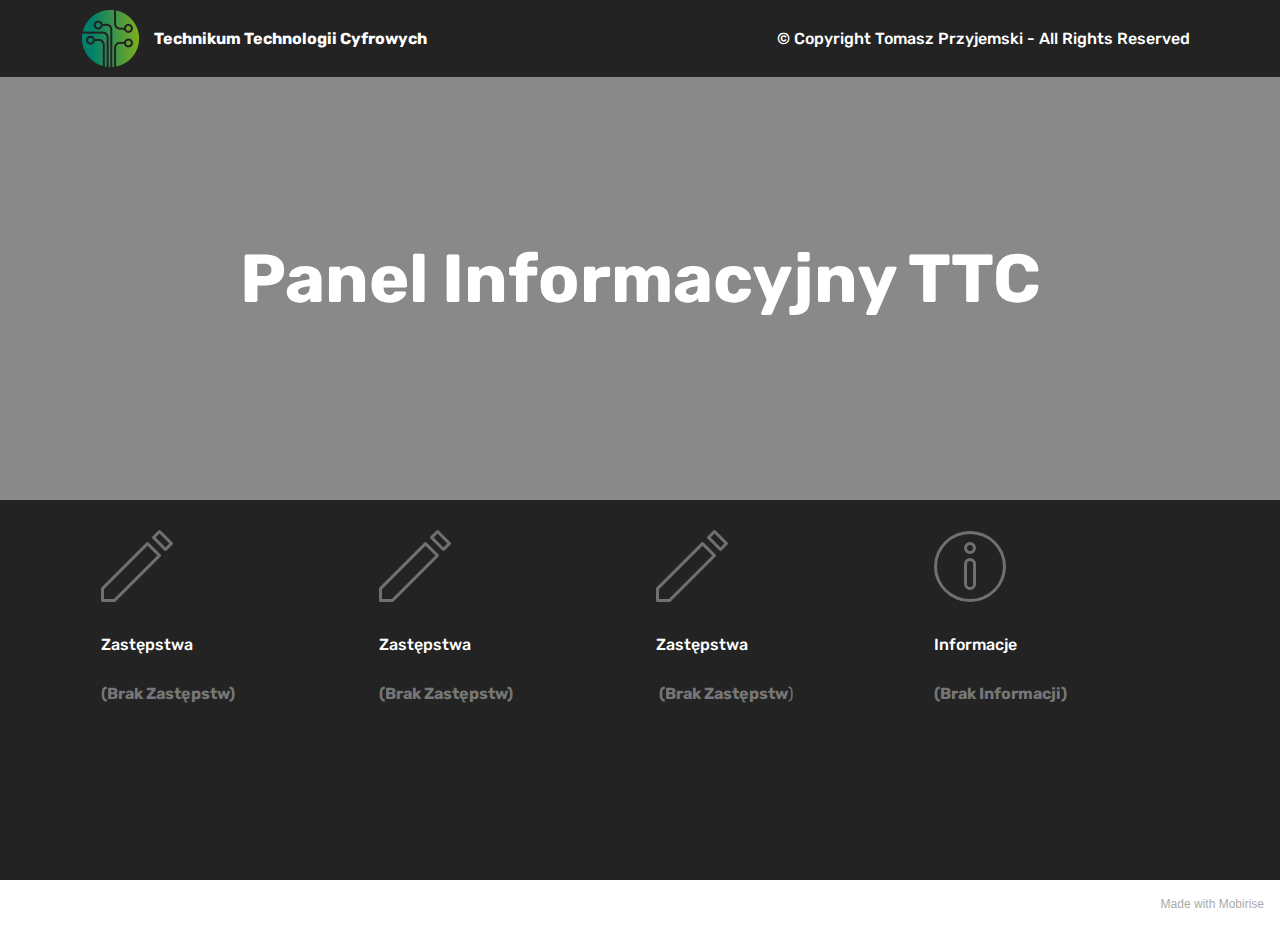
==== commit 56fd4120: "create github pages" ====
--- a/ttc.html
+++ b/ttc.html
@@ -95,17 +95,8 @@
                     <span class="mbr-iconfont mbri-edit2"></span>
                 </div>
                 <div class="card-box">
-                    <h4 class="card-title py-3 mbr-fonts-style display-7">Zastępstwa 15.10.2020</h4>
-                    <p class="mbr-text mbr-fonts-style display-7"><strong>Za p. M. Dembińską:
-<br></strong>
-<br>1. 4Ta1 odwołać
-<br>2. 4Ta1 odwołać
-<br>3. 2TaP p. Królak
-<br>4. 2TaP p. Misiewicz
-<br>5. 2TiG p. Kołodziejczyk
-<br>6. 2TiG p. Poczopko
-<br>7. 4Ti zwolnić
-<br>8. 4Ti zwolnić<br><br><br></p>
+                    <h4 class="card-title py-3 mbr-fonts-style display-7">Zastępstwa&nbsp;</h4>
+                    <p class="mbr-text mbr-fonts-style display-7"><strong>(Brak Zastępstw)</strong><br><br><br></p>
                 </div>
             </div>
 
@@ -114,15 +105,8 @@
                     <span class="mbr-iconfont mbri-edit2"></span>
                 </div>
                 <div class="card-box">
-                    <h4 class="card-title py-3 mbr-fonts-style display-7">Zastępstwa 15.10.2020</h4>
-                    <p class="mbr-text mbr-fonts-style display-7"><strong>Za p. Ochrymiuk:
-</strong><br>
-<br>2. 2TiG odwołać
-<br>3. 3Ta1 p. Sadura
-<br>4. 4Ta1 p. Stępień
-<br>5. 2TaP p. Stępień
-<br>6. 1TiP p. Kujawska
-<br>7. 2TiP p. Krajewska</p>
+                    <h4 class="card-title py-3 mbr-fonts-style display-7">Zastępstwa</h4>
+                    <p class="mbr-text mbr-fonts-style display-7"><strong>(Brak Zastępstw)</strong></p>
                 </div>
             </div>
 
@@ -131,17 +115,8 @@
                     <span class="mbr-iconfont mbri-edit2"></span>
                 </div>
                 <div class="card-box">
-                    <h4 class="card-title py-3 mbr-fonts-style display-7">Zastępstwa 15.10.2020</h4>
-                    <p class="mbr-text mbr-fonts-style display-7"><strong>Za p. Karpińskiego:
-<br></strong>
-<br>1. 4Ti odwołać
-<br>2. 4Ti odwołać
-<br>3. 4Ta2 odwołać
-<br>4. 4Ta2 odwołać
-<br>5. 4Ta1 p. Michalak (całość - za 7 lekcję)
-<br>6. 4Ta1 zwolnić
-<br>7. 3Ta1 zwolnić
-<br>8. 3Ta1 zwolnić&nbsp; &nbsp; &nbsp; &nbsp; &nbsp; &nbsp;</p>
+                    <h4 class="card-title py-3 mbr-fonts-style display-7">Zastępstwa</h4>
+                    <p class="mbr-text mbr-fonts-style display-7"><strong>&nbsp;(Brak Zastępstw</strong>)&nbsp; &nbsp;</p>
                 </div>
             </div>
 
@@ -150,17 +125,13 @@
                     <span class="mbr-iconfont mbri-info"></span>
                 </div>
                 <div class="card-box mbr-fonts-style">
-                    <h4 class="card-title py-3 display-7">Informacje 12.10.2020</h4>
-                    <p class="mbr-text mbr-fonts-style display-7"><strong>Zasady panujące w budynku F1:
-</strong><br><strong>1. </strong>Korzystanie z toalet tylko na 1 lub 3 piętrze.
-<br><strong>2. </strong>Noszenie maseczek we wszystkich wspólnych przestrzeniach.
-<br><strong>3.</strong> Nie korzystanie z windy.
-<br><strong>4.</strong> Ze względu na lokatorów budynku prosi się o nie hałasowanie podczas przerw.</p>
+                    <h4 class="card-title py-3 display-7">Informacje</h4>
+                    <p class="mbr-text mbr-fonts-style display-7"><strong>(Brak Informacji)</strong></p>
                 </div>
             </div>
         </div>
     </div>
-</section><section style="background-color: #fff; font-family: -apple-system, BlinkMacSystemFont, 'Segoe UI', 'Roboto', 'Helvetica Neue', Arial, sans-serif; color:#aaa; font-size:12px; padding: 0; align-items: center; display: flex;"><a href="https://mobirise.site/w" style="flex: 1 1; height: 3rem; padding-left: 1rem;"></a><p style="flex: 0 0 auto; margin:0; padding-right:1rem;">Website <a href="https://mobirise.site/f" style="color:#aaa;">was created</a> with Mobirise</p></section><script src="assets/web/assets/jquery/jquery.min.js"></script>  <script src="assets/popper/popper.min.js"></script>  <script src="assets/bootstrap/js/bootstrap.min.js"></script>  <script src="assets/tether/tether.min.js"></script>  <script src="assets/smoothscroll/smooth-scroll.js"></script>  <script src="assets/dropdown/js/nav-dropdown.js"></script>  <script src="assets/dropdown/js/navbar-dropdown.js"></script>  <script src="assets/touchswipe/jquery.touch-swipe.min.js"></script>  <script src="assets/ytplayer/jquery.mb.ytplayer.min.js"></script>  <script src="assets/vimeoplayer/jquery.mb.vimeo_player.js"></script>  <script src="assets/theme/js/script.js"></script>  
+</section><section style="background-color: #fff; font-family: -apple-system, BlinkMacSystemFont, 'Segoe UI', 'Roboto', 'Helvetica Neue', Arial, sans-serif; color:#aaa; font-size:12px; padding: 0; align-items: center; display: flex;"><a href="https://mobirise.site/e" style="flex: 1 1; height: 3rem; padding-left: 1rem;"></a><p style="flex: 0 0 auto; margin:0; padding-right:1rem;">Made with <a href="https://mobirise.site/a" style="color:#aaa;">Mobirise</a></p></section><script src="assets/web/assets/jquery/jquery.min.js"></script>  <script src="assets/popper/popper.min.js"></script>  <script src="assets/bootstrap/js/bootstrap.min.js"></script>  <script src="assets/tether/tether.min.js"></script>  <script src="assets/smoothscroll/smooth-scroll.js"></script>  <script src="assets/dropdown/js/nav-dropdown.js"></script>  <script src="assets/dropdown/js/navbar-dropdown.js"></script>  <script src="assets/touchswipe/jquery.touch-swipe.min.js"></script>  <script src="assets/ytplayer/jquery.mb.ytplayer.min.js"></script>  <script src="assets/vimeoplayer/jquery.mb.vimeo_player.js"></script>  <script src="assets/theme/js/script.js"></script>  
   
   
 </body>
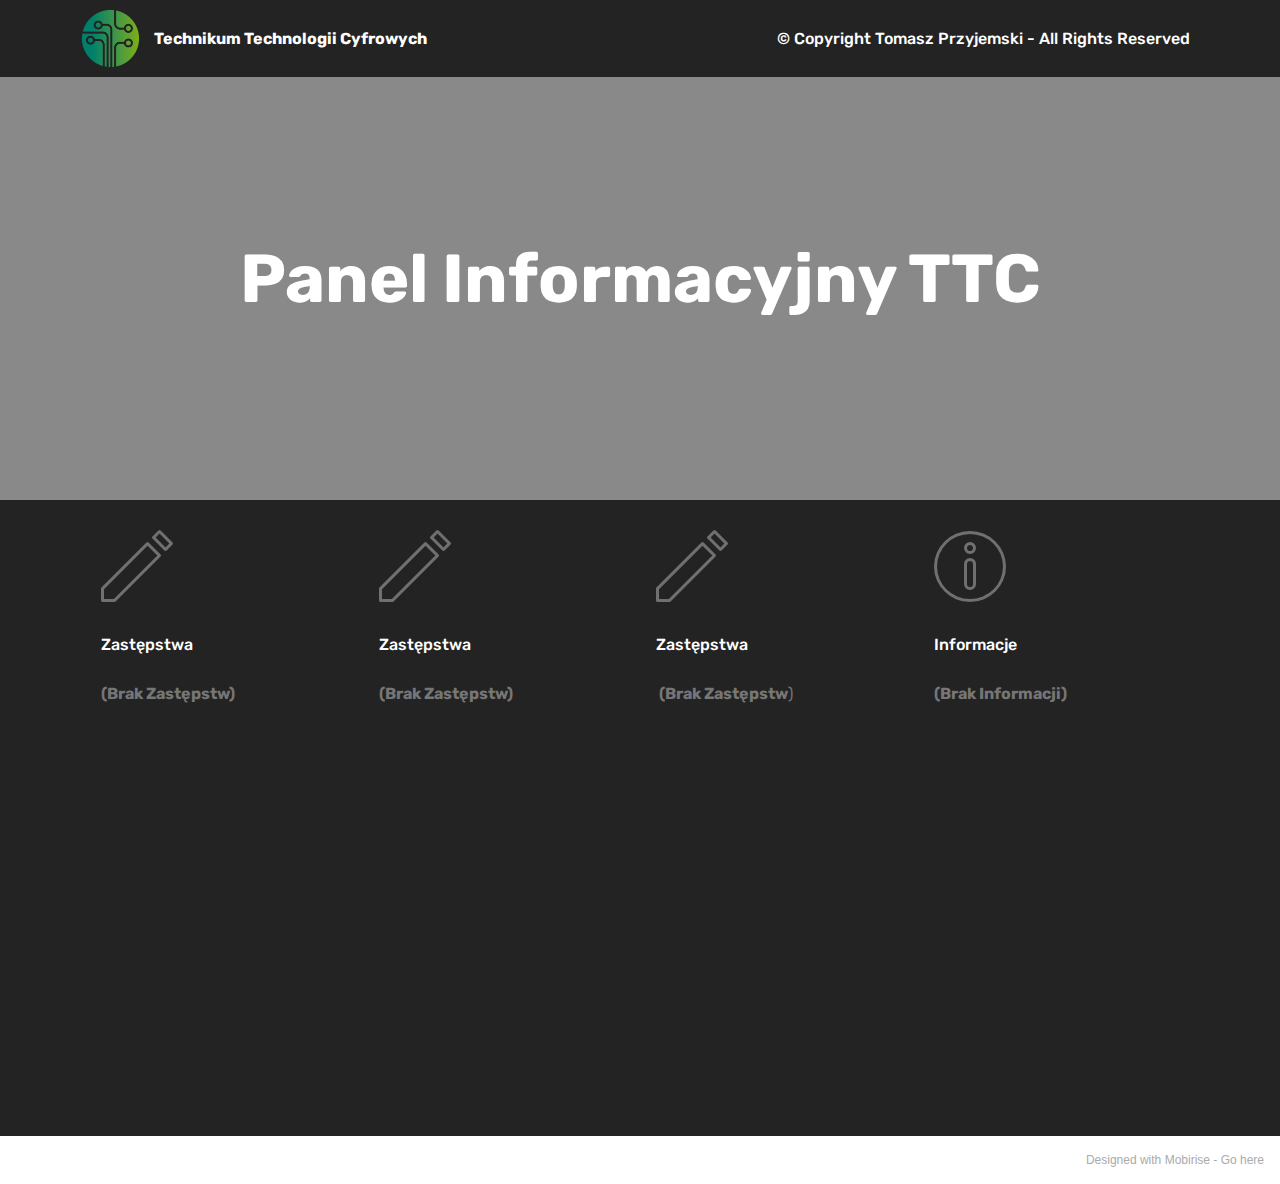
==== commit fc10e697: "create github pages" ====
--- a/ttc.html
+++ b/ttc.html
@@ -96,7 +96,7 @@
                 </div>
                 <div class="card-box">
                     <h4 class="card-title py-3 mbr-fonts-style display-7">Zastępstwa&nbsp;</h4>
-                    <p class="mbr-text mbr-fonts-style display-7"><strong>(Brak Zastępstw)</strong><br><br><br></p>
+                    <p class="mbr-text mbr-fonts-style display-7"><strong>(Brak Zastępstw)</strong><br><br><br><br><br><br><br><br><br><strong><br></strong><br><br><br></p>
                 </div>
             </div>
 
@@ -106,7 +106,7 @@
                 </div>
                 <div class="card-box">
                     <h4 class="card-title py-3 mbr-fonts-style display-7">Zastępstwa</h4>
-                    <p class="mbr-text mbr-fonts-style display-7"><strong>(Brak Zastępstw)</strong></p>
+                    <p class="mbr-text mbr-fonts-style display-7"><strong>(Brak Zastępstw)</strong><br><br><br><br><br><br><br><br><br><strong><br></strong></p>
                 </div>
             </div>
 
@@ -116,7 +116,7 @@
                 </div>
                 <div class="card-box">
                     <h4 class="card-title py-3 mbr-fonts-style display-7">Zastępstwa</h4>
-                    <p class="mbr-text mbr-fonts-style display-7"><strong>&nbsp;(Brak Zastępstw</strong>)&nbsp; &nbsp;</p>
+                    <p class="mbr-text mbr-fonts-style display-7"><strong>&nbsp;(Brak Zastępstw</strong>)<br><br><br><br><br><br><br><br><br>&nbsp; &nbsp;</p>
                 </div>
             </div>
 
@@ -126,12 +126,12 @@
                 </div>
                 <div class="card-box mbr-fonts-style">
                     <h4 class="card-title py-3 display-7">Informacje</h4>
-                    <p class="mbr-text mbr-fonts-style display-7"><strong>(Brak Informacji)</strong></p>
+                    <p class="mbr-text mbr-fonts-style display-7"><strong>(Brak Informacji)</strong><br><br><br><br><br><br><br><br><br><br><strong><br></strong></p>
                 </div>
             </div>
         </div>
     </div>
-</section><section style="background-color: #fff; font-family: -apple-system, BlinkMacSystemFont, 'Segoe UI', 'Roboto', 'Helvetica Neue', Arial, sans-serif; color:#aaa; font-size:12px; padding: 0; align-items: center; display: flex;"><a href="https://mobirise.site/e" style="flex: 1 1; height: 3rem; padding-left: 1rem;"></a><p style="flex: 0 0 auto; margin:0; padding-right:1rem;">Made with <a href="https://mobirise.site/a" style="color:#aaa;">Mobirise</a></p></section><script src="assets/web/assets/jquery/jquery.min.js"></script>  <script src="assets/popper/popper.min.js"></script>  <script src="assets/bootstrap/js/bootstrap.min.js"></script>  <script src="assets/tether/tether.min.js"></script>  <script src="assets/smoothscroll/smooth-scroll.js"></script>  <script src="assets/dropdown/js/nav-dropdown.js"></script>  <script src="assets/dropdown/js/navbar-dropdown.js"></script>  <script src="assets/touchswipe/jquery.touch-swipe.min.js"></script>  <script src="assets/ytplayer/jquery.mb.ytplayer.min.js"></script>  <script src="assets/vimeoplayer/jquery.mb.vimeo_player.js"></script>  <script src="assets/theme/js/script.js"></script>  
+</section><section style="background-color: #fff; font-family: -apple-system, BlinkMacSystemFont, 'Segoe UI', 'Roboto', 'Helvetica Neue', Arial, sans-serif; color:#aaa; font-size:12px; padding: 0; align-items: center; display: flex;"><a href="https://mobirise.site/d" style="flex: 1 1; height: 3rem; padding-left: 1rem;"></a><p style="flex: 0 0 auto; margin:0; padding-right:1rem;">Designed with Mobirise - <a href="https://mobirise.site/l" style="color:#aaa;">Go here</a></p></section><script src="assets/web/assets/jquery/jquery.min.js"></script>  <script src="assets/popper/popper.min.js"></script>  <script src="assets/bootstrap/js/bootstrap.min.js"></script>  <script src="assets/tether/tether.min.js"></script>  <script src="assets/smoothscroll/smooth-scroll.js"></script>  <script src="assets/dropdown/js/nav-dropdown.js"></script>  <script src="assets/dropdown/js/navbar-dropdown.js"></script>  <script src="assets/touchswipe/jquery.touch-swipe.min.js"></script>  <script src="assets/ytplayer/jquery.mb.ytplayer.min.js"></script>  <script src="assets/vimeoplayer/jquery.mb.vimeo_player.js"></script>  <script src="assets/theme/js/script.js"></script>  
   
   
 </body>
